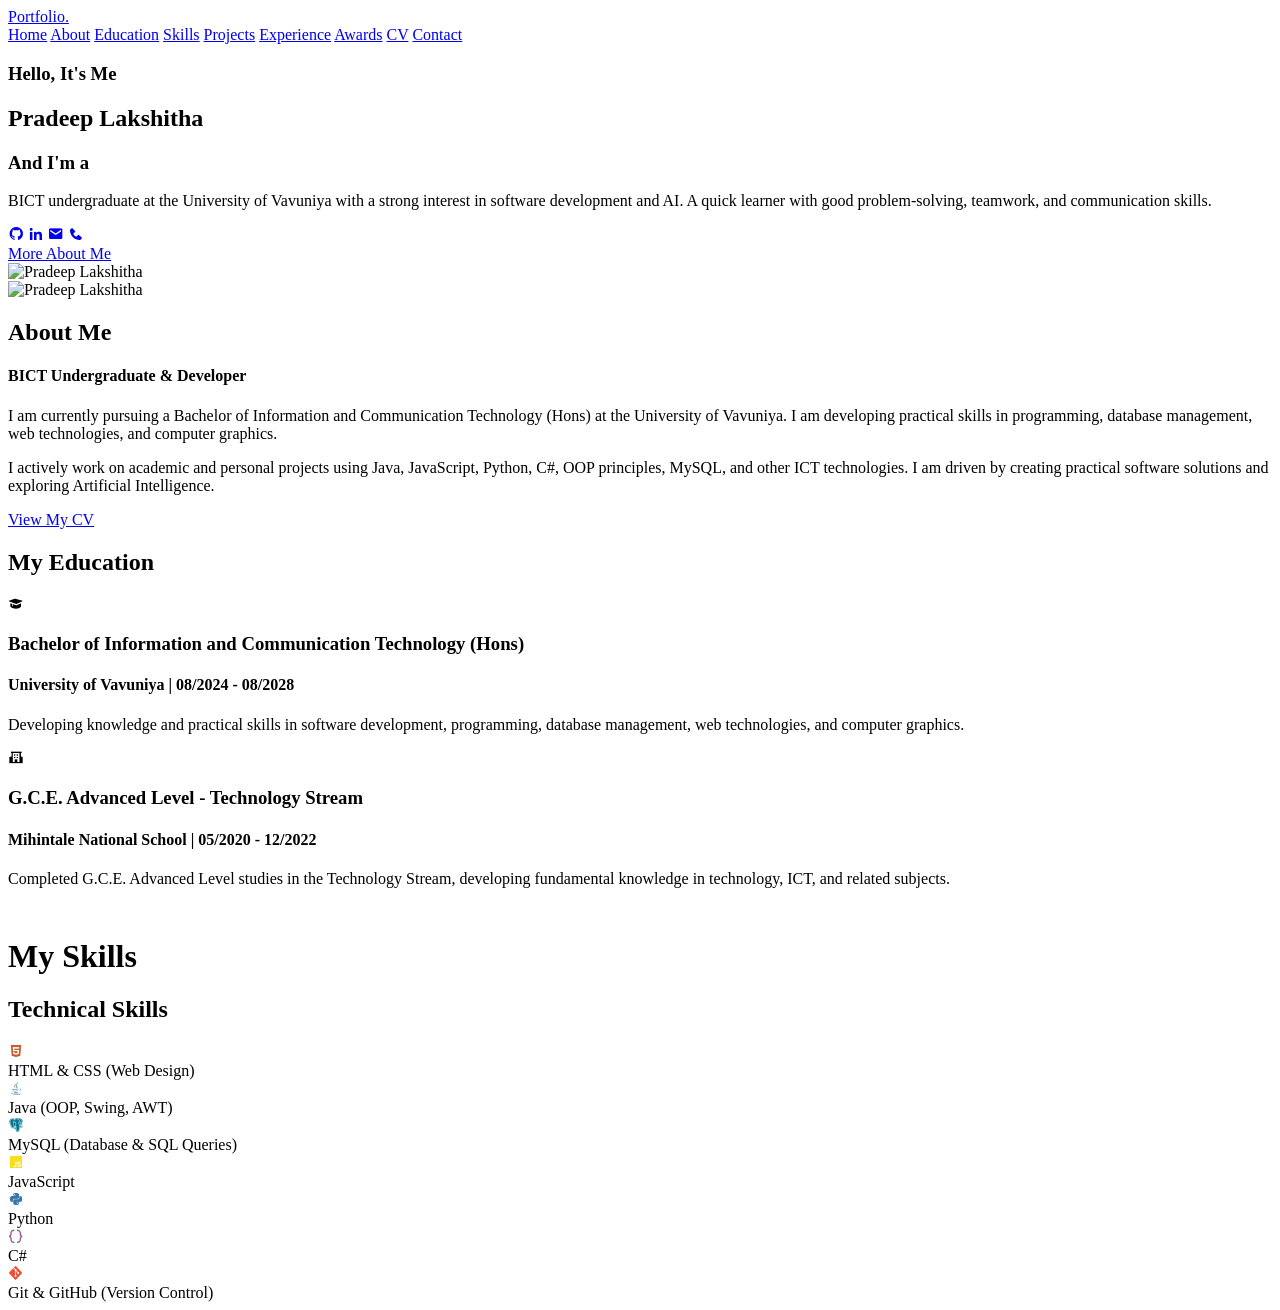
==== portfolio.html @ bbc410c6 "skillCreation01.html" ====
<!DOCTYPE html>
<html lang="en">
<head>
    <meta charset="UTF-8">
    <meta http-equiv="X-UA-Compatible" content="IE=edge">
    <meta name="viewport" content="width=device-width, initial-scale=1.0">
    <title>Portfolio - Pradeep Lakshitha</title>
    <link rel="stylesheet" href="stylesheet.css">
    <link href='https://unpkg.com/boxicons@2.1.4/css/boxicons.min.css' rel='stylesheet'>
    <script src="https://cdn.jsdelivr.net/npm/typed.js@2.0.12"></script>
</head>
<body>

    <header class="header">
        <a href="#" class="logo">Portfolio.</a>

        <nav class="navbar">
            <a href="#home" style="--i:1" class="active">Home</a>
            <a href="#about" style="--i:2">About</a>
            <a href="#education" style="--i:3">Education</a>
            <a href="#skills" style="--i:4">Skills</a>
            <a href="#portfolio" style="--i:5">Projects</a>
            <a href="#experience" style="--i:6">Experience</a>
            <a href="#awards" style="--i:7">Awards</a>
            <a href="#cv" style="--i:8">CV</a>
            <a href="#contact" style="--i:9">Contact</a>
        </nav>
    </header>

    <section class="home" id="home">
        <div class="home-content">
            <h3>Hello, It's Me</h3>
            <h1>Pradeep Lakshitha</h1>
            <h3>And I'm a <span id="typing-text"></span></h3>
            <p>BICT undergraduate at the University of Vavuniya with a strong interest in software development and AI. A quick learner with good problem-solving, teamwork, and communication skills.</p>

            <div class="home-sci">
                <a href="https://github.com" target="_blank" style="--i:7"><i class='bx bxl-github'></i></a>
                <a href="https://linkedin.com/in/pradeep-lakshitha-781231344" target="_blank" style="--i:8"><i class='bx bxl-linkedin'></i></a>
                <a href="mailto:lakshithapradeep69@gmail.com" style="--i:9"><i class='bx bxs-envelope'></i></a>
                <a href="tel:0773701733" style="--i:10"><i class='bx bxs-phone'></i></a>
            </div>

            <a href="#about" class="btn-box">More About Me</a>
        </div>

        <div class="home-img">
            <div class="glowing-avatar">
                <img src="profile.png" alt="Pradeep Lakshitha">
            </div>
        </div>
    </section>

    <section class="about" id="about">
        <div class="about-img">
            <div class="glowing-avatar">
                <img src="profile.png" alt="Pradeep Lakshitha">
            </div>
        </div>
        <div class="about-text">
            <h2>About <span>Me</span></h2>
            <h4>BICT Undergraduate & Developer</h4>
            <p>I am currently pursuing a Bachelor of Information and Communication Technology (Hons) at the University of Vavuniya. I am developing practical skills in programming, database management, web technologies, and computer graphics.</p>
            <p>I actively work on academic and personal projects using Java, JavaScript, Python, C#, OOP principles, MySQL, and other ICT technologies. I am driven by creating practical software solutions and exploring Artificial Intelligence.</p>

            <a href="#cv" class="btn-box">View My CV</a>
        </div>
    </section>

    <section class="education-section" id="education">
        <h1 class="sub-title">My <span>Education</span></h1>
        <div class="education-container">
            <div class="edu-card">
                <i class='bx bxs-graduation'></i>
                <h3>Bachelor of Information and Communication Technology (Hons)</h3>
                <h4>University of Vavuniya | 08/2024 - 08/2028</h4>
                <p>Developing knowledge and practical skills in software development, programming, database management, web technologies, and computer graphics.</p>
            </div>
            <div class="edu-card">
                <i class='bx bxs-school'></i>
                <h3>G.C.E. Advanced Level - Technology Stream</h3>
                <h4>Mihintale National School | 05/2020 - 12/2022</h4>
                <p>Completed G.C.E. Advanced Level studies in the Technology Stream, developing fundamental knowledge in technology, ICT, and related subjects.</p>
            </div>
        </div>
    </section>

    <h1 class="sub-title" style="margin-top: 50px;">My <span>Skills</span></h1>
    <section class="skills-section" id="skills">
        <div class="container1">
            <h1 class="heading1">Technical Skills</h1>
            <div class="Technical-bars">
                <div class="bar">
                    <i style="color: #c95d2e" class='bx bxl-html5'></i>
                    <div class="info"><span>HTML & CSS (Web Design)</span></div>
                    <div class="progress-line html"><span></span></div>
                </div>
                <div class="bar">
                    <i style="color: #5382a1" class='bx bxl-java'></i>
                    <div class="info"><span>Java (OOP, Swing, AWT)</span></div>
                    <div class="progress-line java"><span></span></div>
                </div>
                <div class="bar">
                    <i style="color: #00758f" class='bx bxl-postgresql'></i>
                    <div class="info"><span>MySQL (Database & SQL Queries)</span></div>
                    <div class="progress-line mysql"><span></span></div>
                </div>
                <div class="bar">
                    <i style="color: #f7df1e" class='bx bxl-javascript'></i>
                    <div class="info"><span>JavaScript</span></div>
                    <div class="progress-line javascript"><span></span></div>
                </div>
                <div class="bar">
                    <i style="color: #3776ab" class='bx bxl-python'></i>
                    <div class="info"><span>Python</span></div>
                    <div class="progress-line python"><span></span></div>
                </div>
                <div class="bar">
                    <i style="color: #9b4f96" class='bx bx-code-curly'></i>
                    <div class="info"><span>C#</span></div>
                    <div class="progress-line csharp"><span></span></div>
                </div>
                <div class="bar">
                    <i style="color: #f05032" class='bx bxl-git'></i>
                    <div class="info"><span>Git & GitHub (Version Control)</span></div>
                    <div class="progress-line git"><span></span></div>
                </div>
            </div>
        </div>
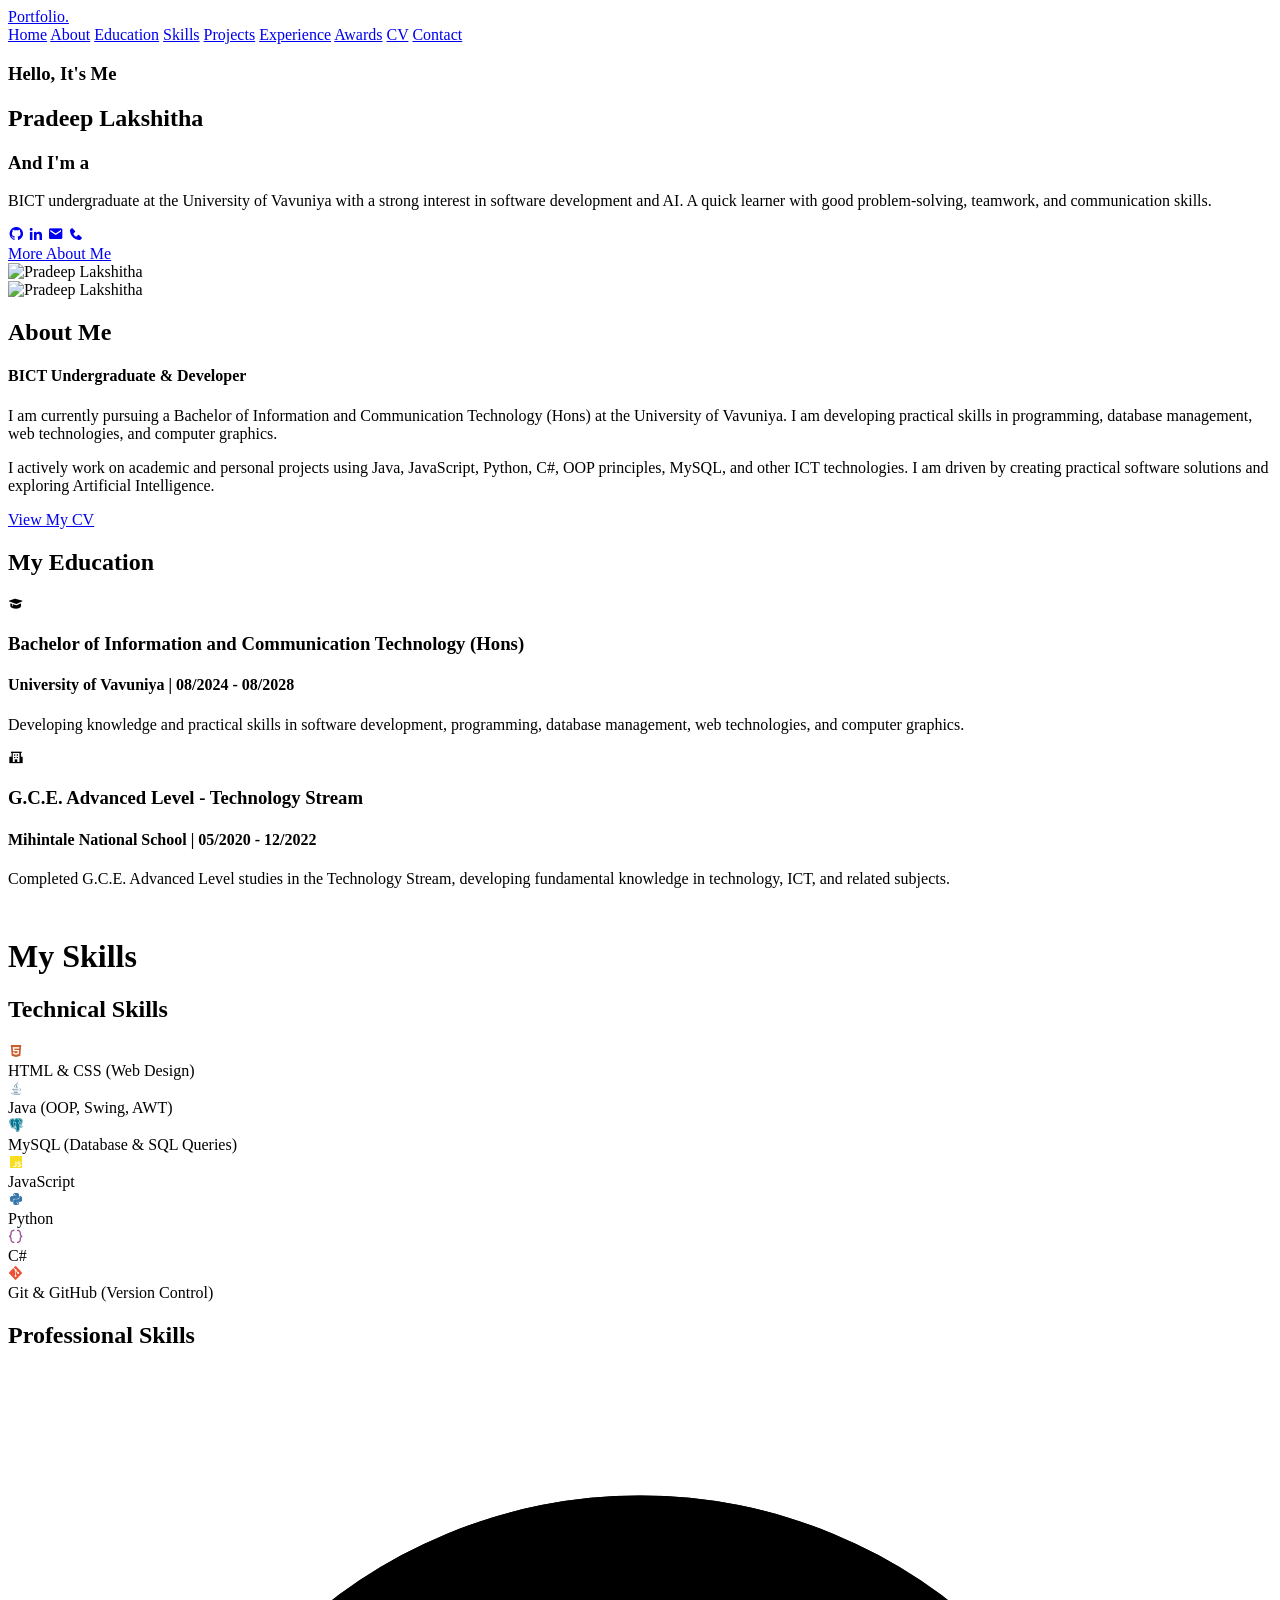
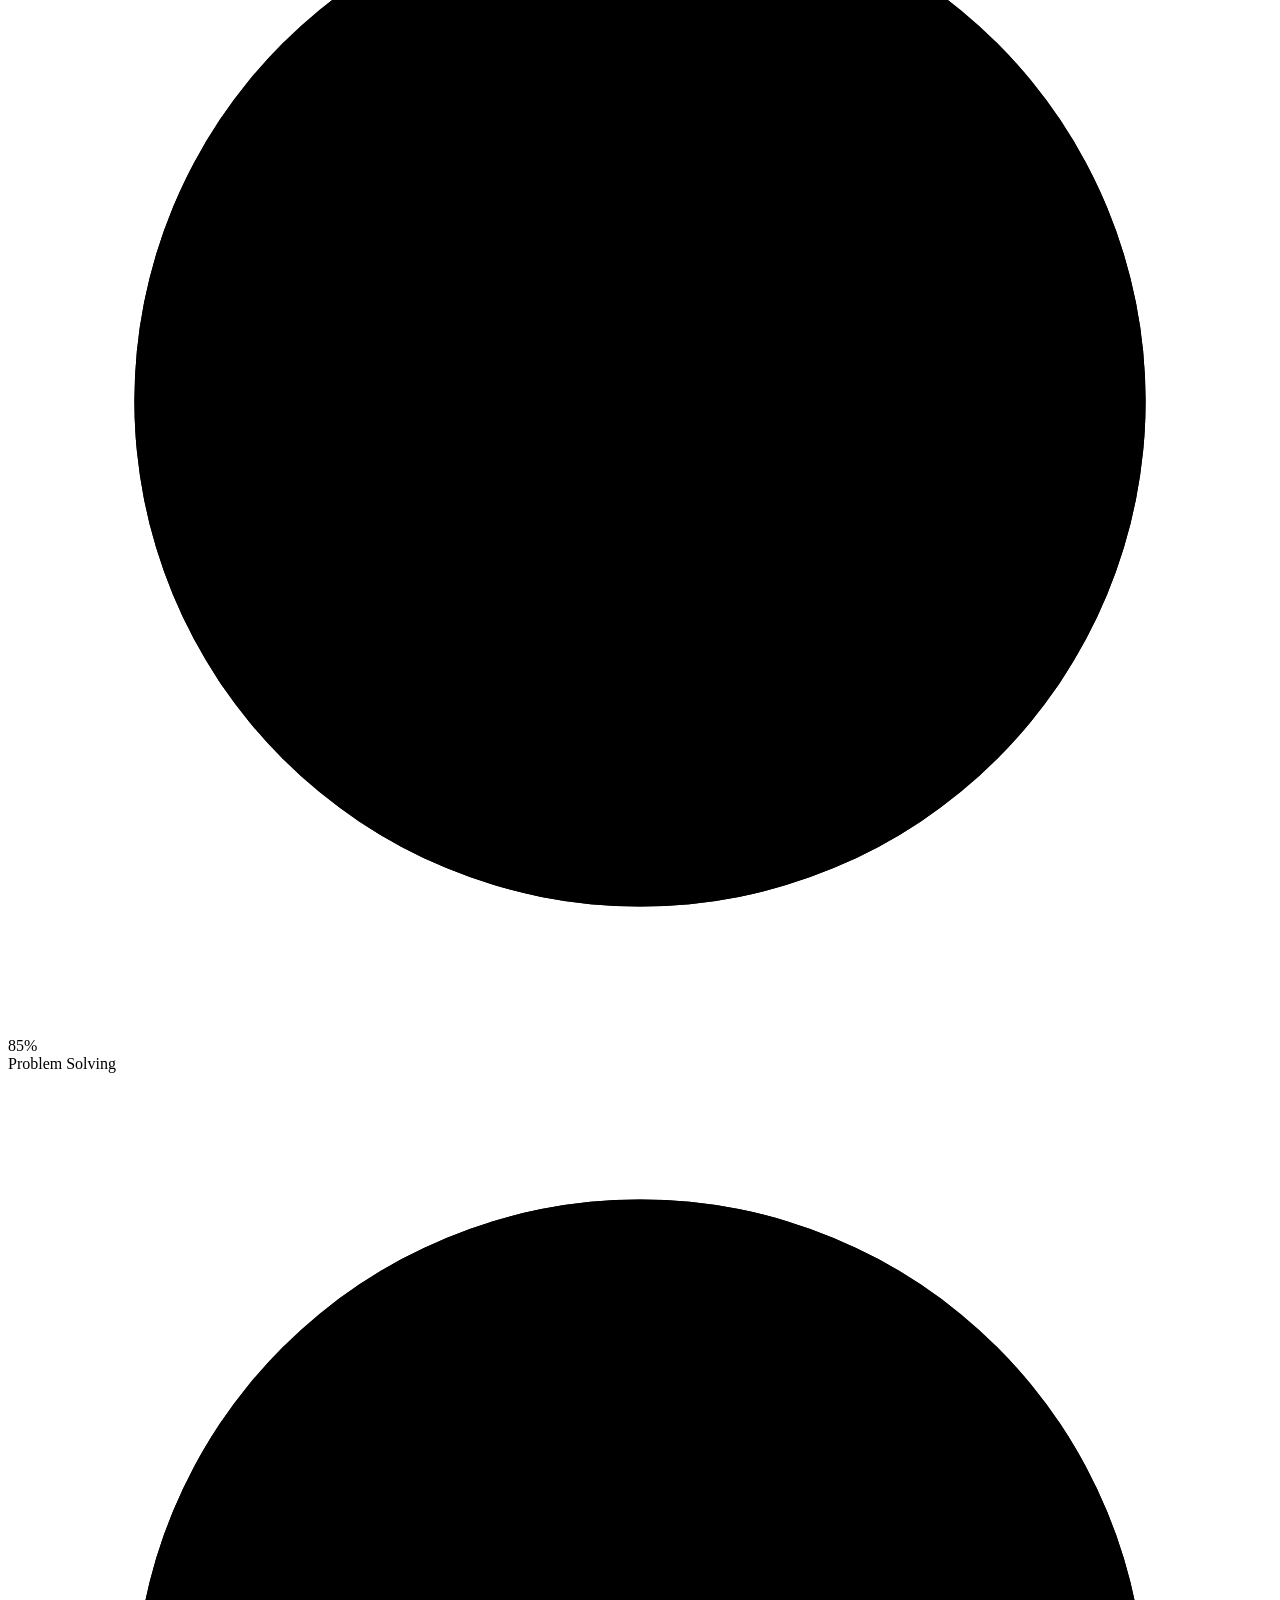
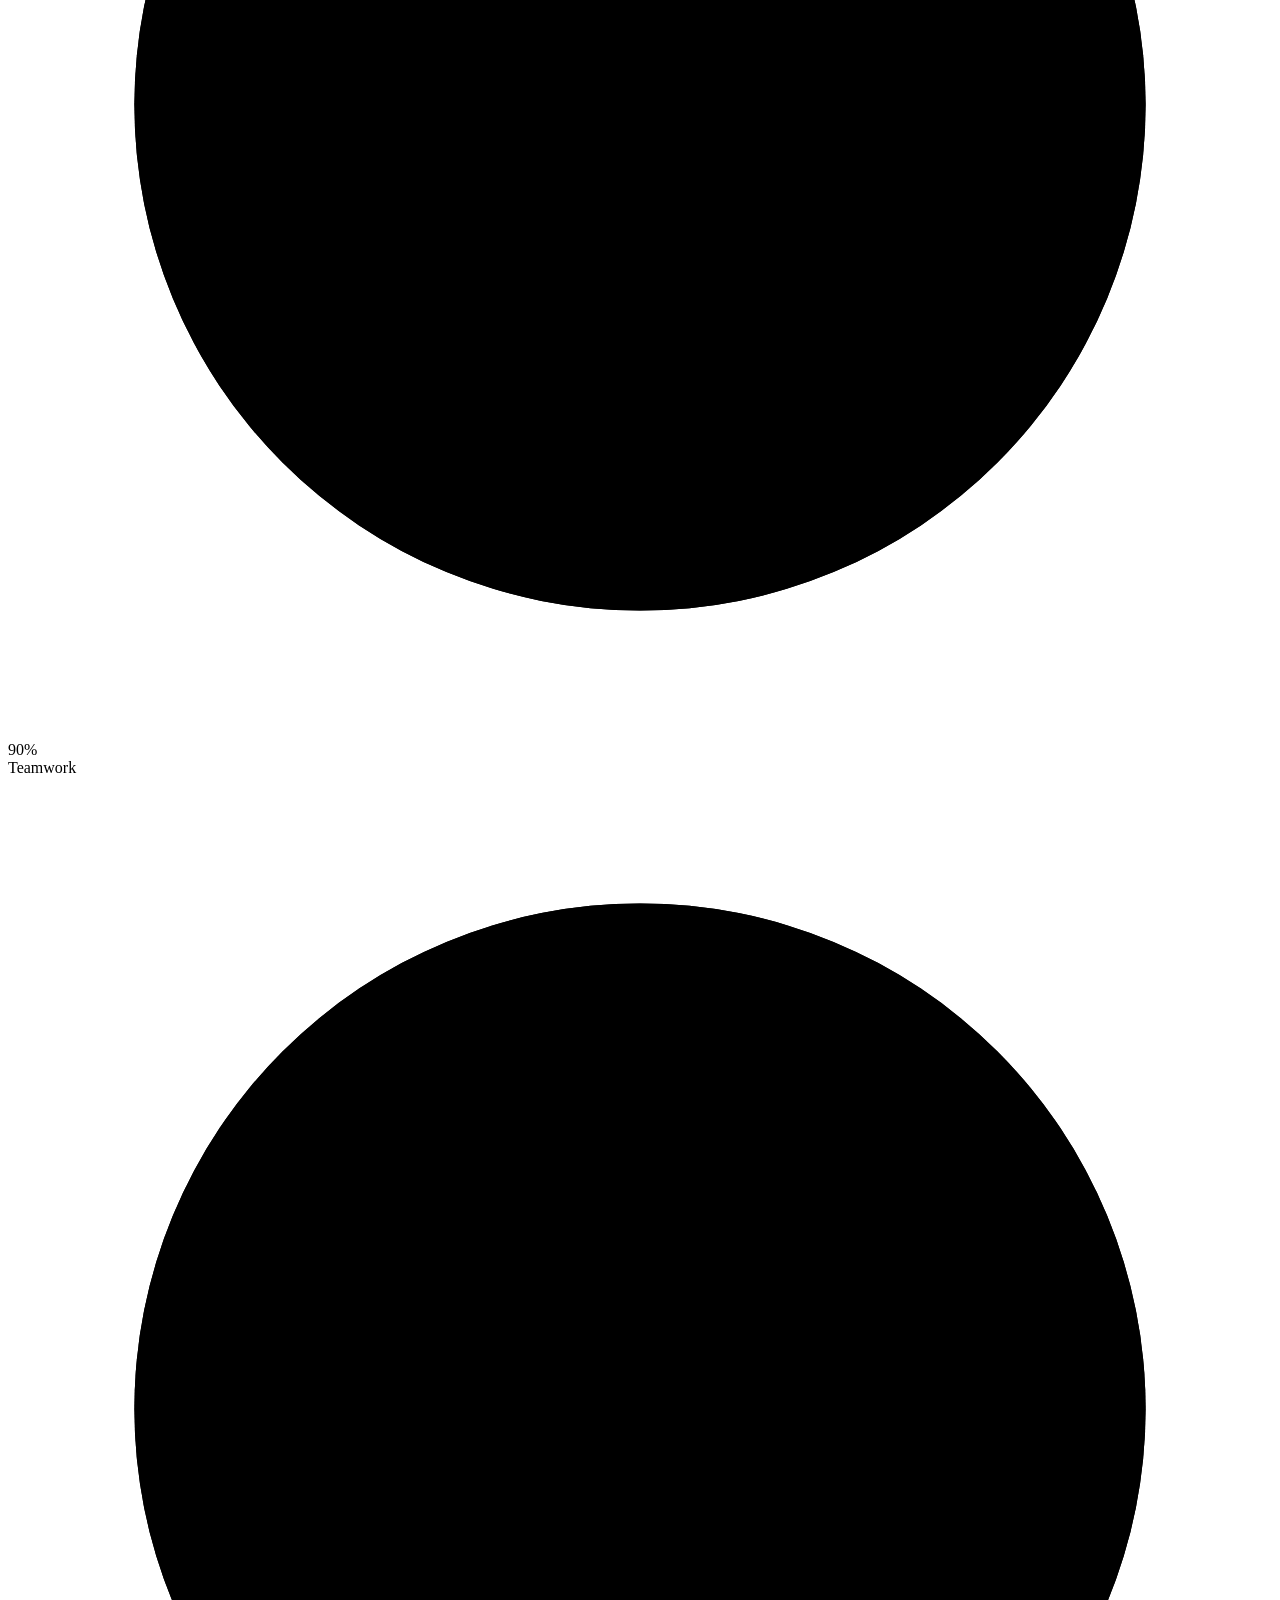
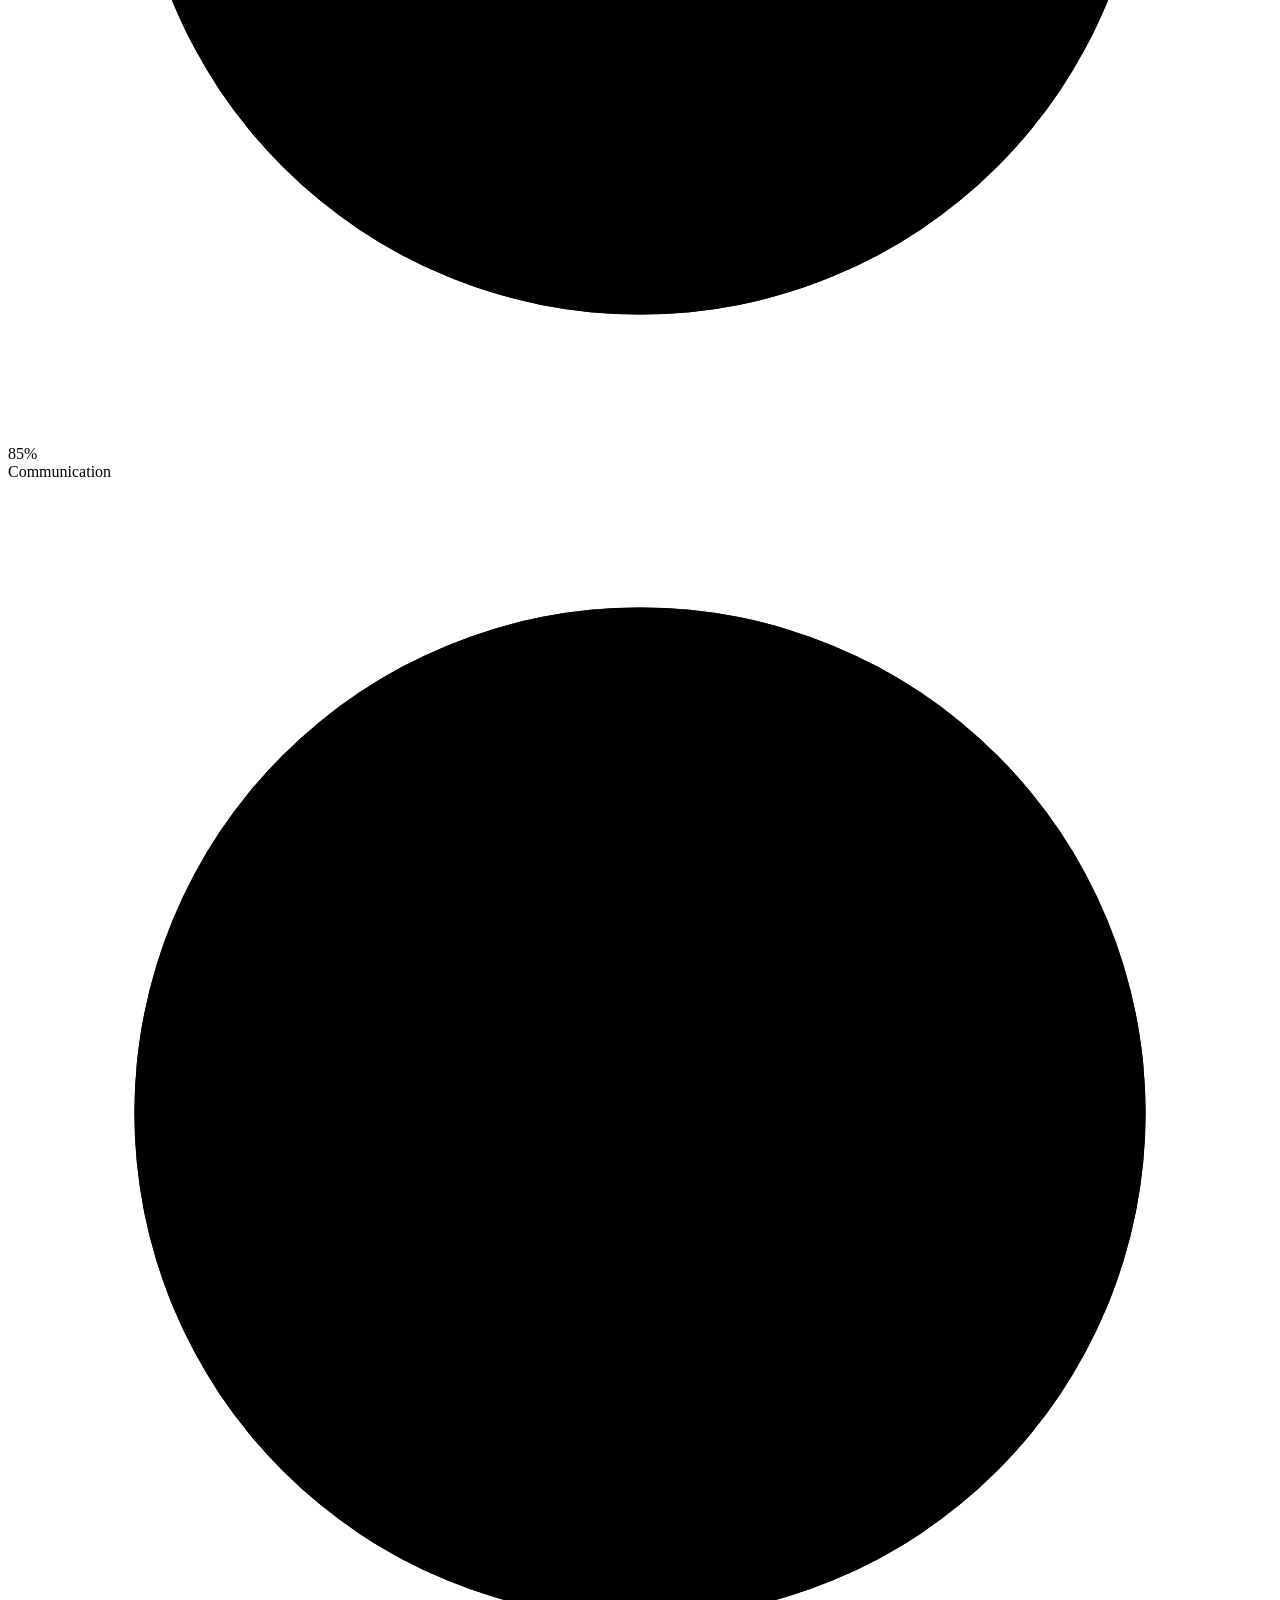
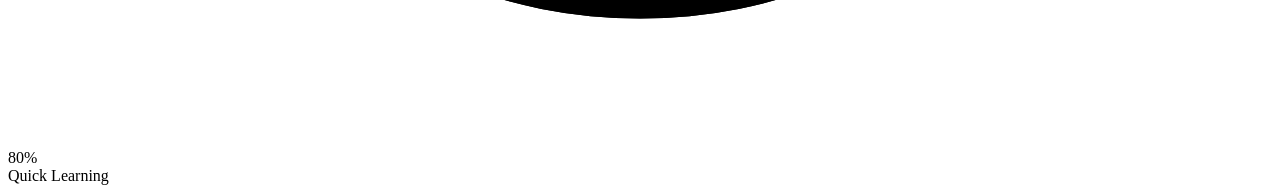
==== commit 8cbc094a: "skillCreation02.html" ====
--- a/portfolio.html
+++ b/portfolio.html
@@ -126,4 +126,46 @@
                     <div class="progress-line git"><span></span></div>
                 </div>
             </div>
-        </div>+        </div>
+
+        <div class="container1">
+            <h1 class="heading1">Professional Skills</h1>
+            <div class="radial-bars">
+                <div class="radial-bar">
+                    <svg viewBox="0 0 200 200">
+                        <circle class="progress-bar" cx="100" cy="100" r="80"></circle>
+                        <circle class="path path-1" cx="100" cy="100" r="80"></circle>
+                    </svg>
+                    <div class="percentage">85%</div>
+                    <div class="text">Problem Solving</div>
+                </div>
+
+                <div class="radial-bar">
+                    <svg viewBox="0 0 200 200">
+                        <circle class="progress-bar" cx="100" cy="100" r="80"></circle>
+                        <circle class="path path-2" cx="100" cy="100" r="80"></circle>
+                    </svg>
+                    <div class="percentage">90%</div>
+                    <div class="text">Teamwork</div>
+                </div>
+
+                <div class="radial-bar">
+                    <svg viewBox="0 0 200 200">
+                        <circle class="progress-bar" cx="100" cy="100" r="80"></circle>
+                        <circle class="path path-3" cx="100" cy="100" r="80"></circle>
+                    </svg>
+                    <div class="percentage">85%</div>
+                    <div class="text">Communication</div>
+                </div>
+
+                <div class="radial-bar">
+                    <svg viewBox="0 0 200 200">
+                        <circle class="progress-bar" cx="100" cy="100" r="80"></circle>
+                        <circle class="path path-4" cx="100" cy="100" r="80"></circle>
+                    </svg>
+                    <div class="percentage">80%</div>
+                    <div class="text">Quick Learning</div>
+                </div>
+            </div>
+        </div>
+    </section>
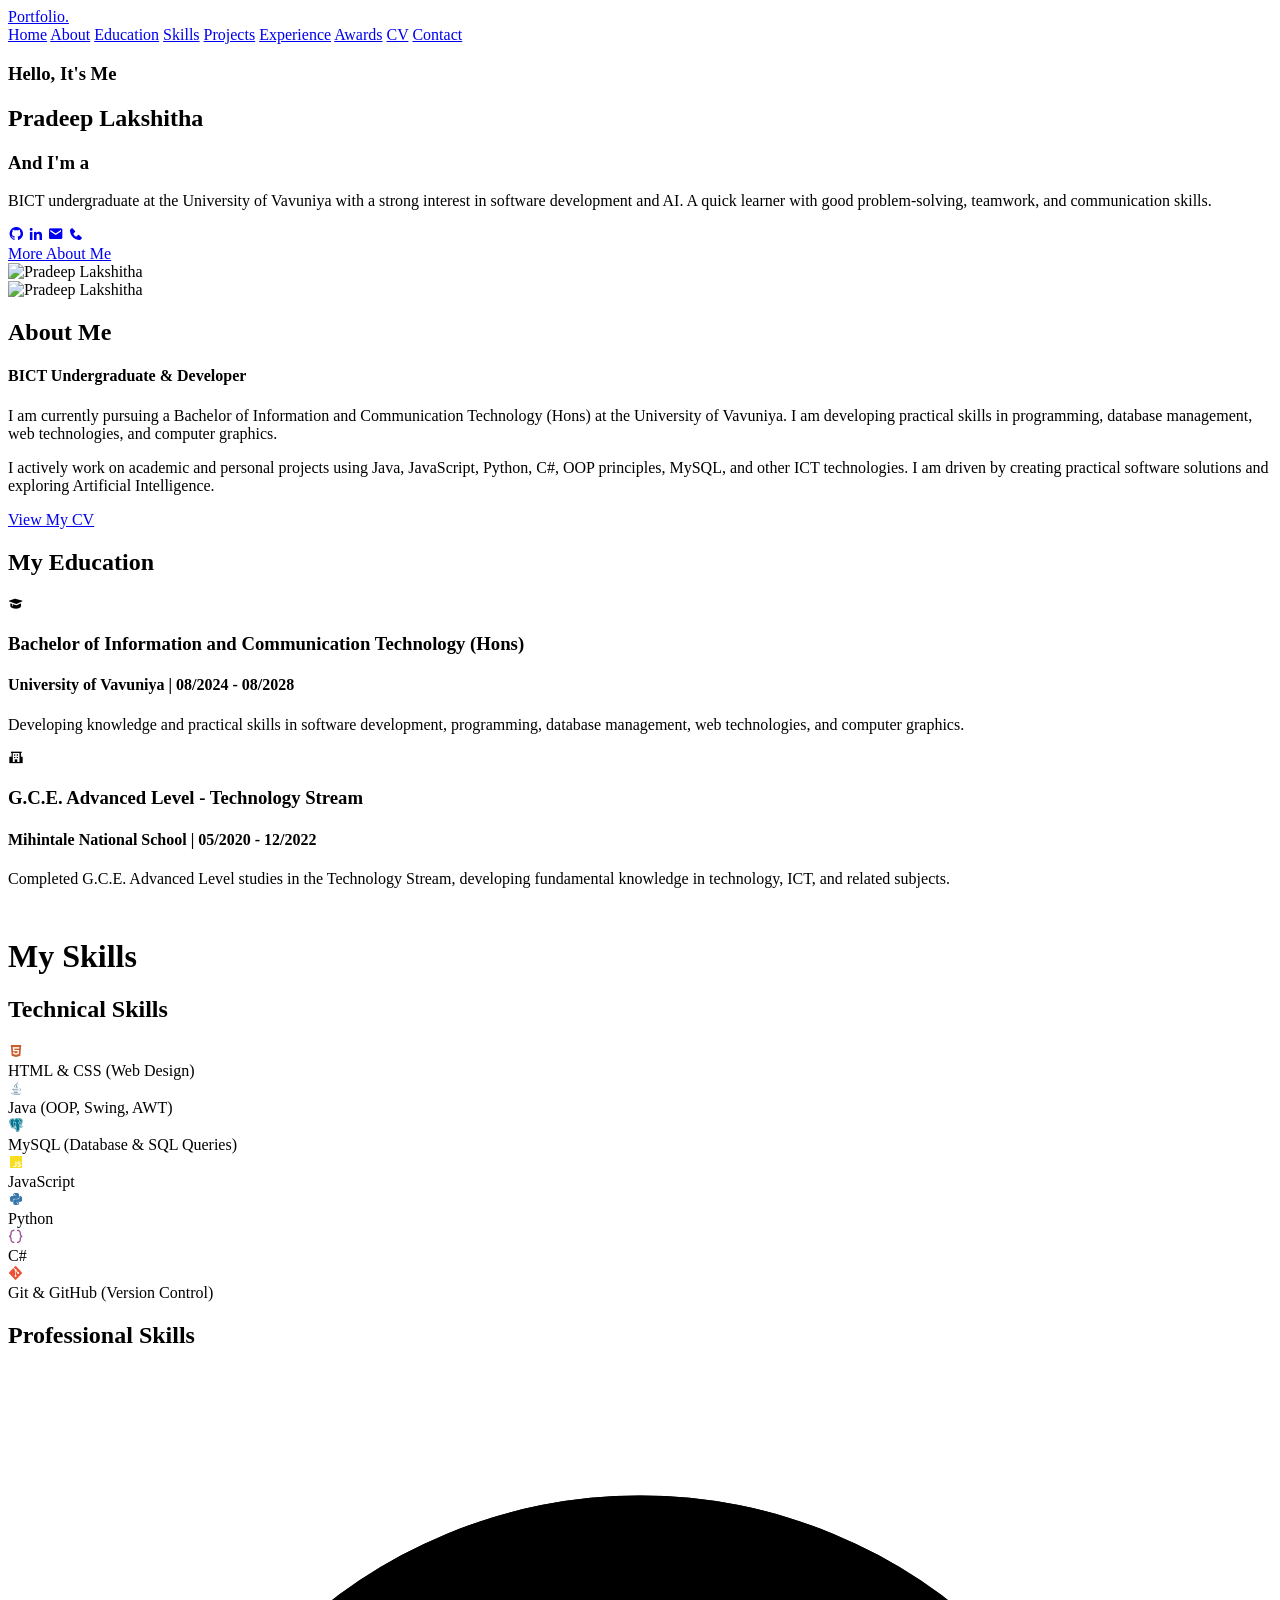
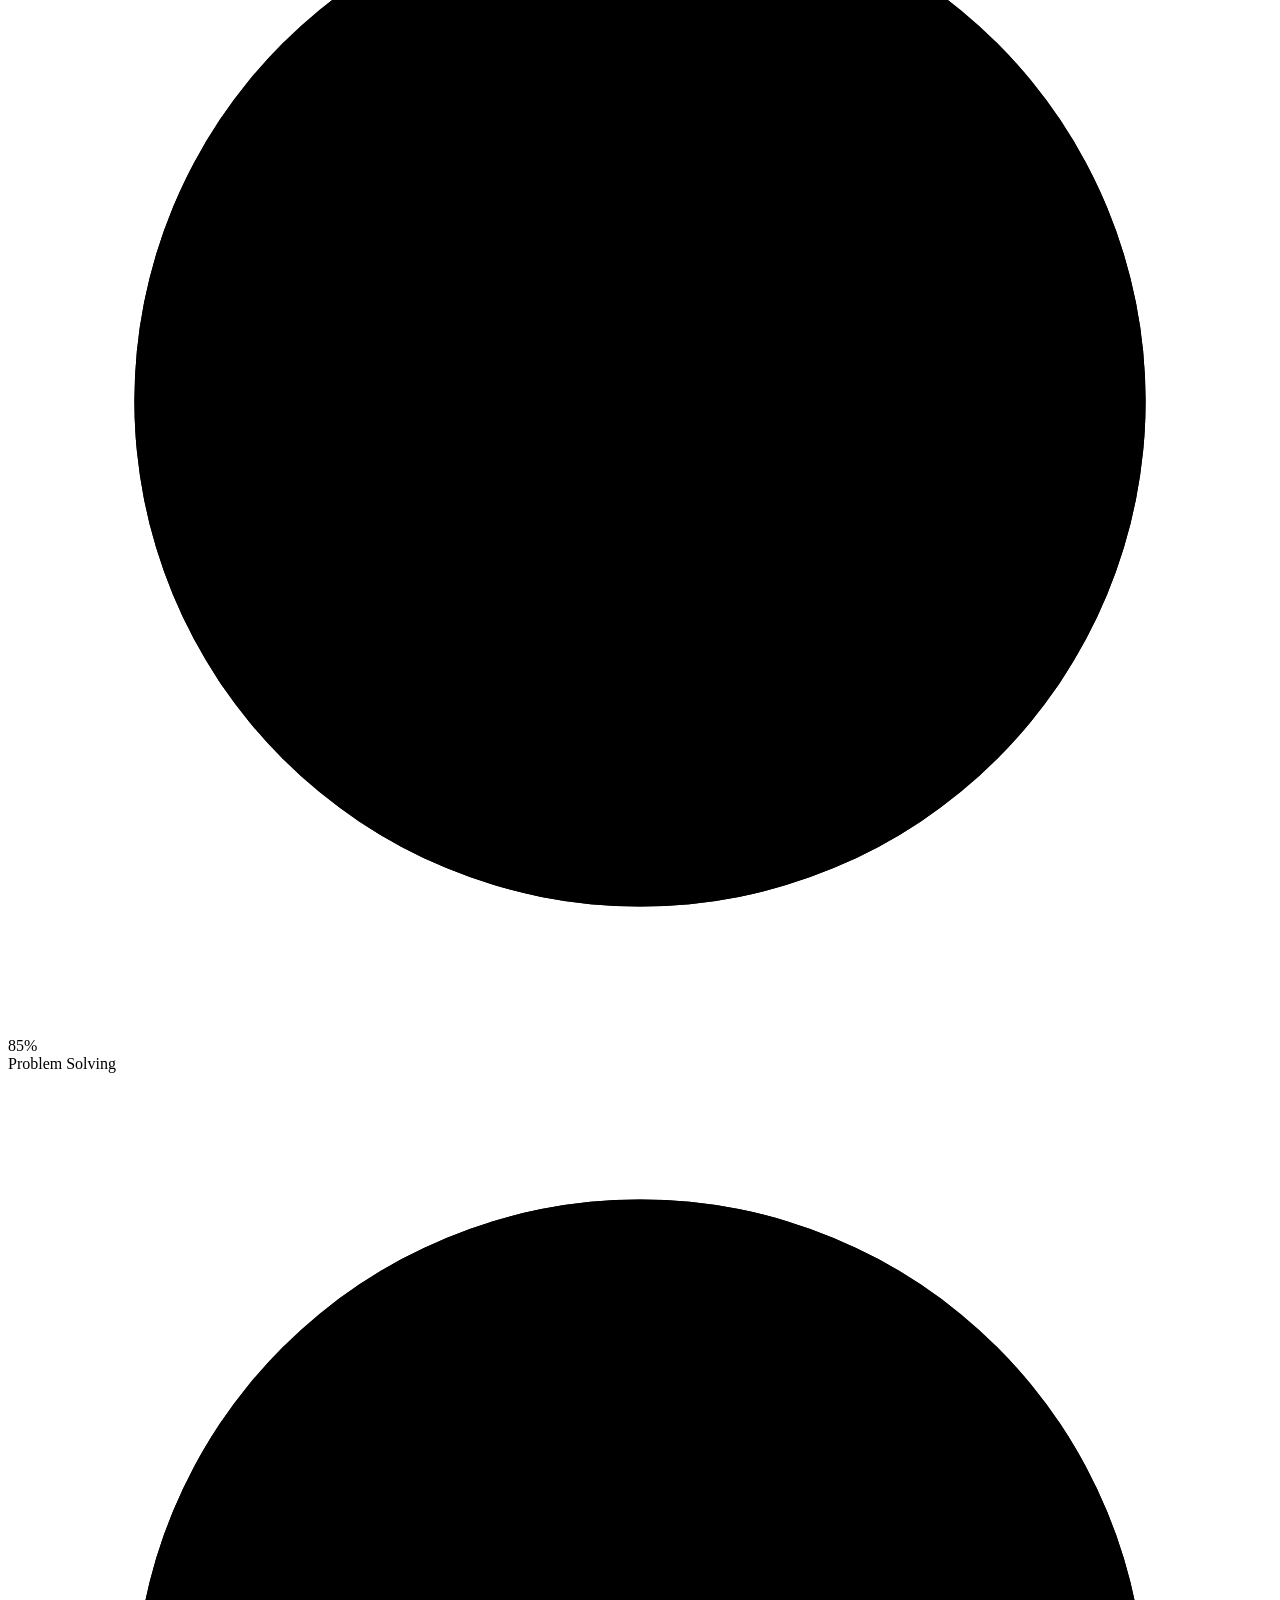
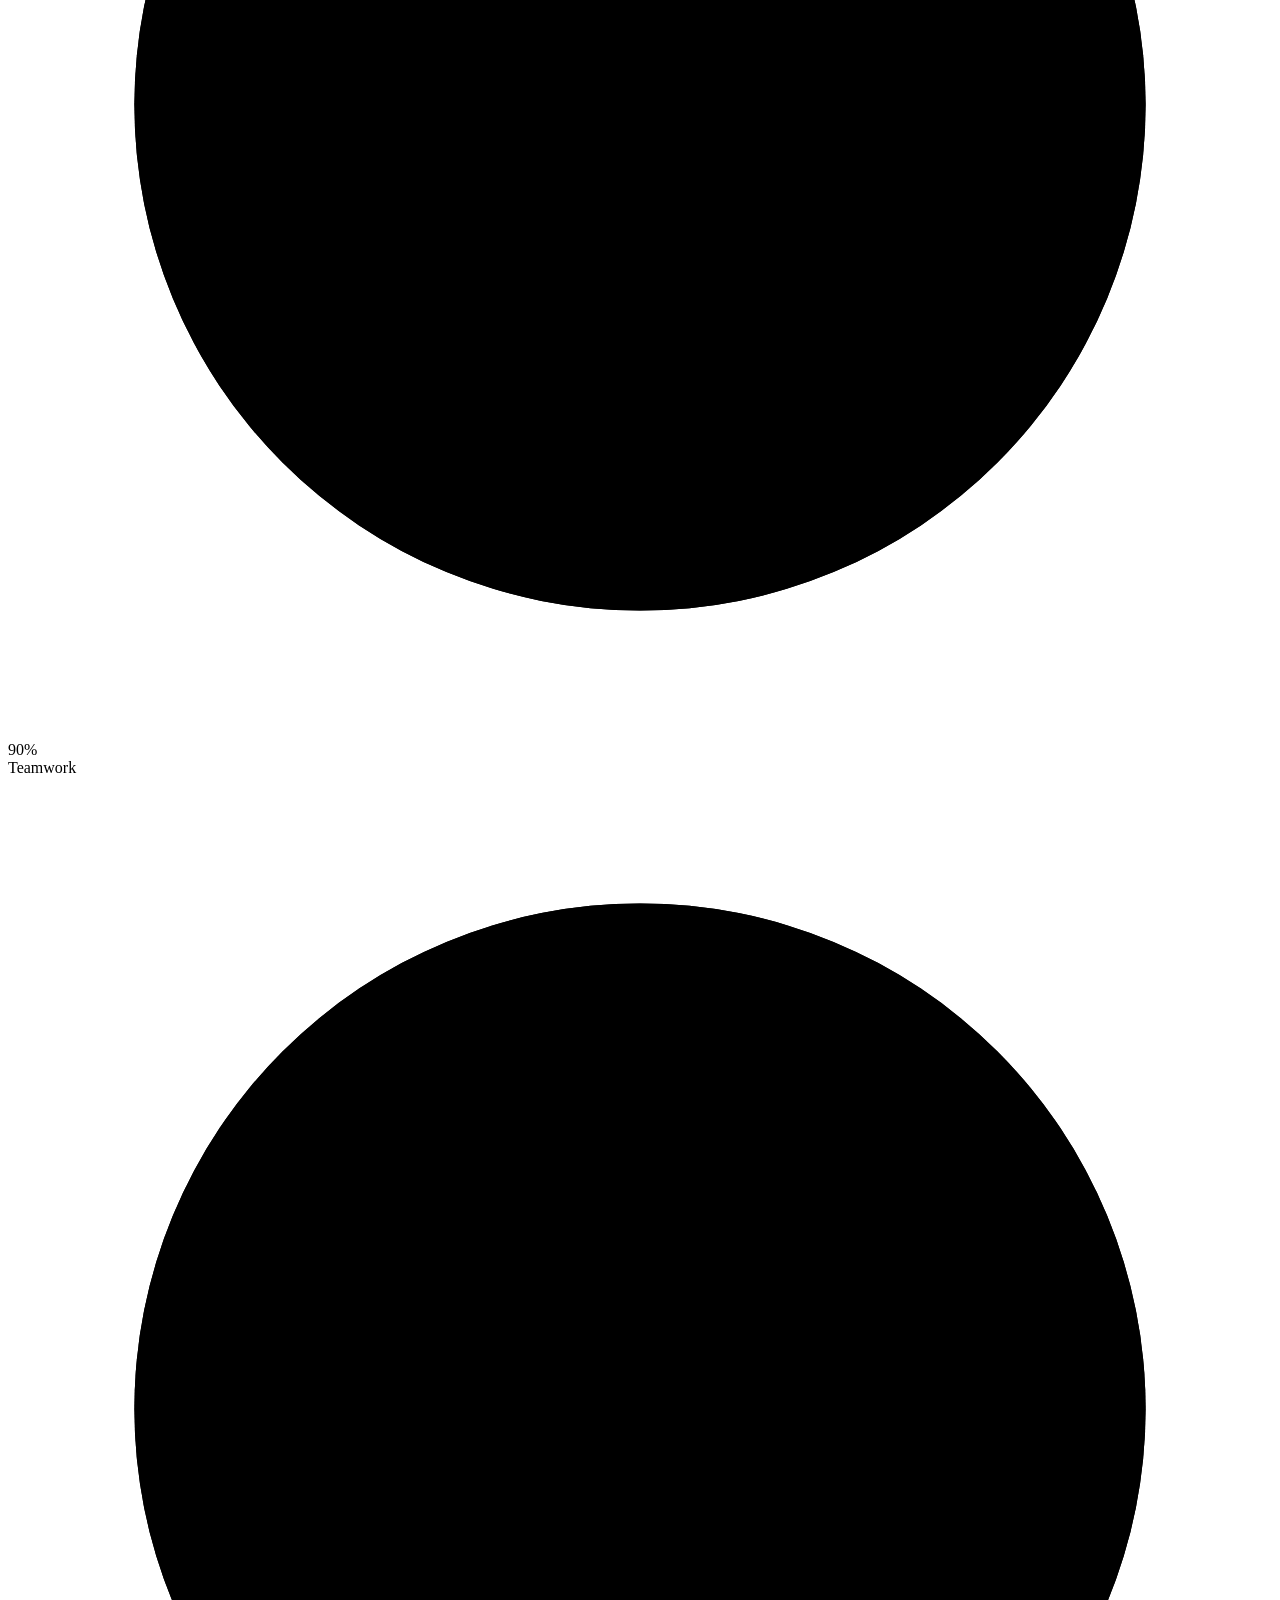
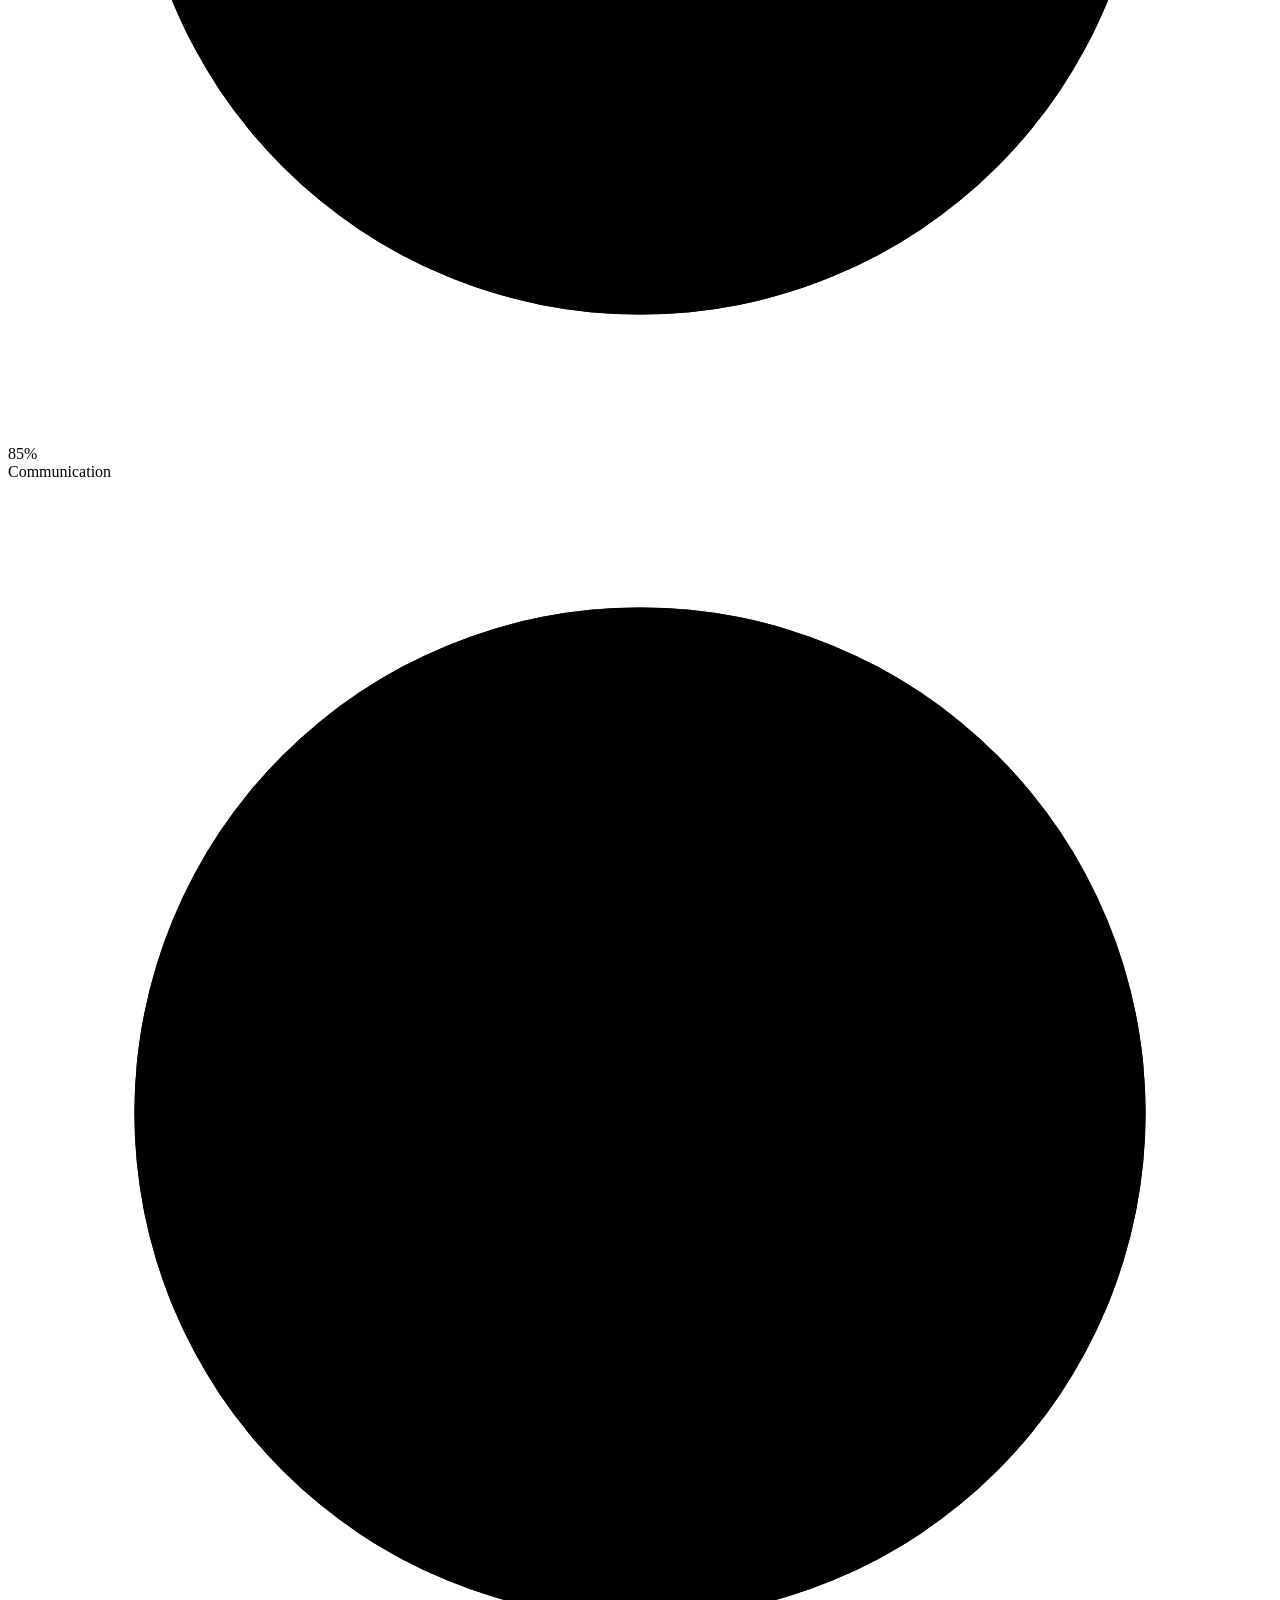
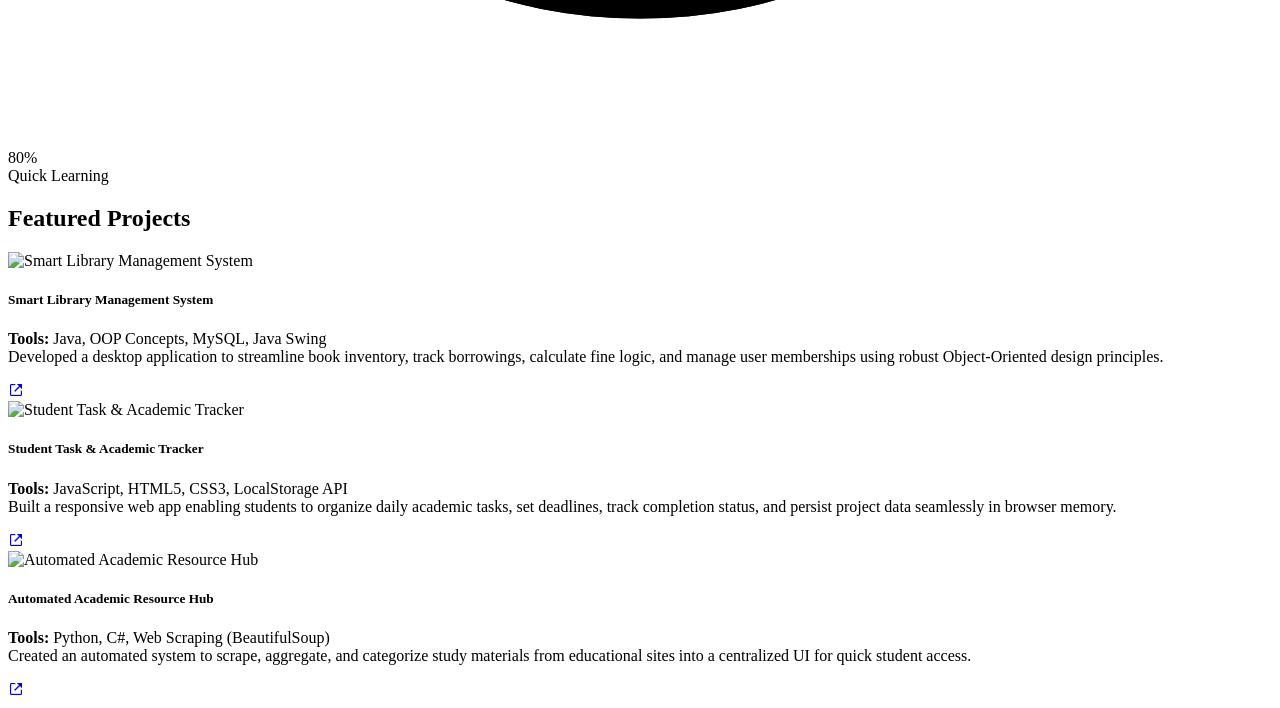
==== commit 32347cf8: "portfolioproject.html" ====
--- a/portfolio.html
+++ b/portfolio.html
@@ -168,4 +168,45 @@
                 </div>
             </div>
         </div>
+    </section>
+
+    <section class="portfolio-section" id="portfolio">
+        <div class="main-text">
+            <h2>Featured <span>Projects</span></h2>
+        </div>
+
+        <div class="portfolio-content">
+        
+            <div class="row">
+                <img src="LibraryManagement.png" alt="Smart Library Management System">
+                <div class="layer">
+                    <h5>Smart Library Management System</h5>
+                    <p><strong>Tools:</strong> Java, OOP Concepts, MySQL, Java Swing<br>
+                       Developed a desktop application to streamline book inventory, track borrowings, calculate fine logic, and manage user memberships using robust Object-Oriented design principles.</p>
+                    <a href="https://github.com" target="_blank"><i class='bx bx-link-external'></i></a>
+                </div>
+            </div>
+
+        
+            <div class="row">
+                <img src="AcademicTracker.png" alt="Student Task & Academic Tracker">
+                <div class="layer">
+                    <h5>Student Task & Academic Tracker</h5>
+                    <p><strong>Tools:</strong> JavaScript, HTML5, CSS3, LocalStorage API<br>
+                       Built a responsive web app enabling students to organize daily academic tasks, set deadlines, track completion status, and persist project data seamlessly in browser memory.</p>
+                    <a href="https://github.com" target="_blank"><i class='bx bx-link-external'></i></a>
+                </div>
+            </div>
+
+            
+            <div class="row">
+                <img src="AcademicResoursehub.png" alt="Automated Academic Resource Hub">
+                <div class="layer">
+                    <h5>Automated Academic Resource Hub</h5>
+                    <p><strong>Tools:</strong> Python, C#, Web Scraping (BeautifulSoup)<br>
+                       Created an automated system to scrape, aggregate, and categorize study materials from educational sites into a centralized UI for quick student access.</p>
+                    <a href="https://github.com" target="_blank"><i class='bx bx-link-external'></i></a>
+                </div>
+            </div>
+        </div>
     </section>
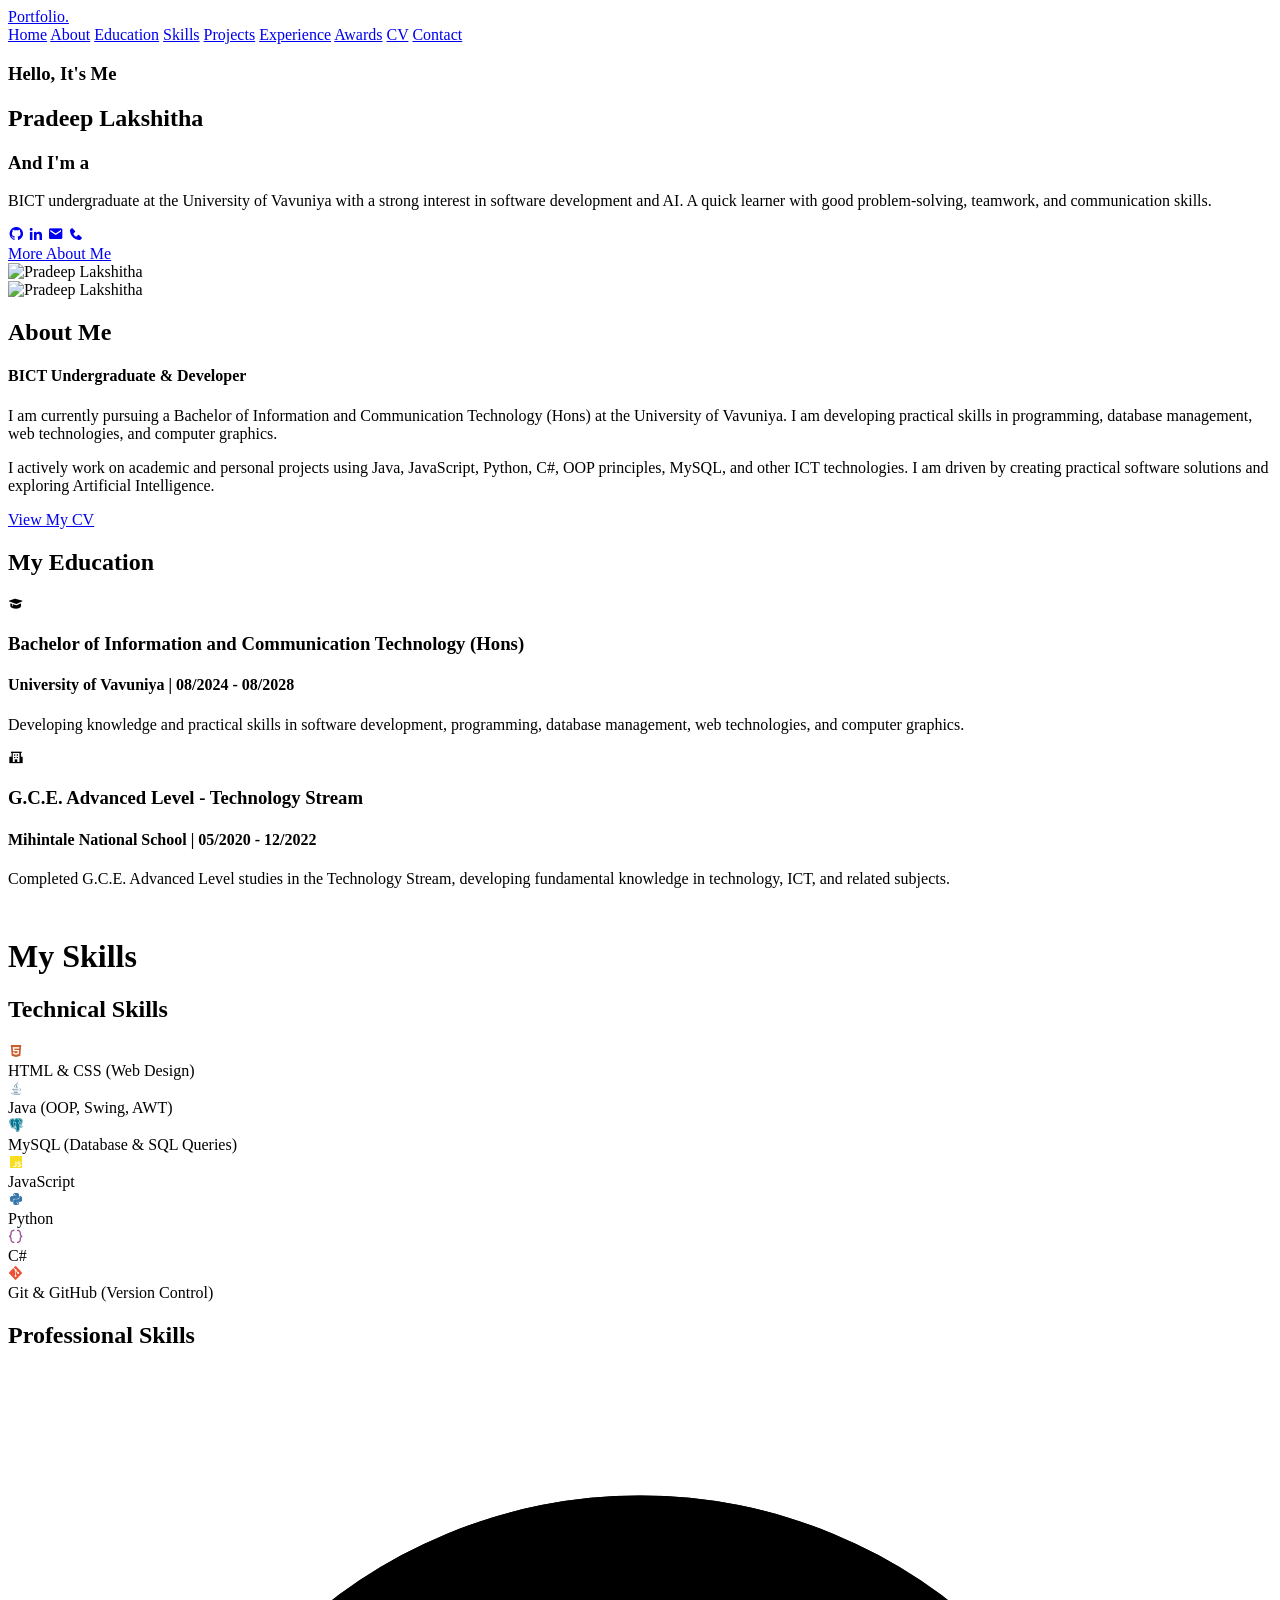
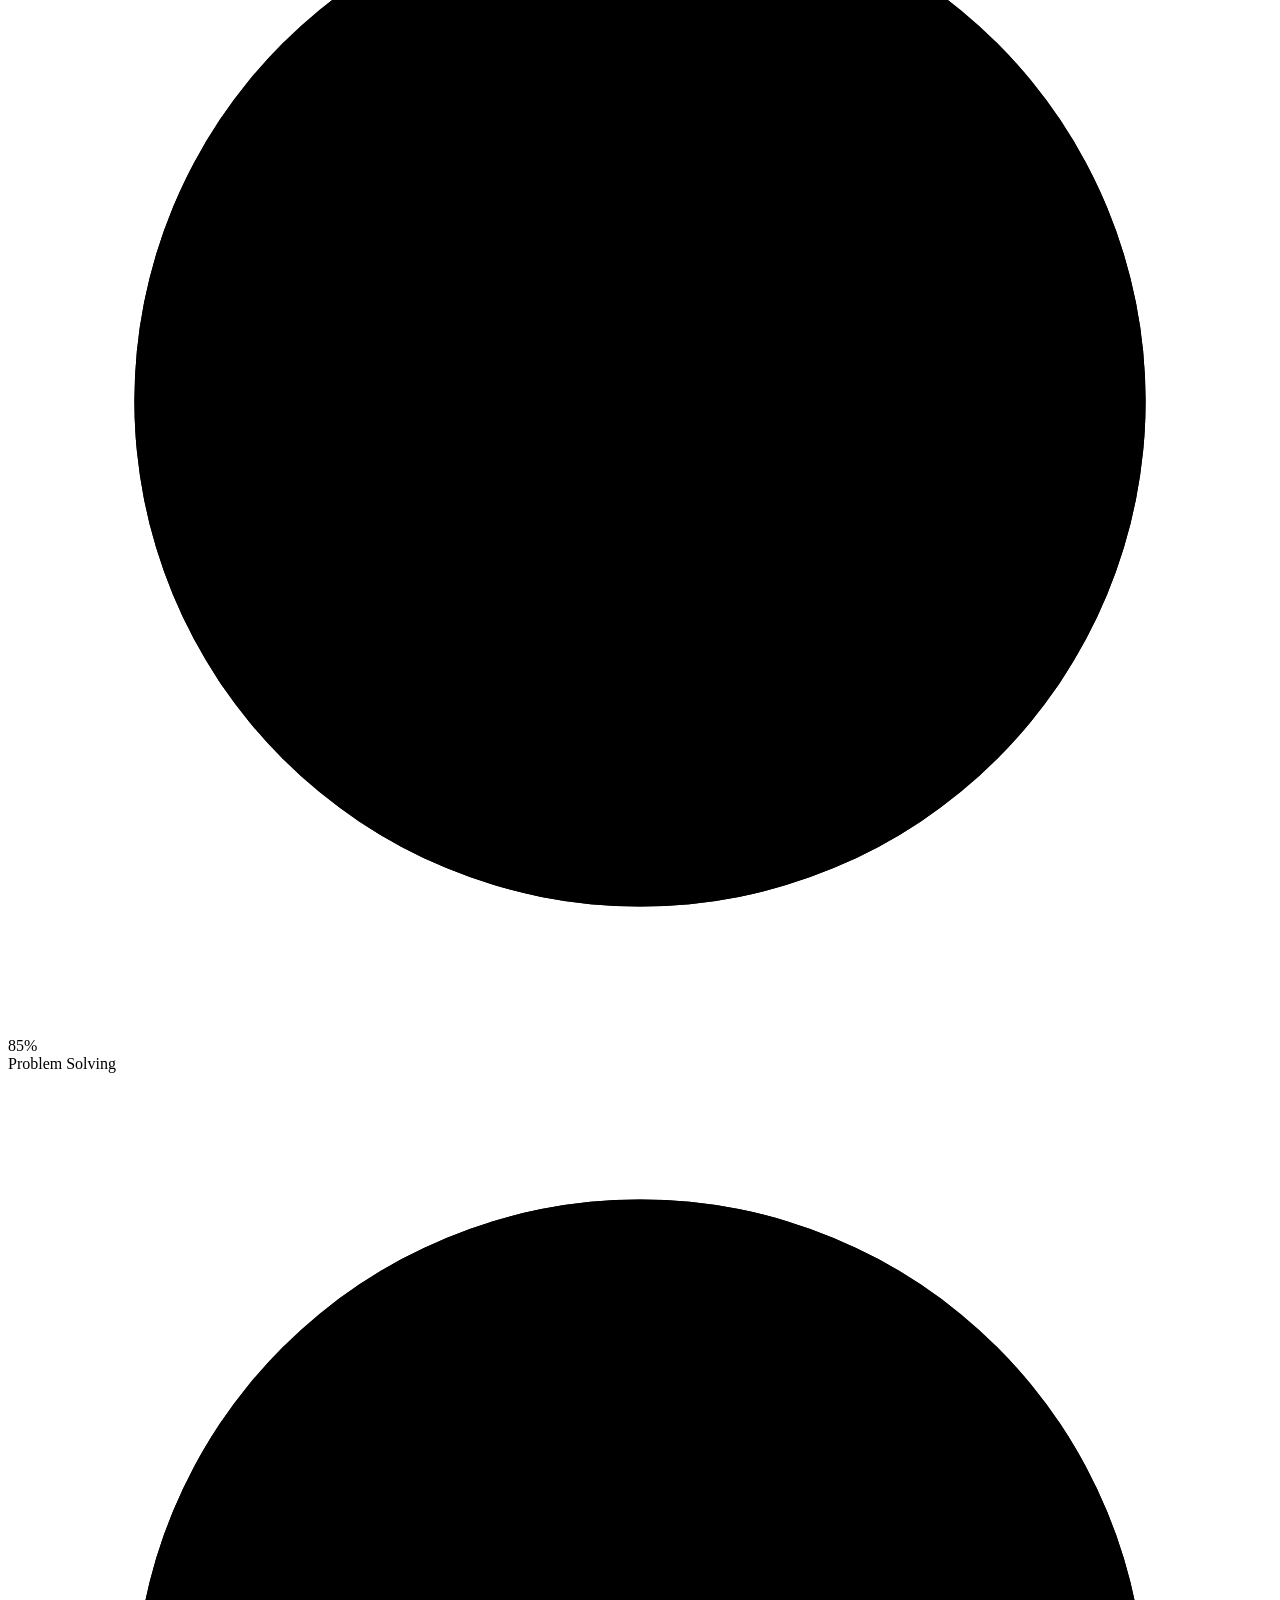
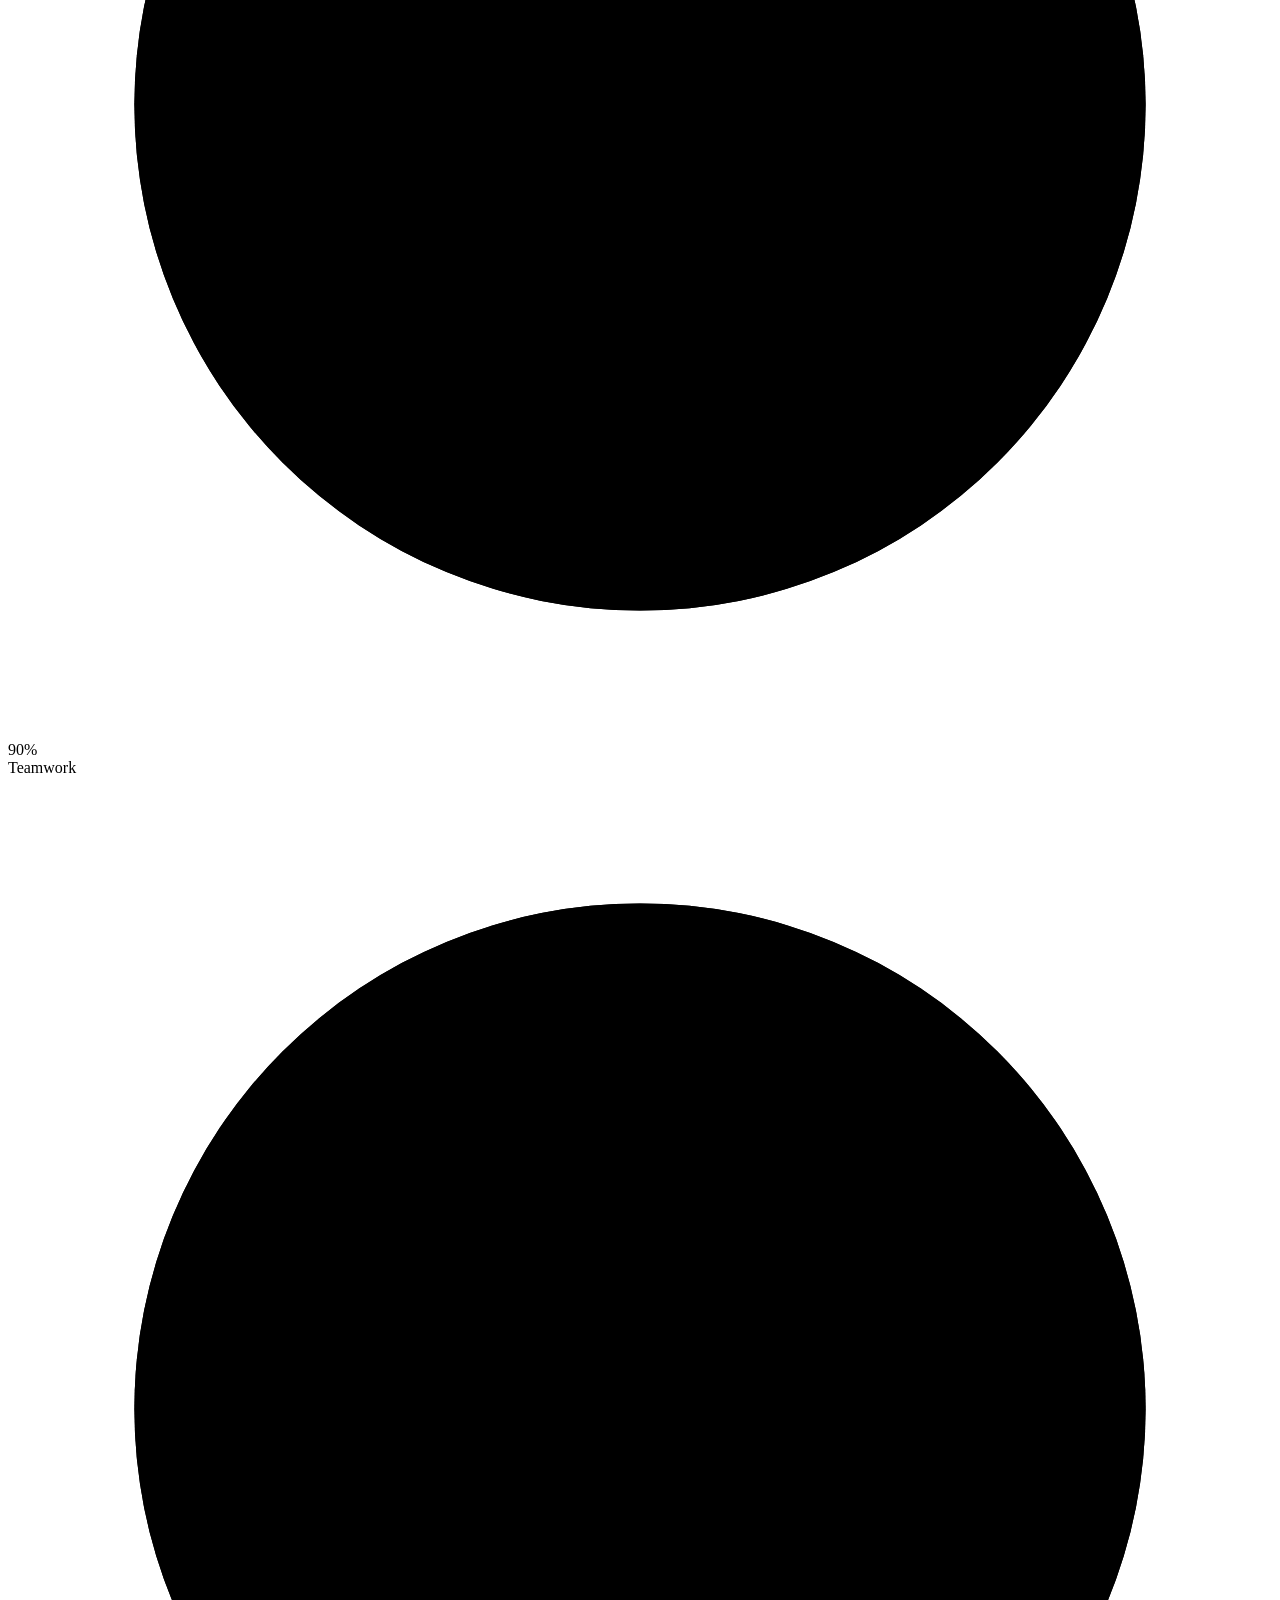
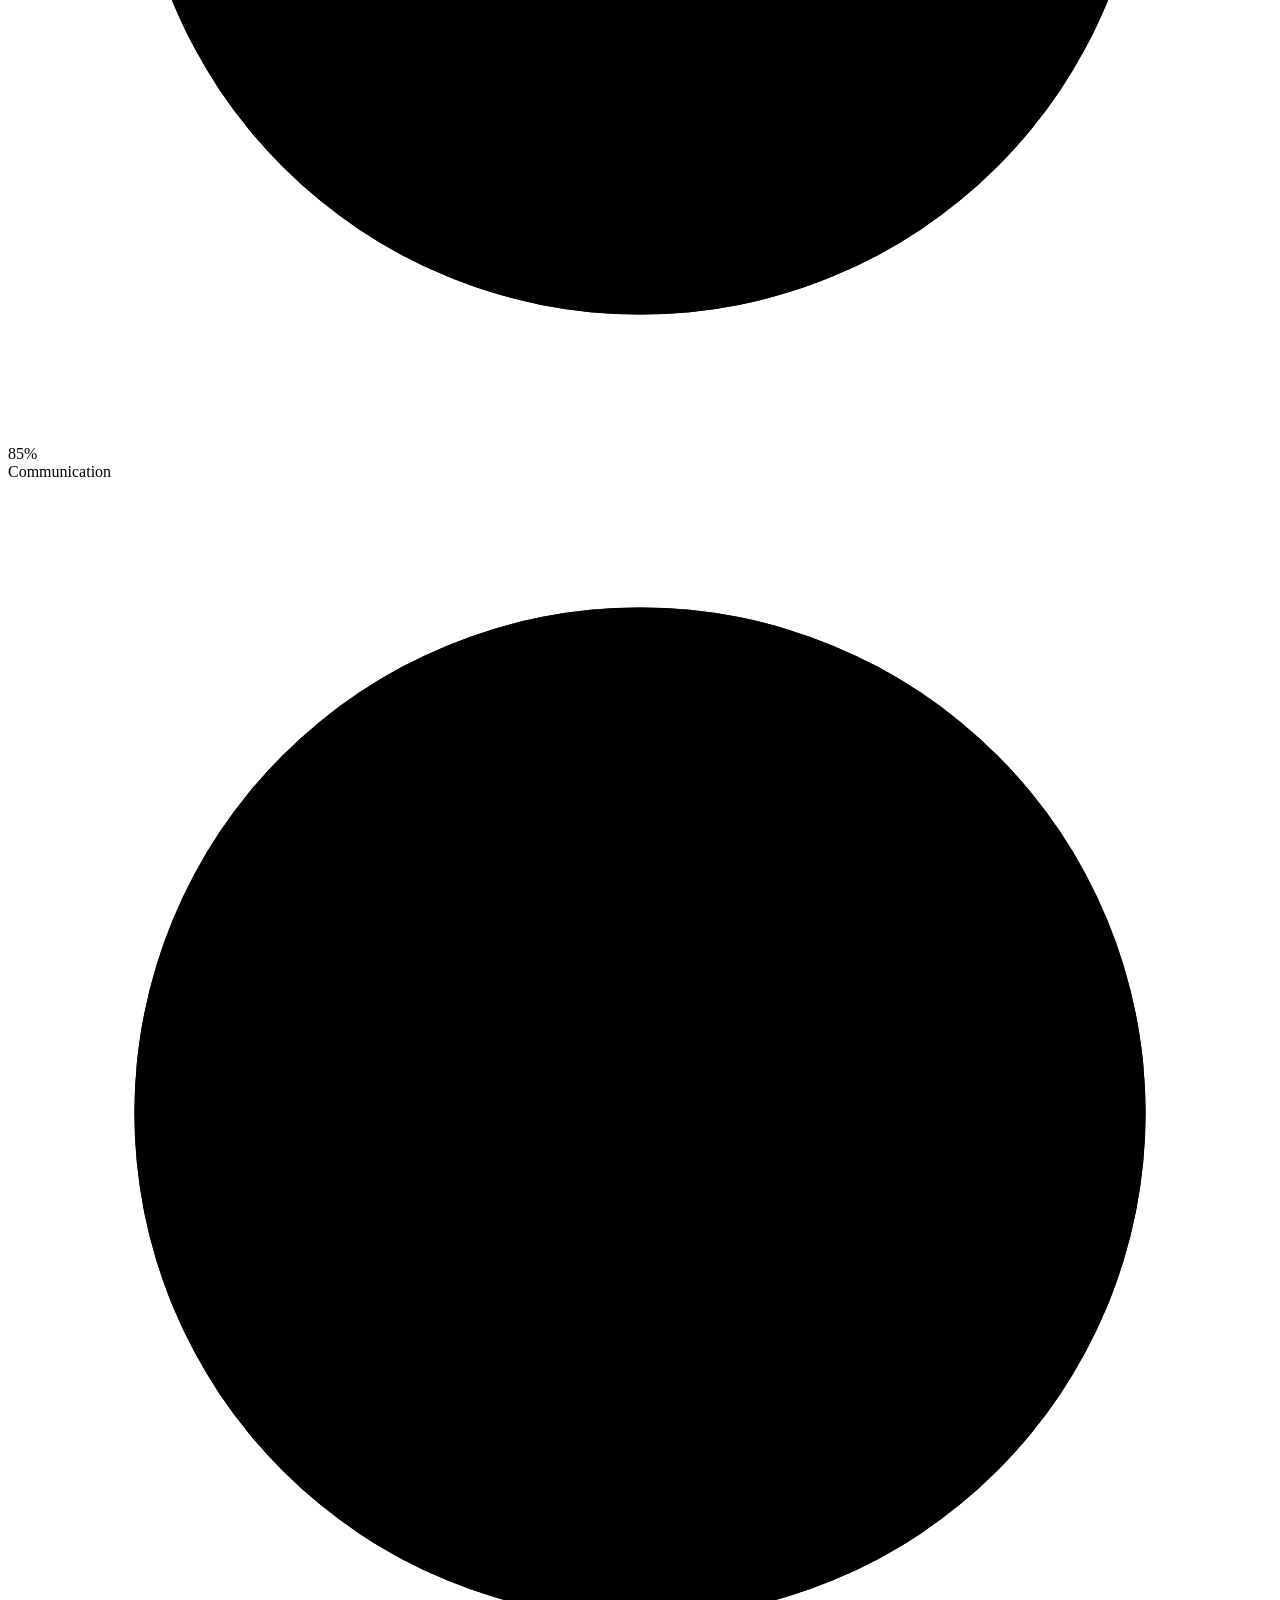
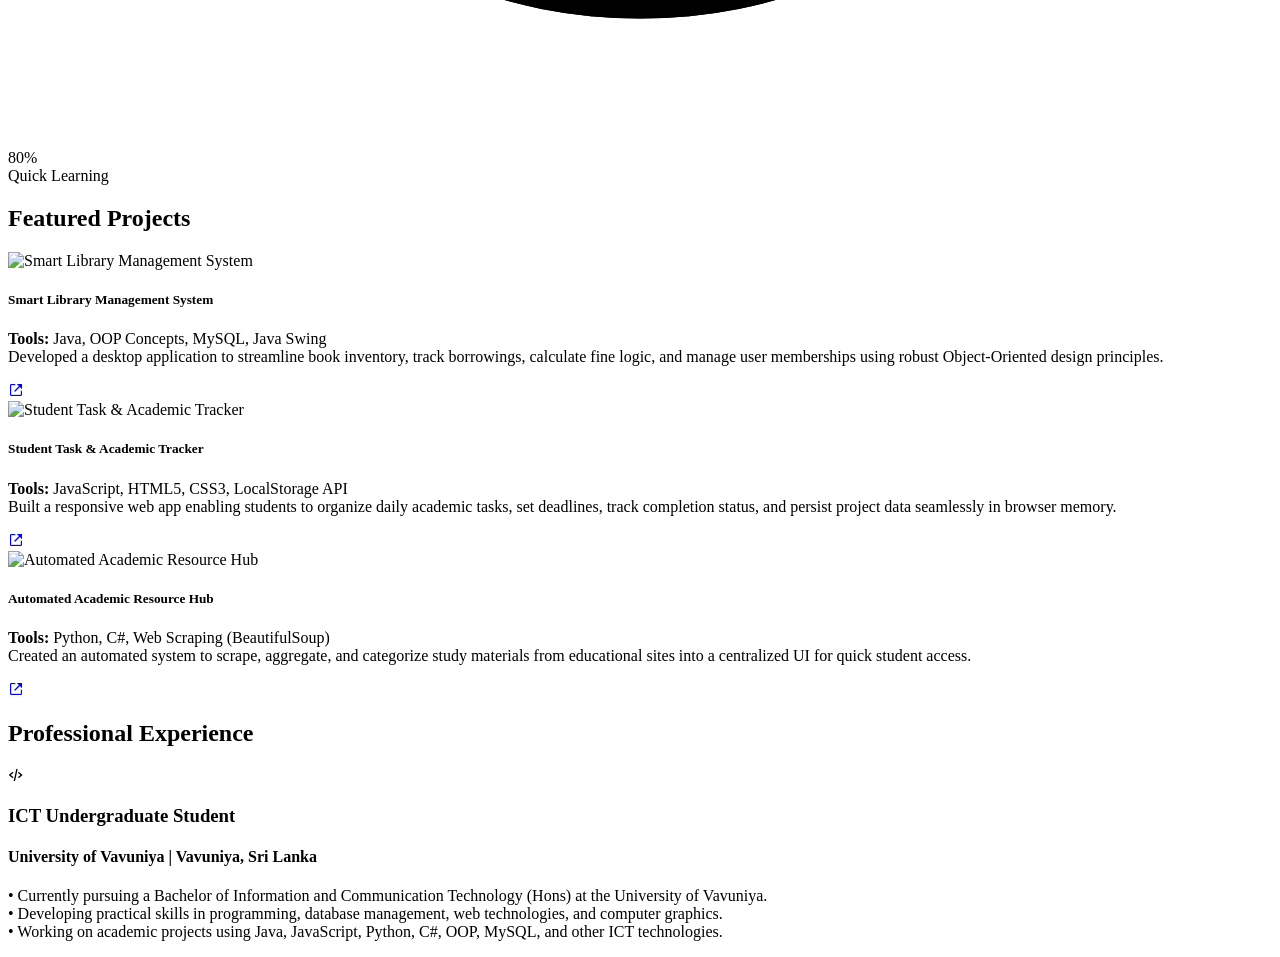
==== commit 64bfa684: "ExperienceCreation.html" ====
--- a/portfolio.html
+++ b/portfolio.html
@@ -209,4 +209,18 @@
                 </div>
             </div>
         </div>
+    </section>
+
+    <section class="experience-section" id="experience">
+        <h1 class="sub-title">Professional <span>Experience</span></h1>
+        <div class="exp-container">
+            <div class="exp-card">
+                <i class='bx bx-code-alt'></i>
+                <h3>ICT Undergraduate Student</h3>
+                <h4>University of Vavuniya | Vavuniya, Sri Lanka</h4>
+                <p>• Currently pursuing a Bachelor of Information and Communication Technology (Hons) at the University of Vavuniya.<br>
+                   • Developing practical skills in programming, database management, web technologies, and computer graphics.<br>
+                   • Working on academic projects using Java, JavaScript, Python, C#, OOP, MySQL, and other ICT technologies.</p>
+            </div>
+        </div>
     </section>
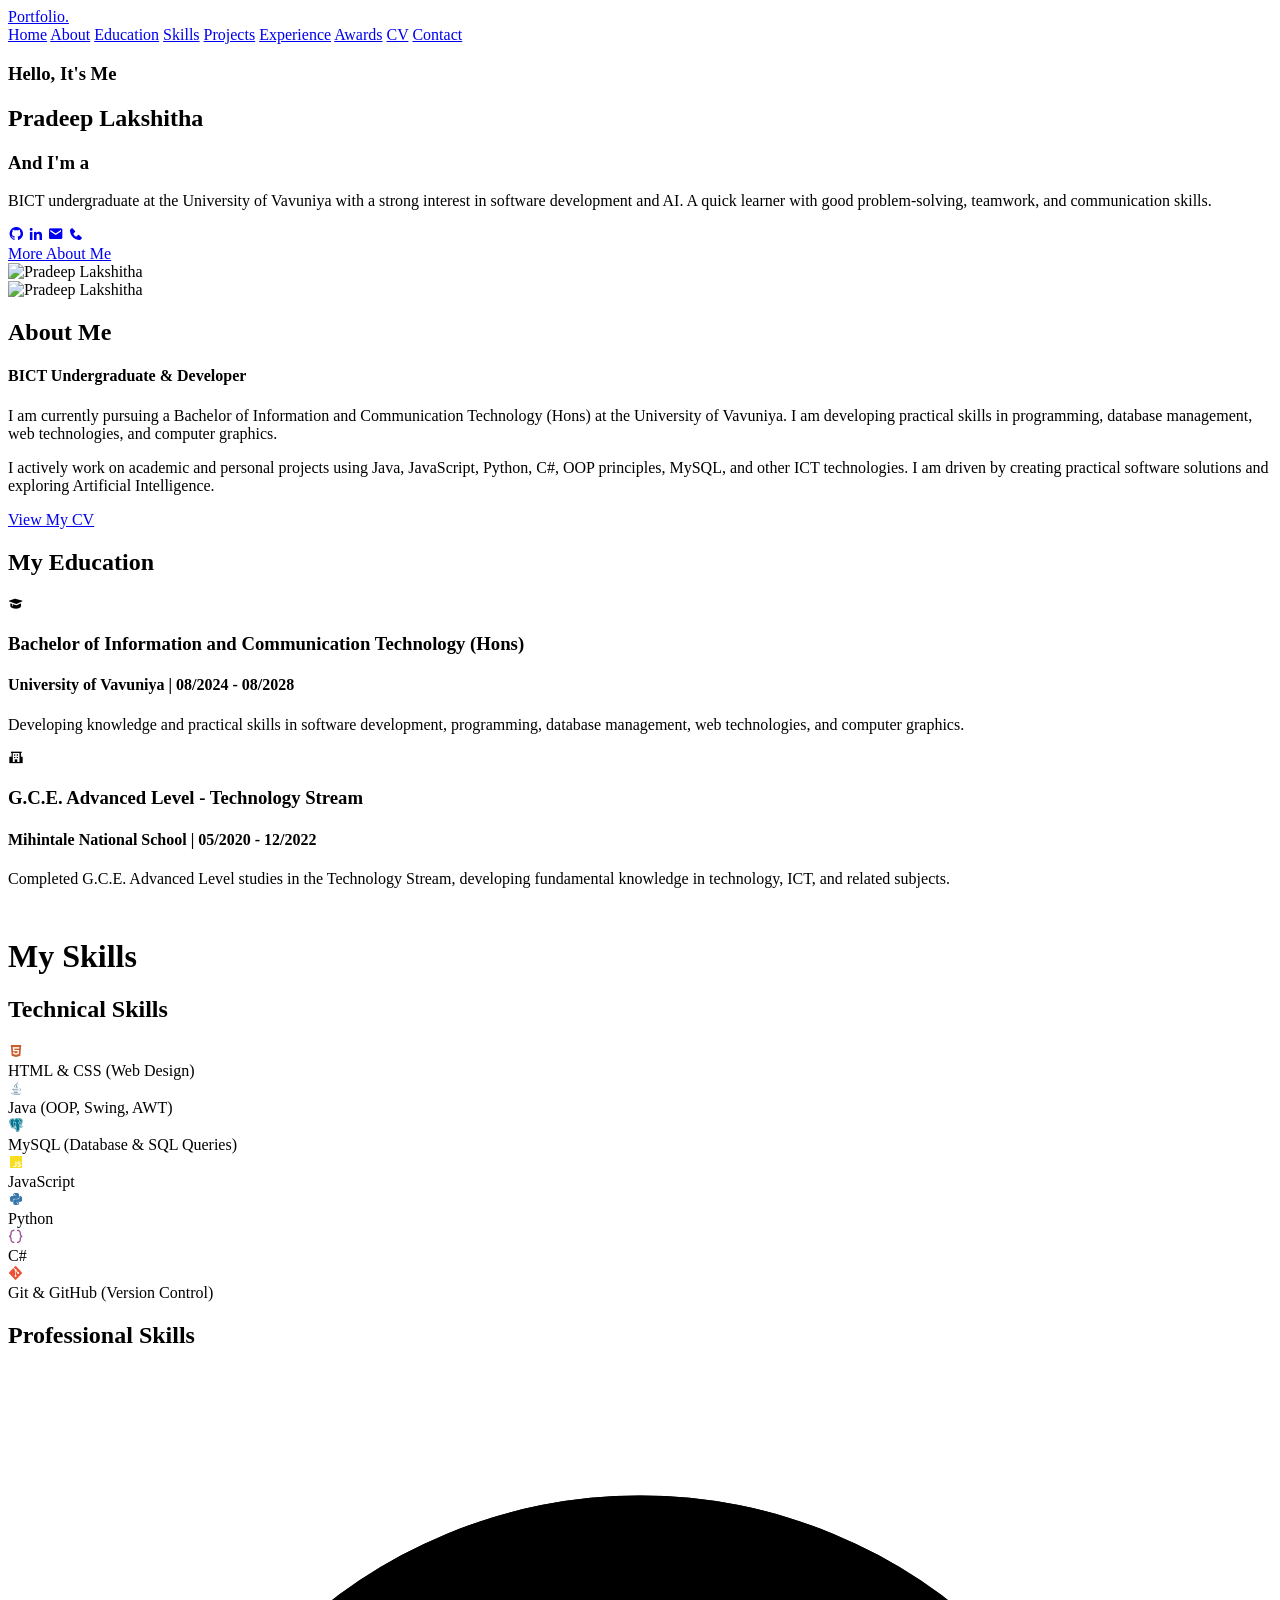
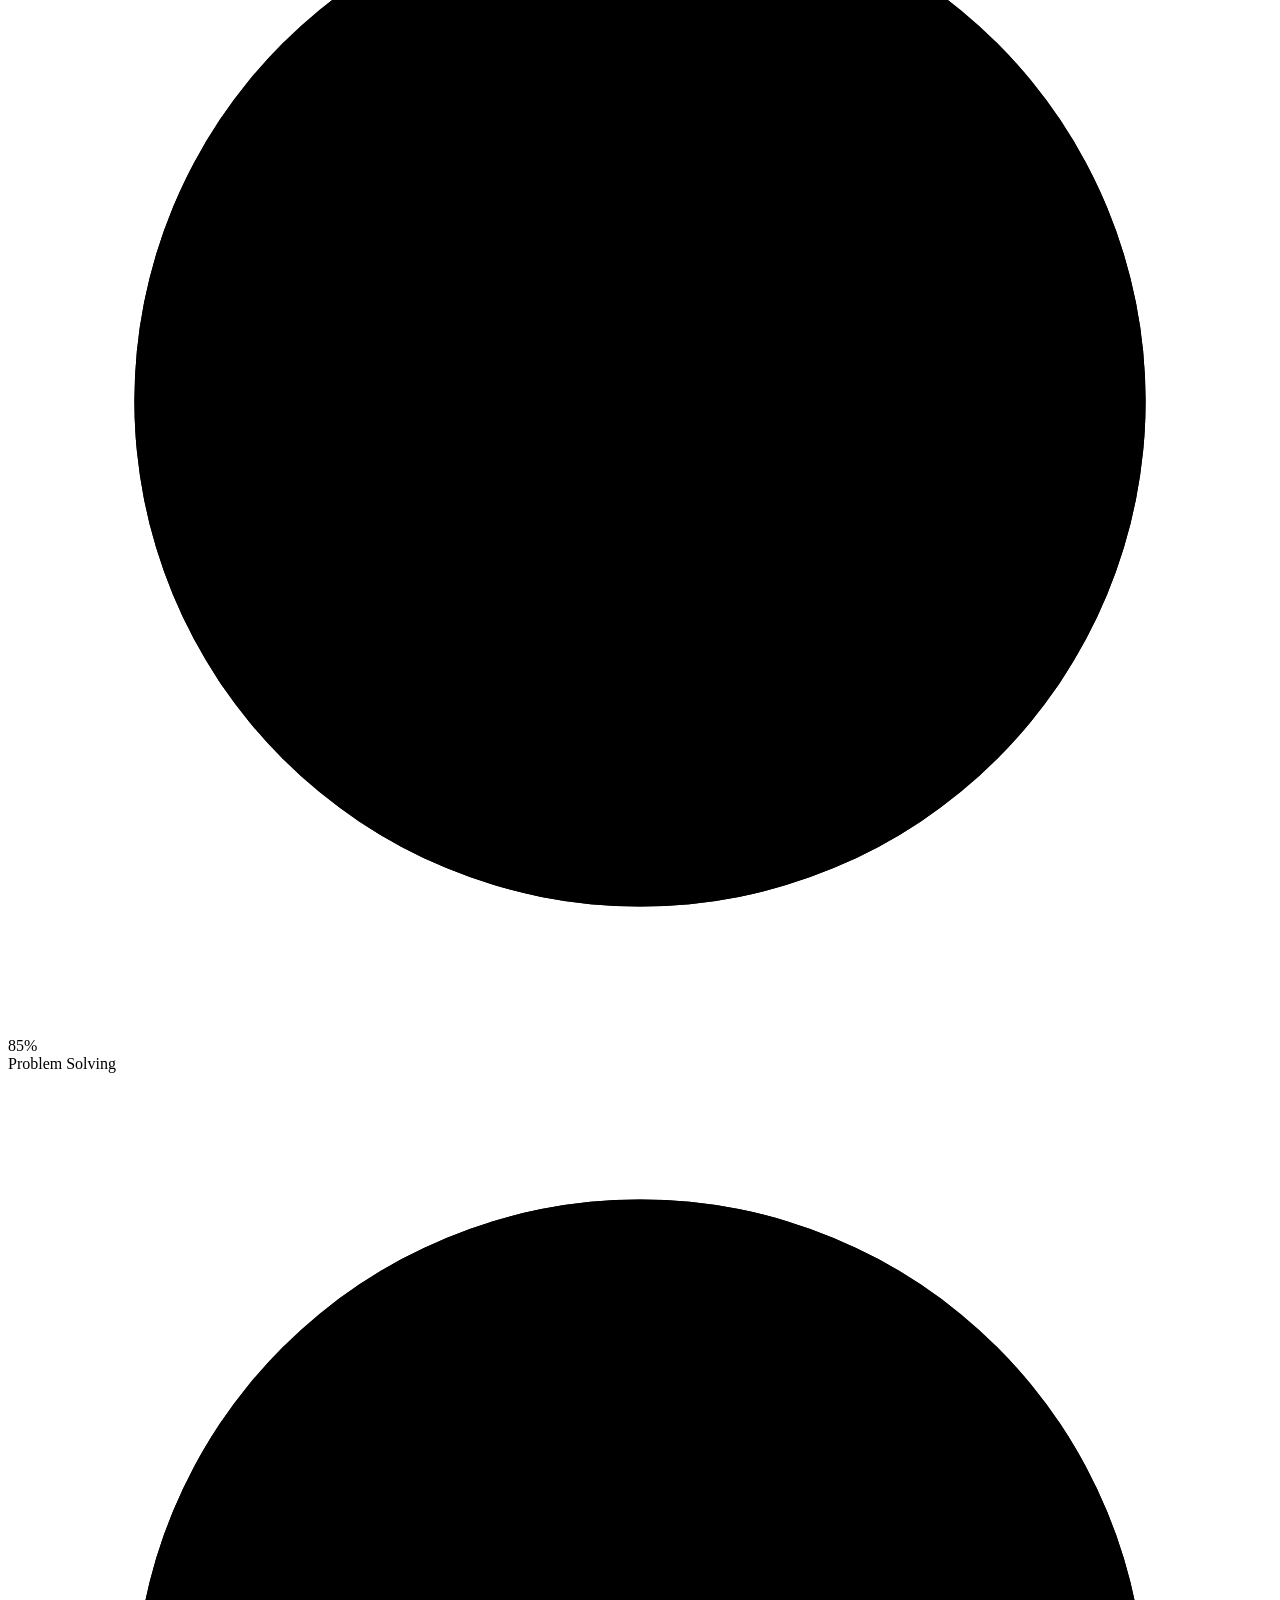
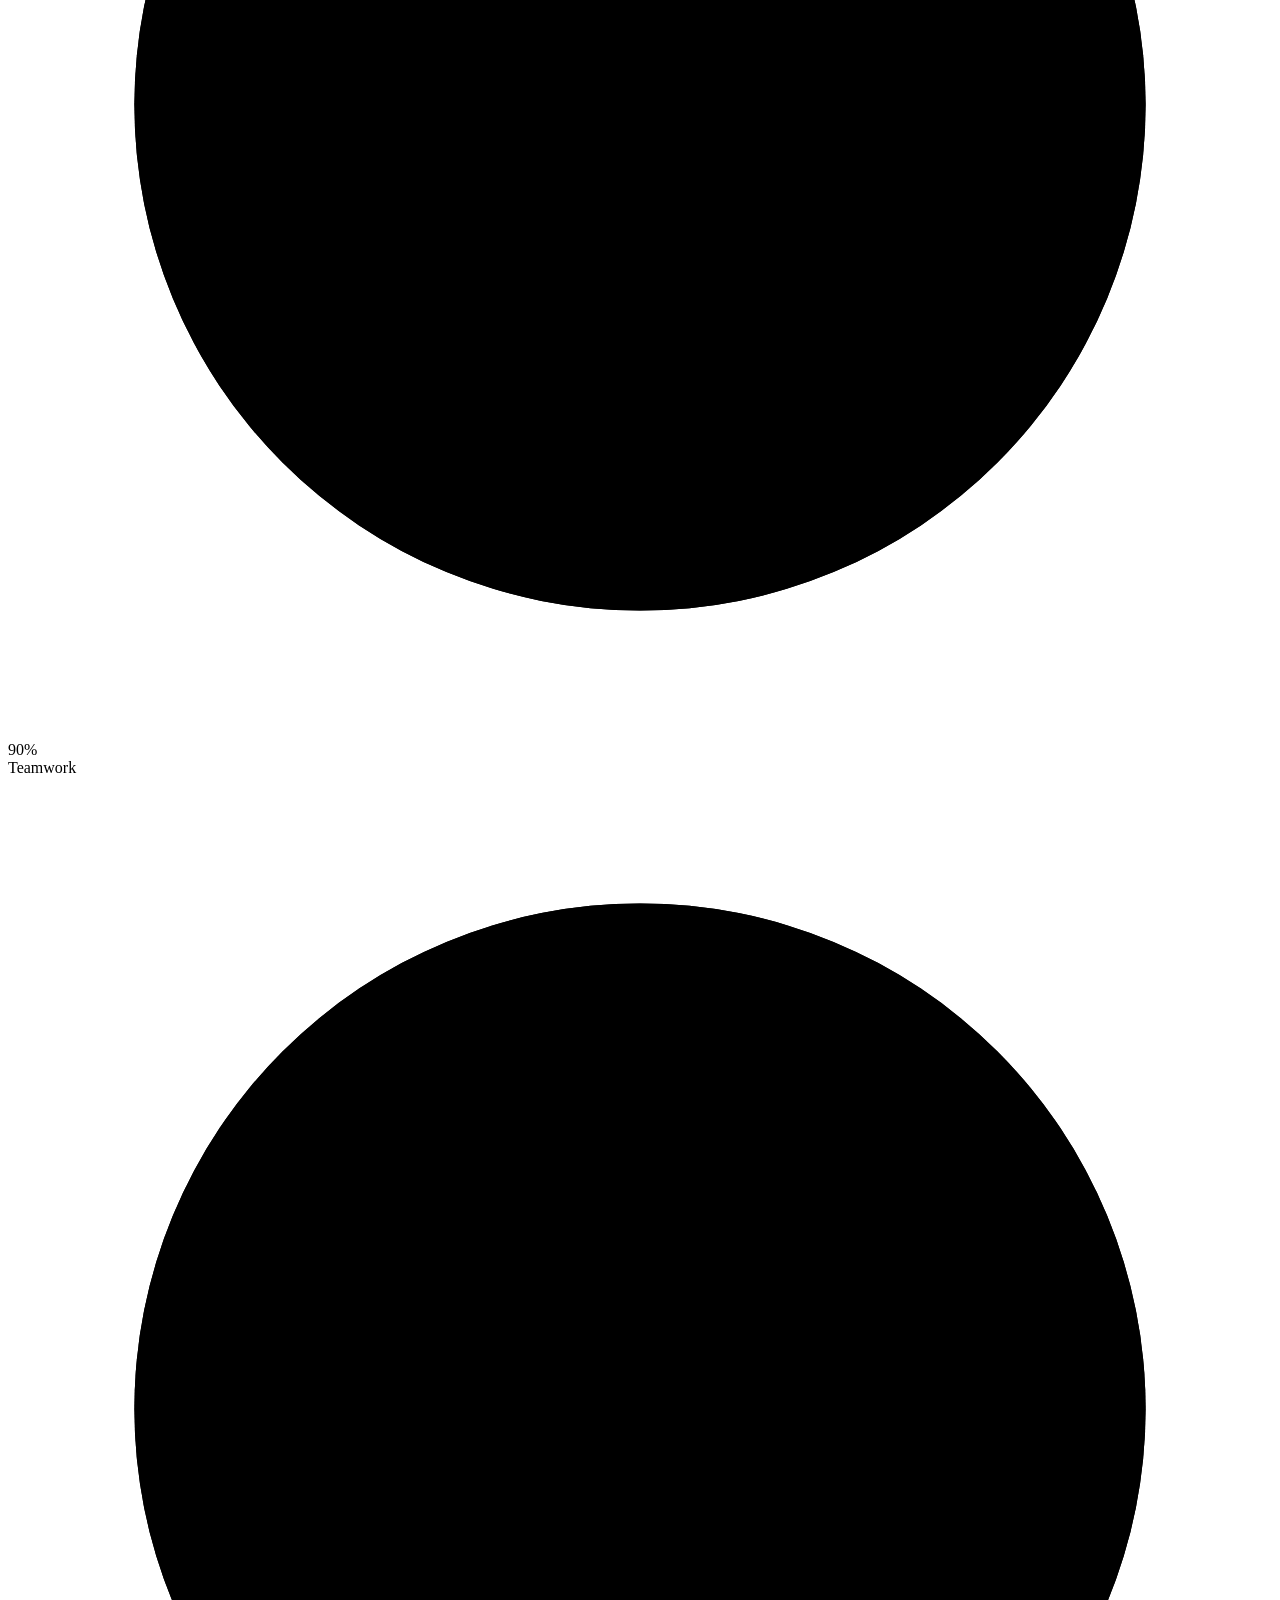
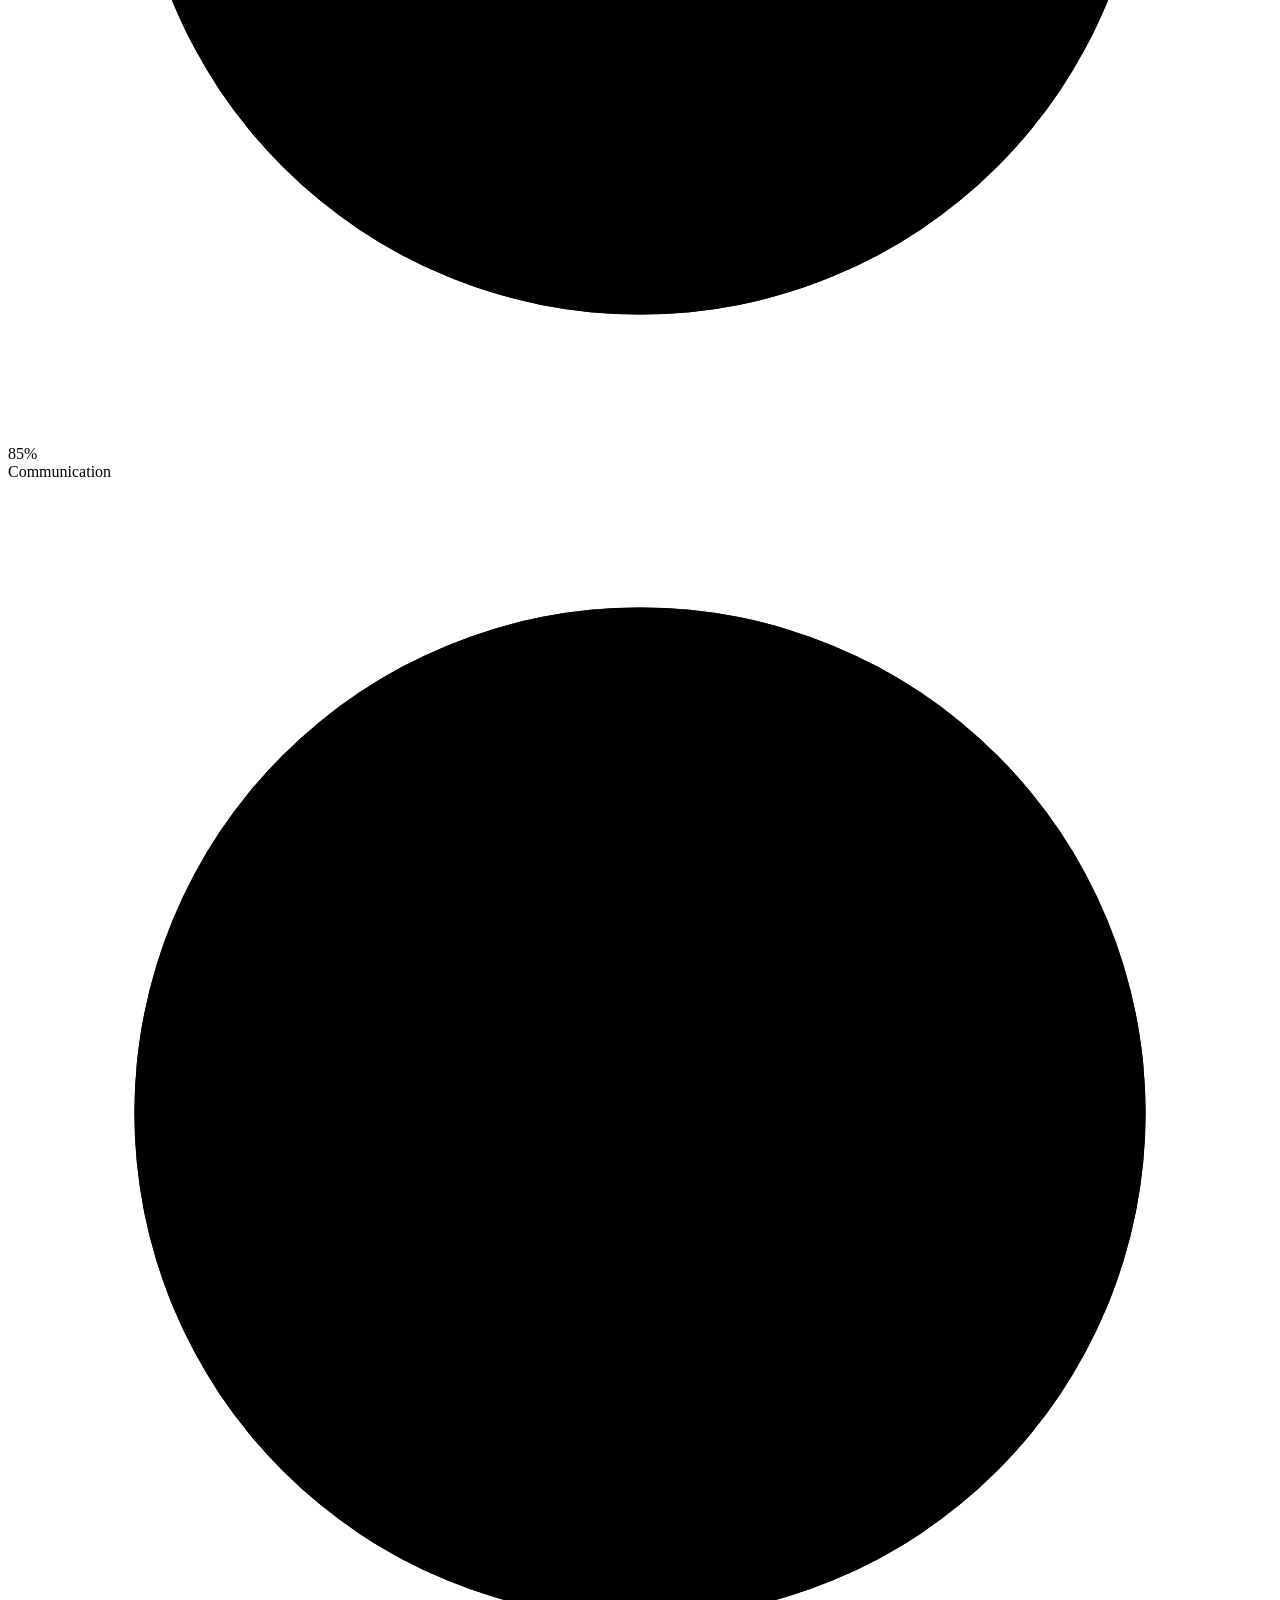
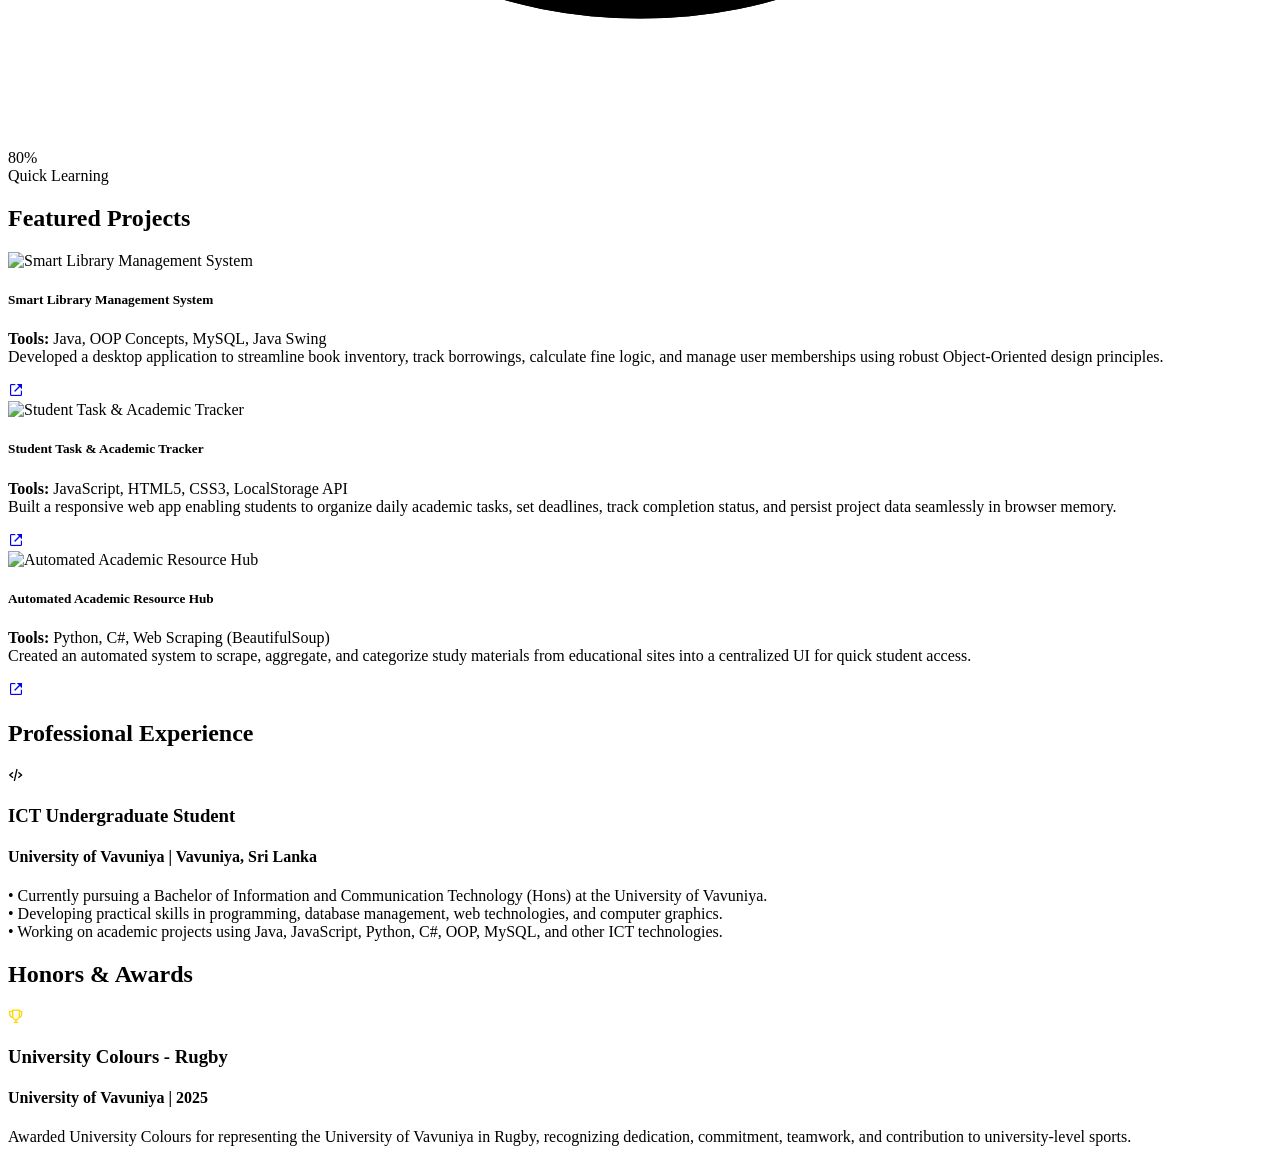
==== commit a867b0d3: "Awardcreation.html" ====
--- a/portfolio.html
+++ b/portfolio.html
@@ -223,4 +223,16 @@
                    • Working on academic projects using Java, JavaScript, Python, C#, OOP, MySQL, and other ICT technologies.</p>
             </div>
         </div>
+    </section>
+
+    <section class="education-section" id="awards">
+        <h1 class="sub-title">Honors & <span>Awards</span></h1>
+        <div class="education-container">
+            <div class="edu-card">
+                <i class='bx bx-trophy' style="color: #ffd700;"></i>
+                <h3>University Colours - Rugby</h3>
+                <h4>University of Vavuniya | 2025</h4>
+                <p>Awarded University Colours for representing the University of Vavuniya in Rugby, recognizing dedication, commitment, teamwork, and contribution to university-level sports.</p>
+            </div>
+        </div>
     </section>
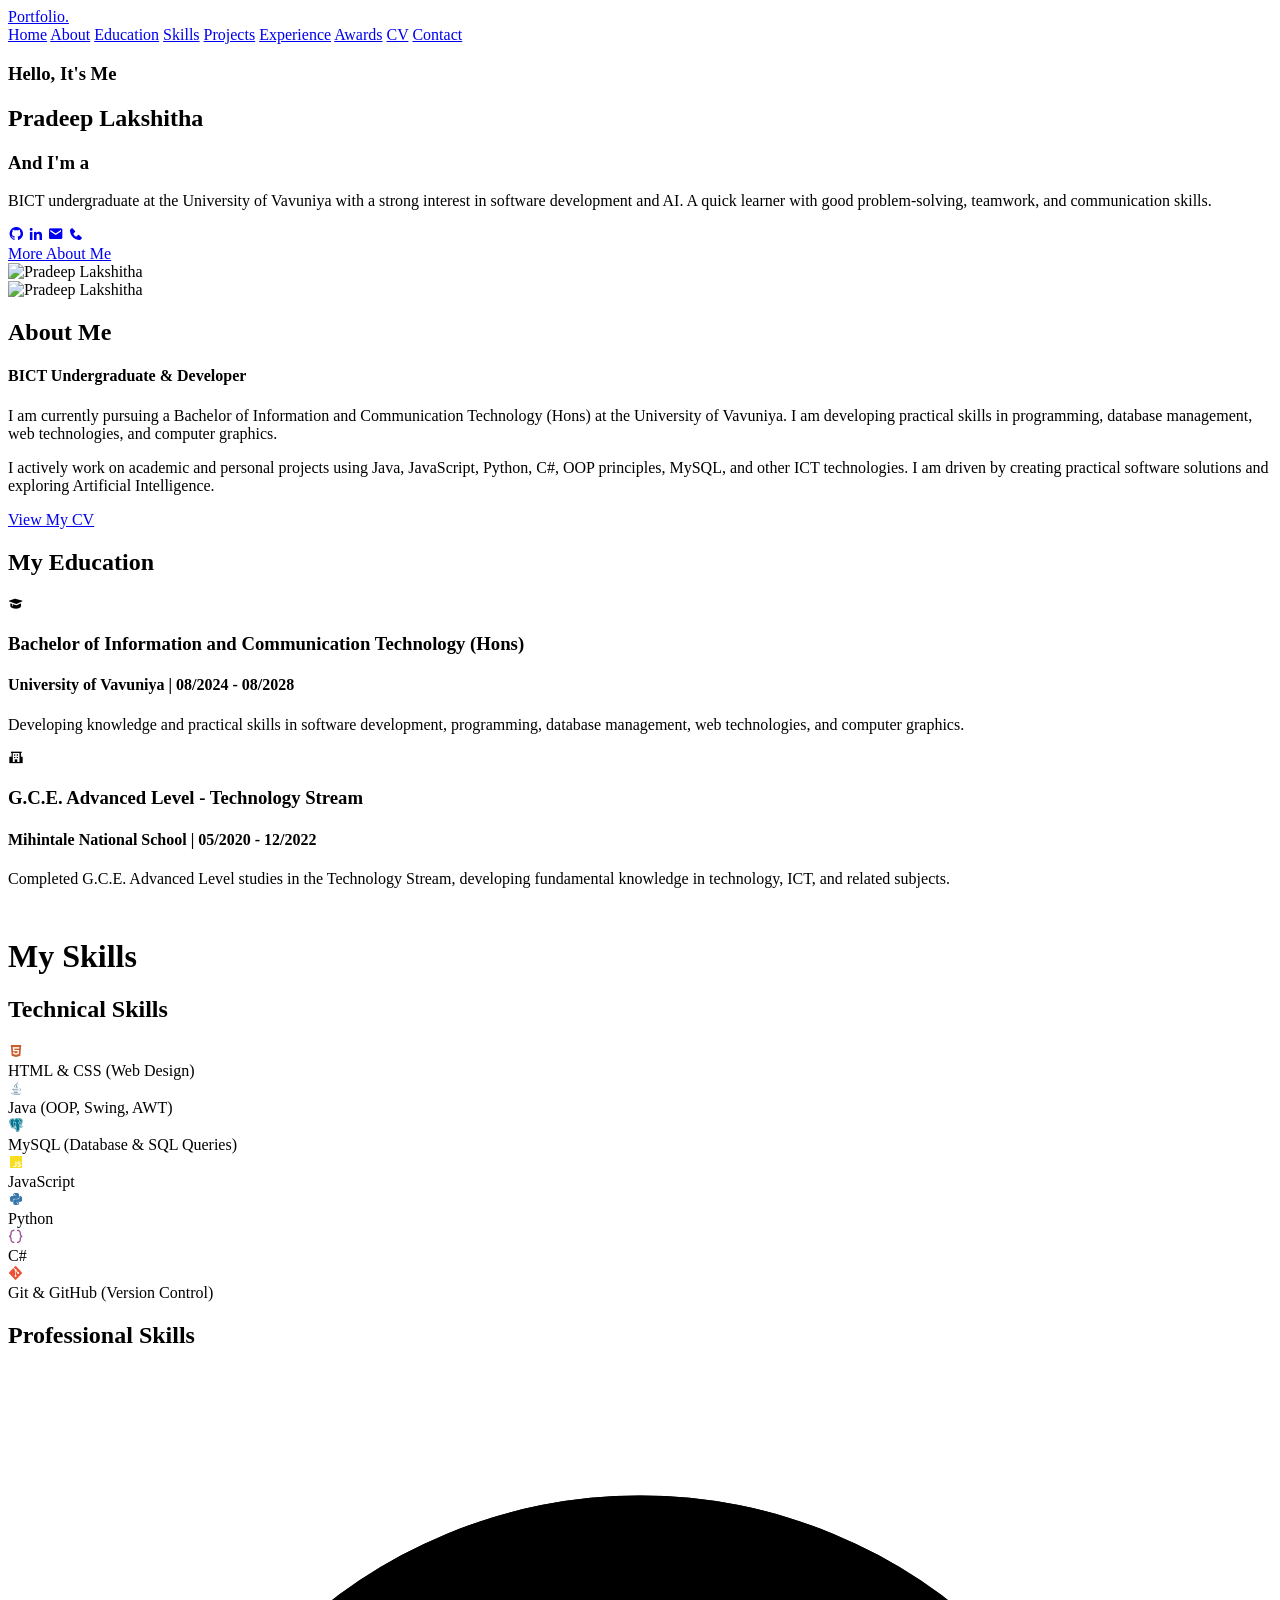
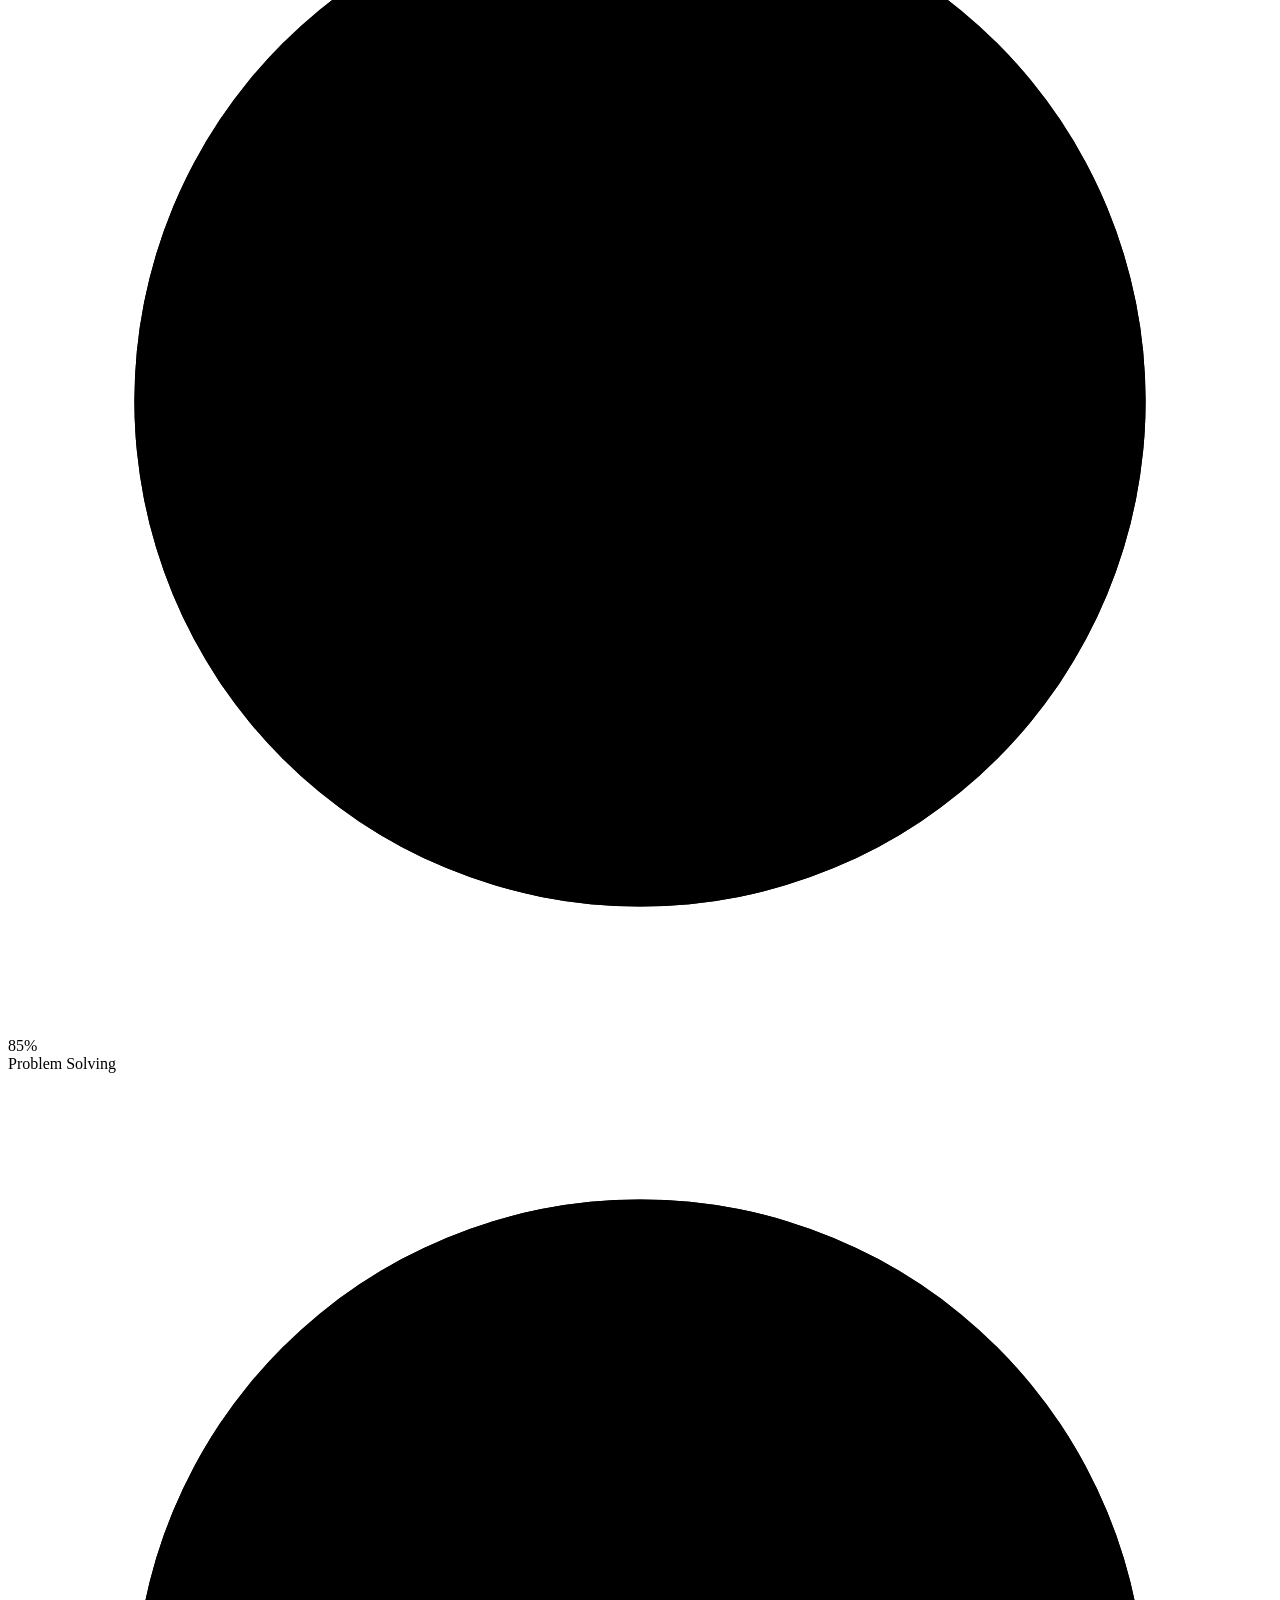
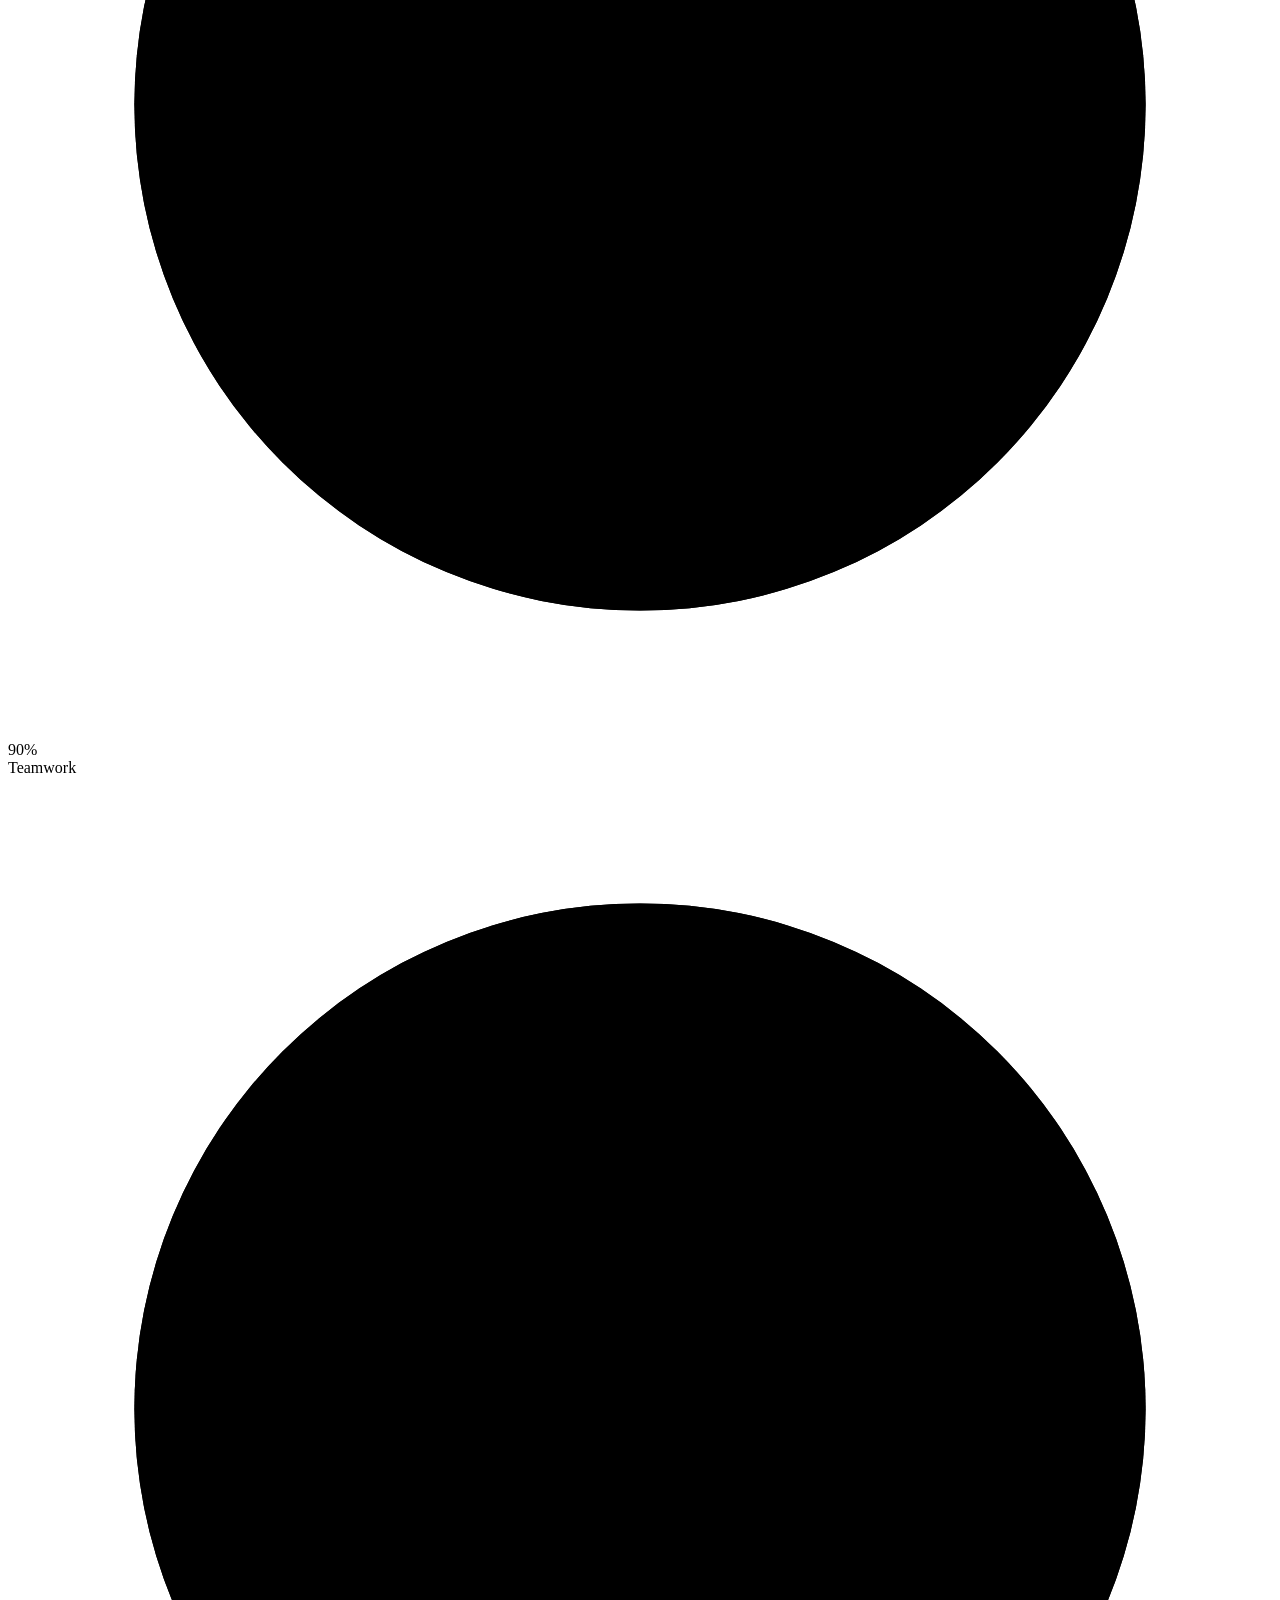
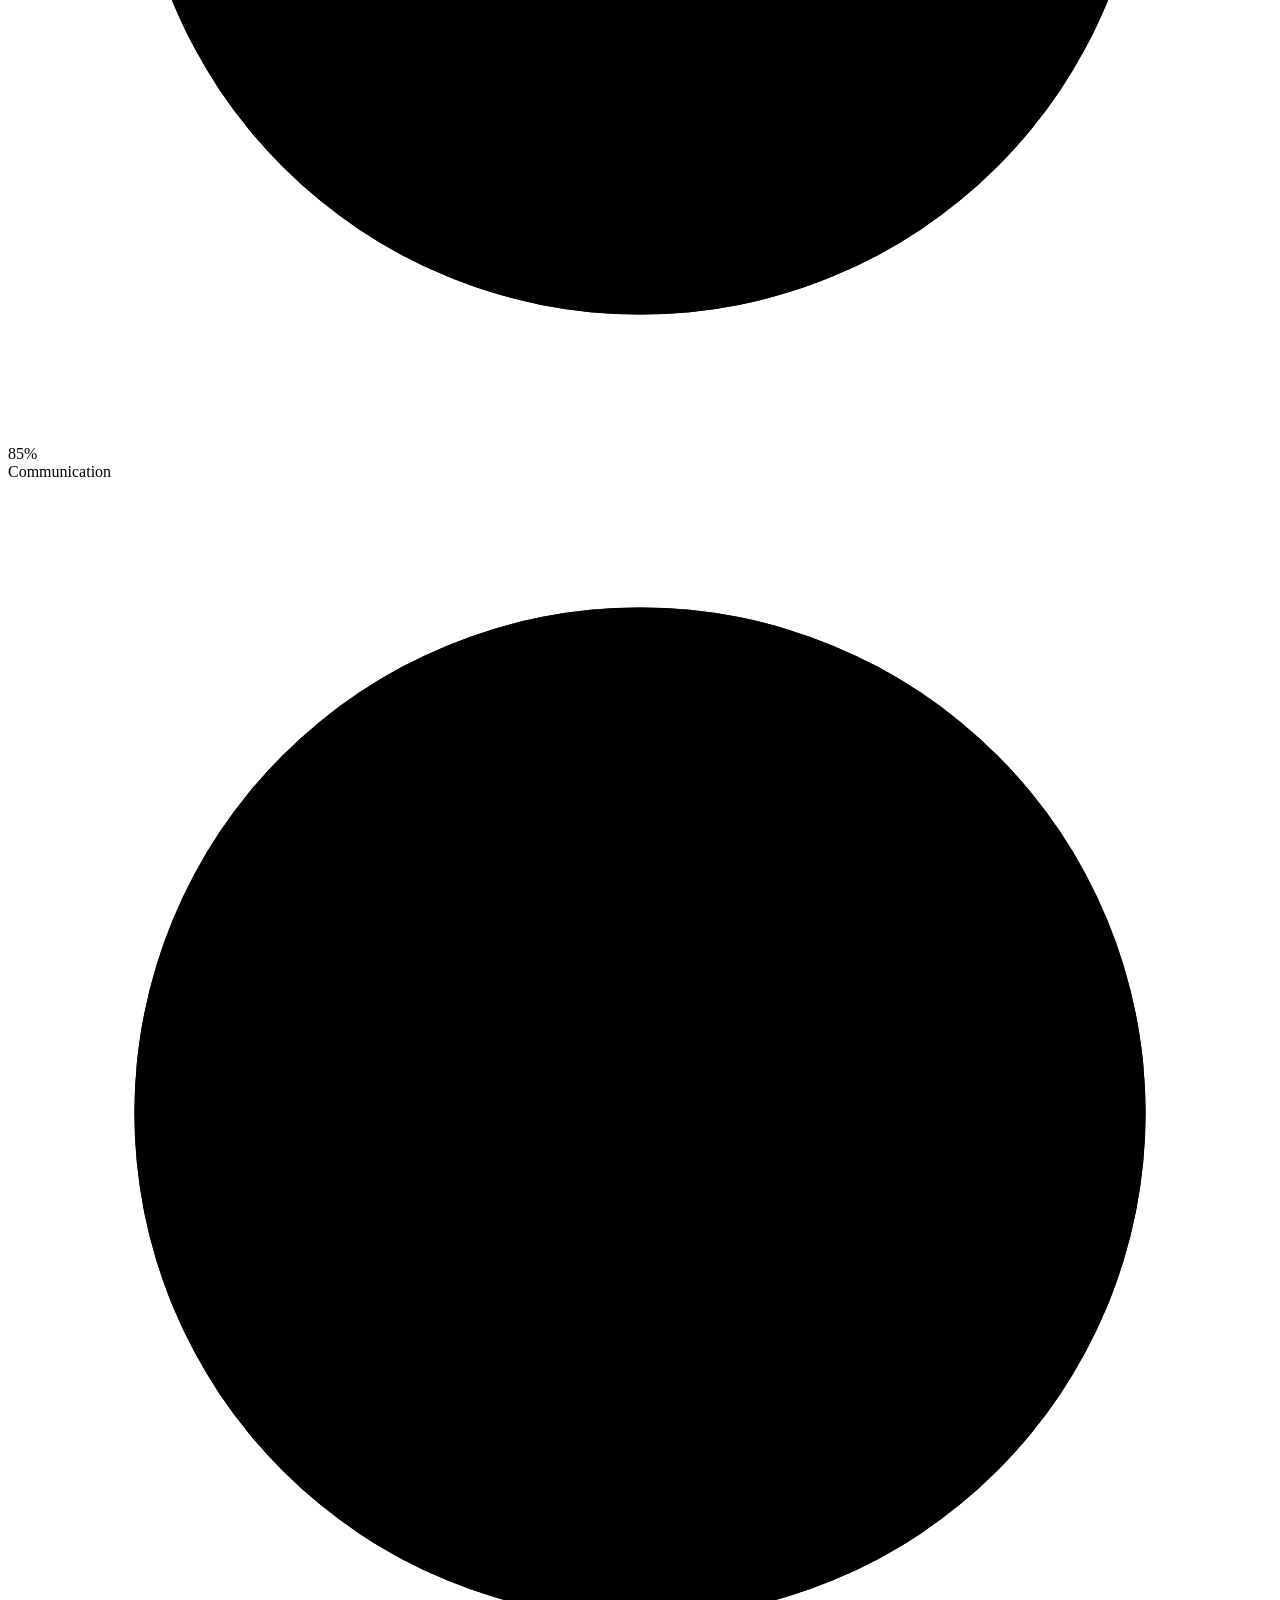
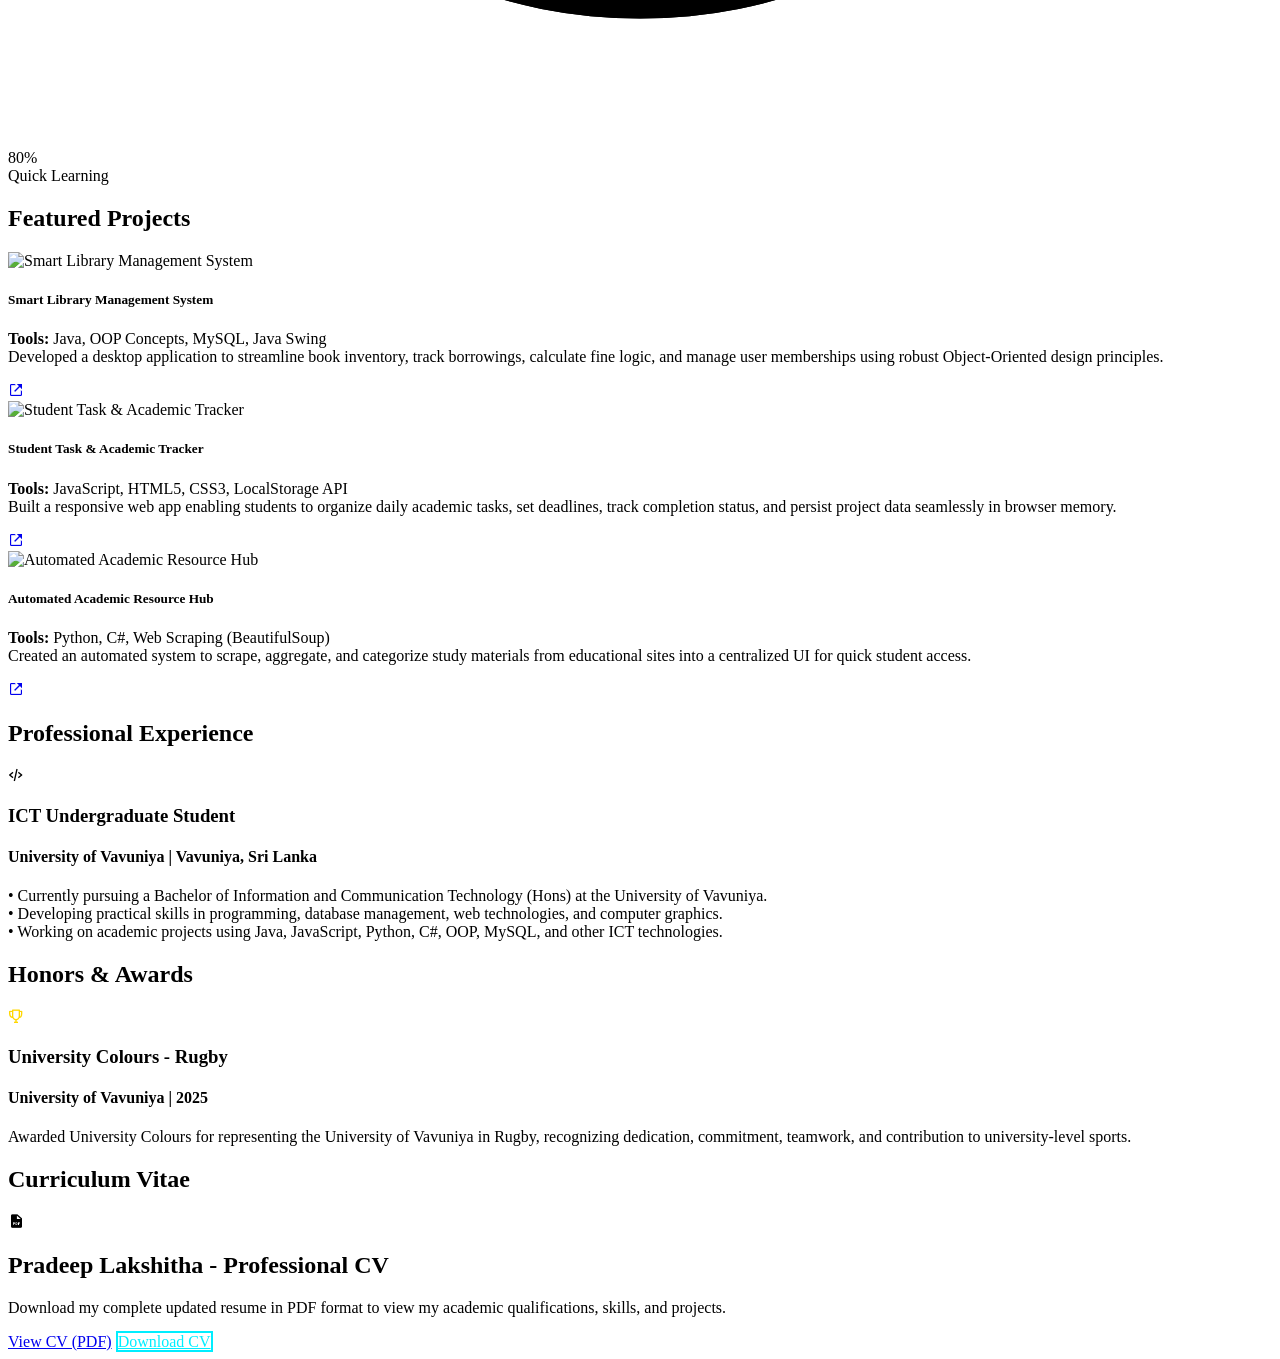
==== commit 6ff2a063: "cvCreation.html" ====
--- a/portfolio.html
+++ b/portfolio.html
@@ -235,4 +235,17 @@
                 <p>Awarded University Colours for representing the University of Vavuniya in Rugby, recognizing dedication, commitment, teamwork, and contribution to university-level sports.</p>
             </div>
         </div>
+    </section>
+
+    <section class="cv-section" id="cv">
+        <h1 class="sub-title">Curriculum <span>Vitae</span></h1>
+        <div class="cv-card">
+            <i class='bx bxs-file-pdf'></i>
+            <h2>Pradeep Lakshitha - Professional CV</h2>
+            <p>Download my complete updated resume in PDF format to view my academic qualifications, skills, and projects.</p>
+            <div class="cv-buttons">
+                <a href="cv.pdf" target="_blank" class="btn-box">View CV (PDF)</a>
+                <a href="cv.pdf" download="Pradeep_Lakshitha_CV.pdf" class="btn-box" style="background: transparent; color: #0ef; border: 2px solid #0ef;">Download CV</a>
+            </div>
+        </div>
     </section>
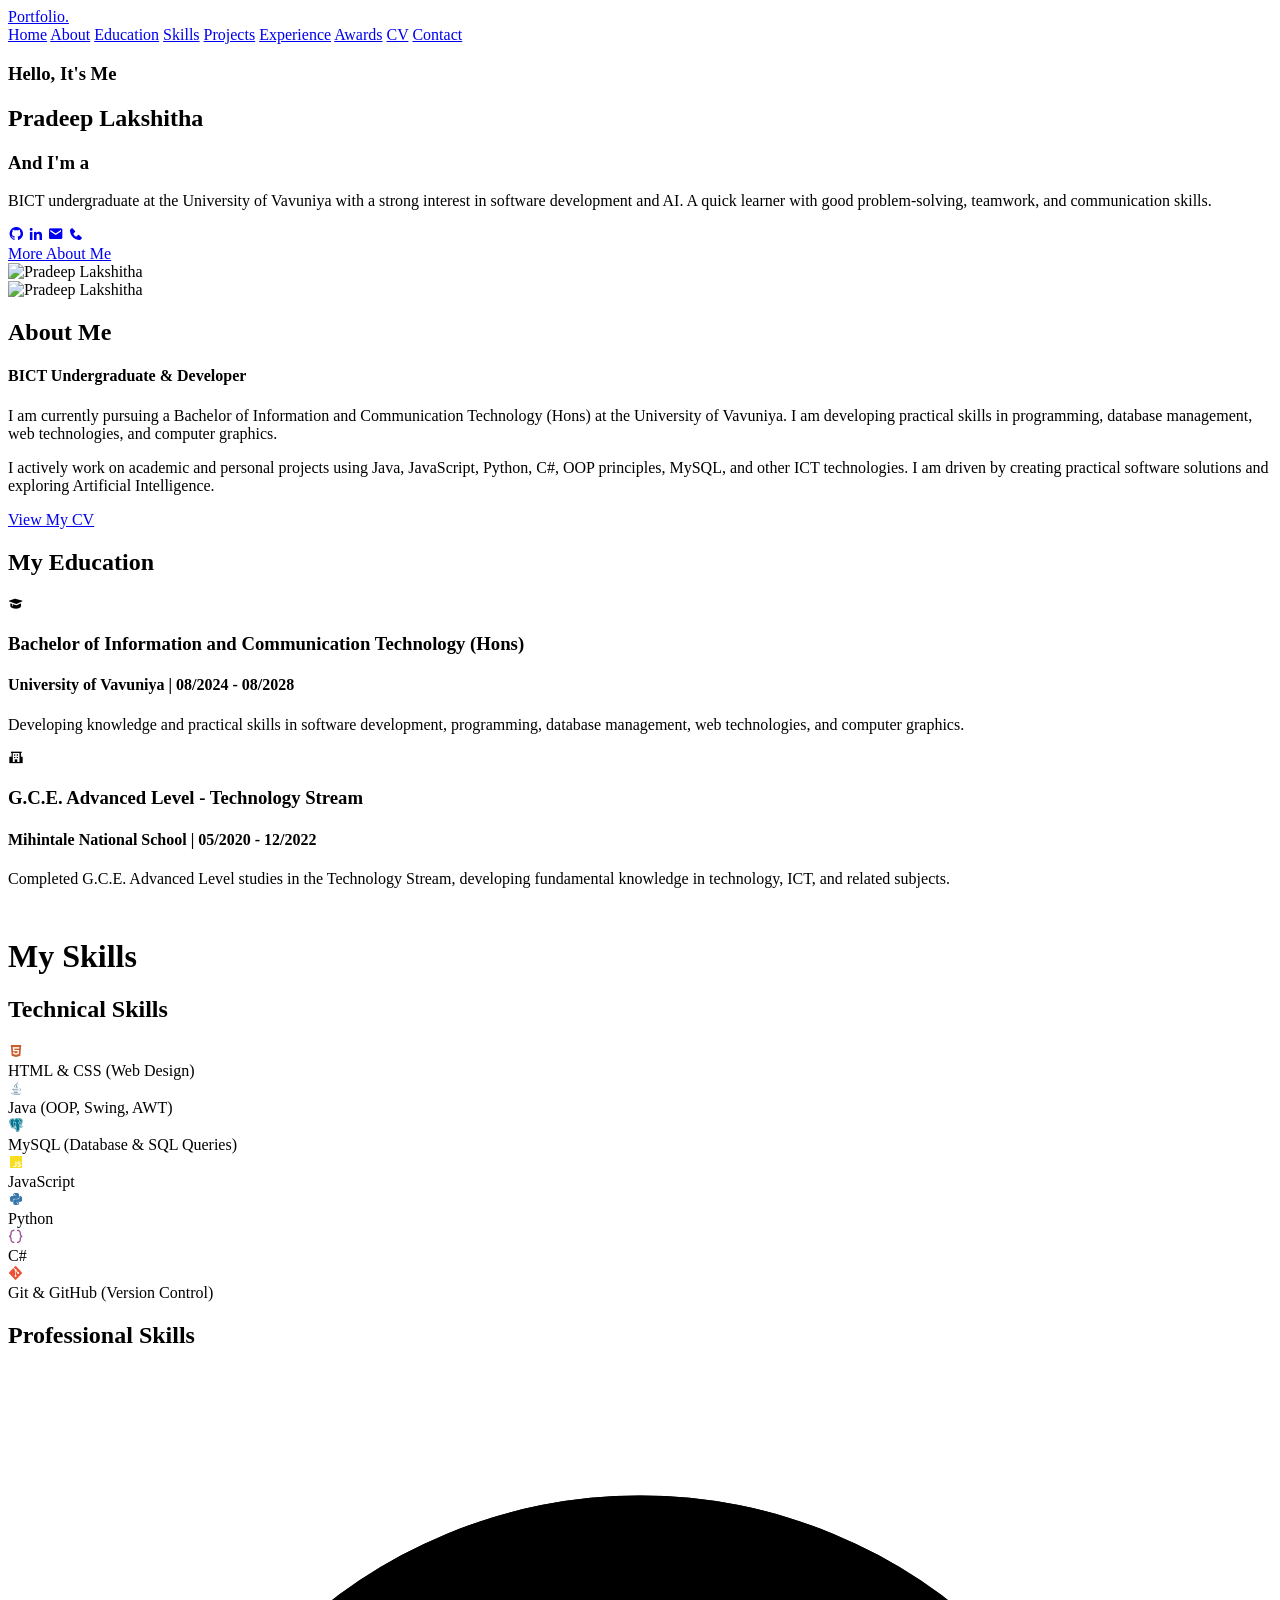
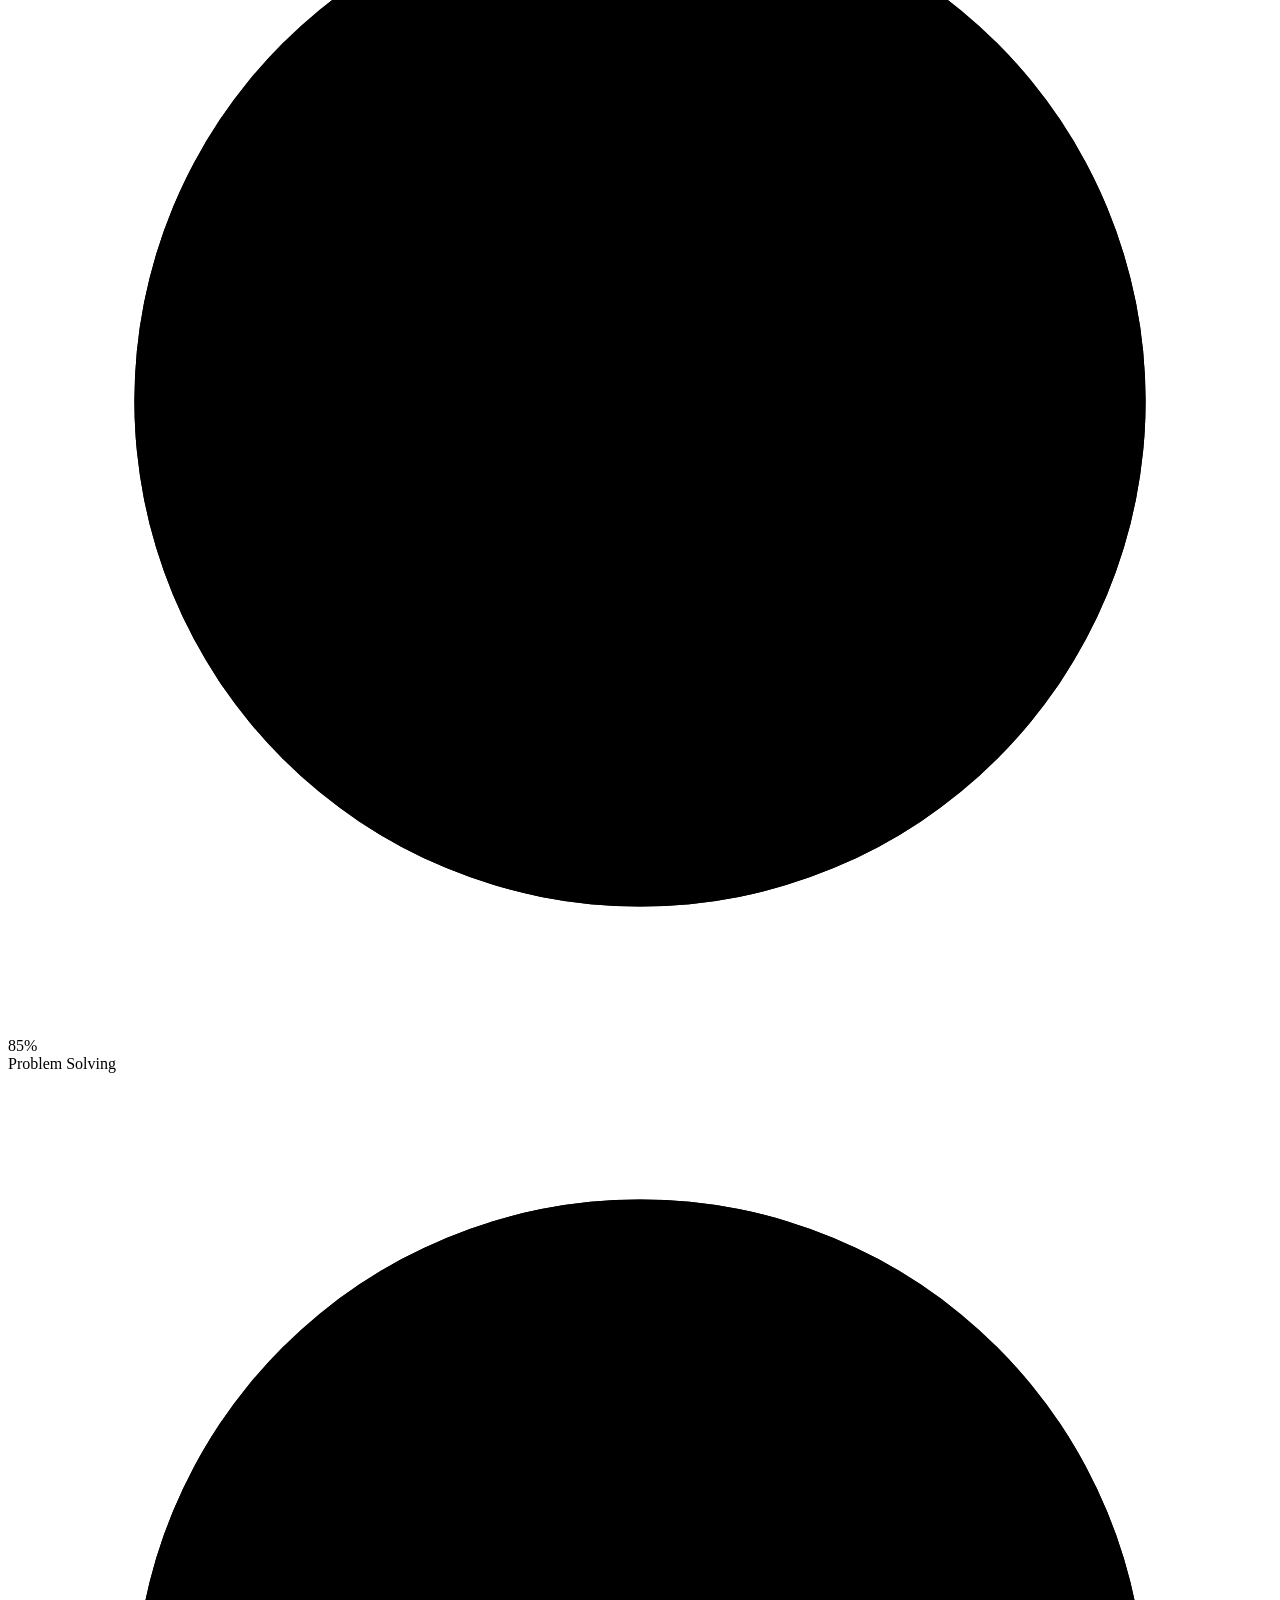
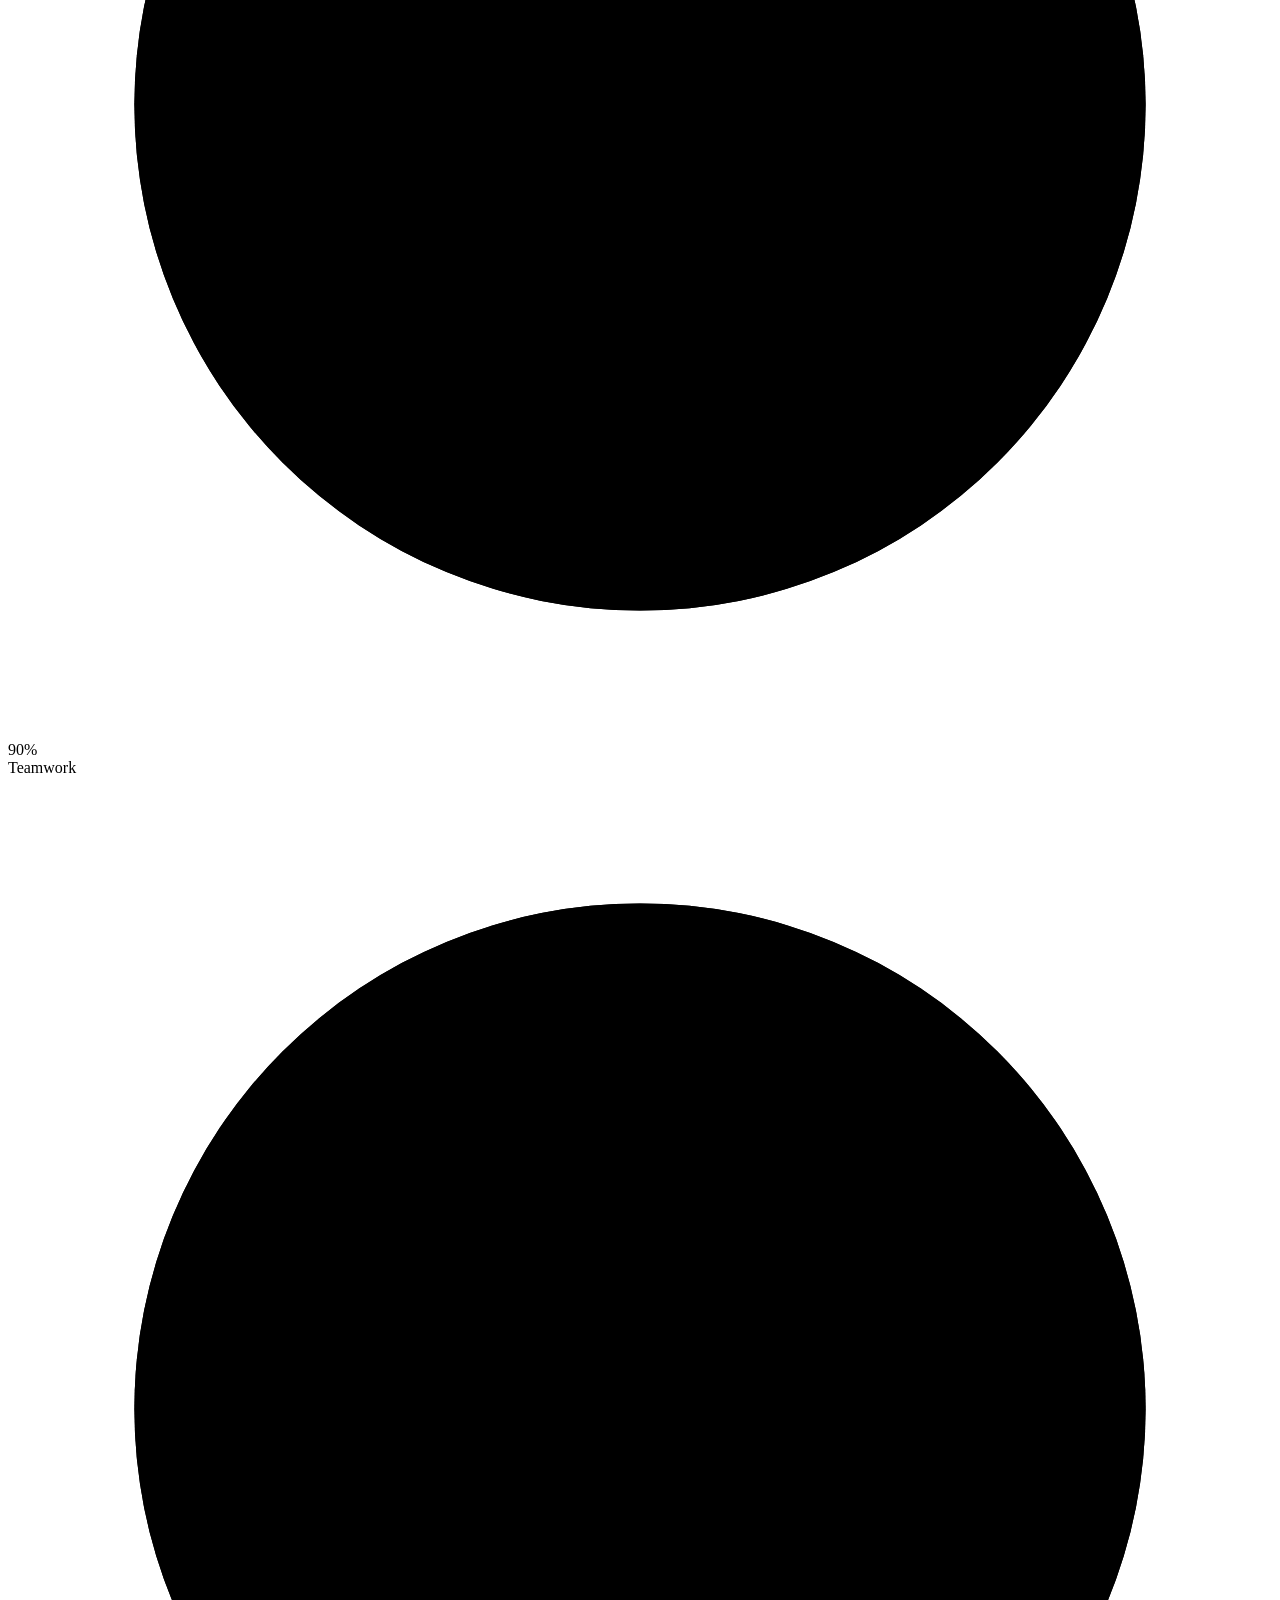
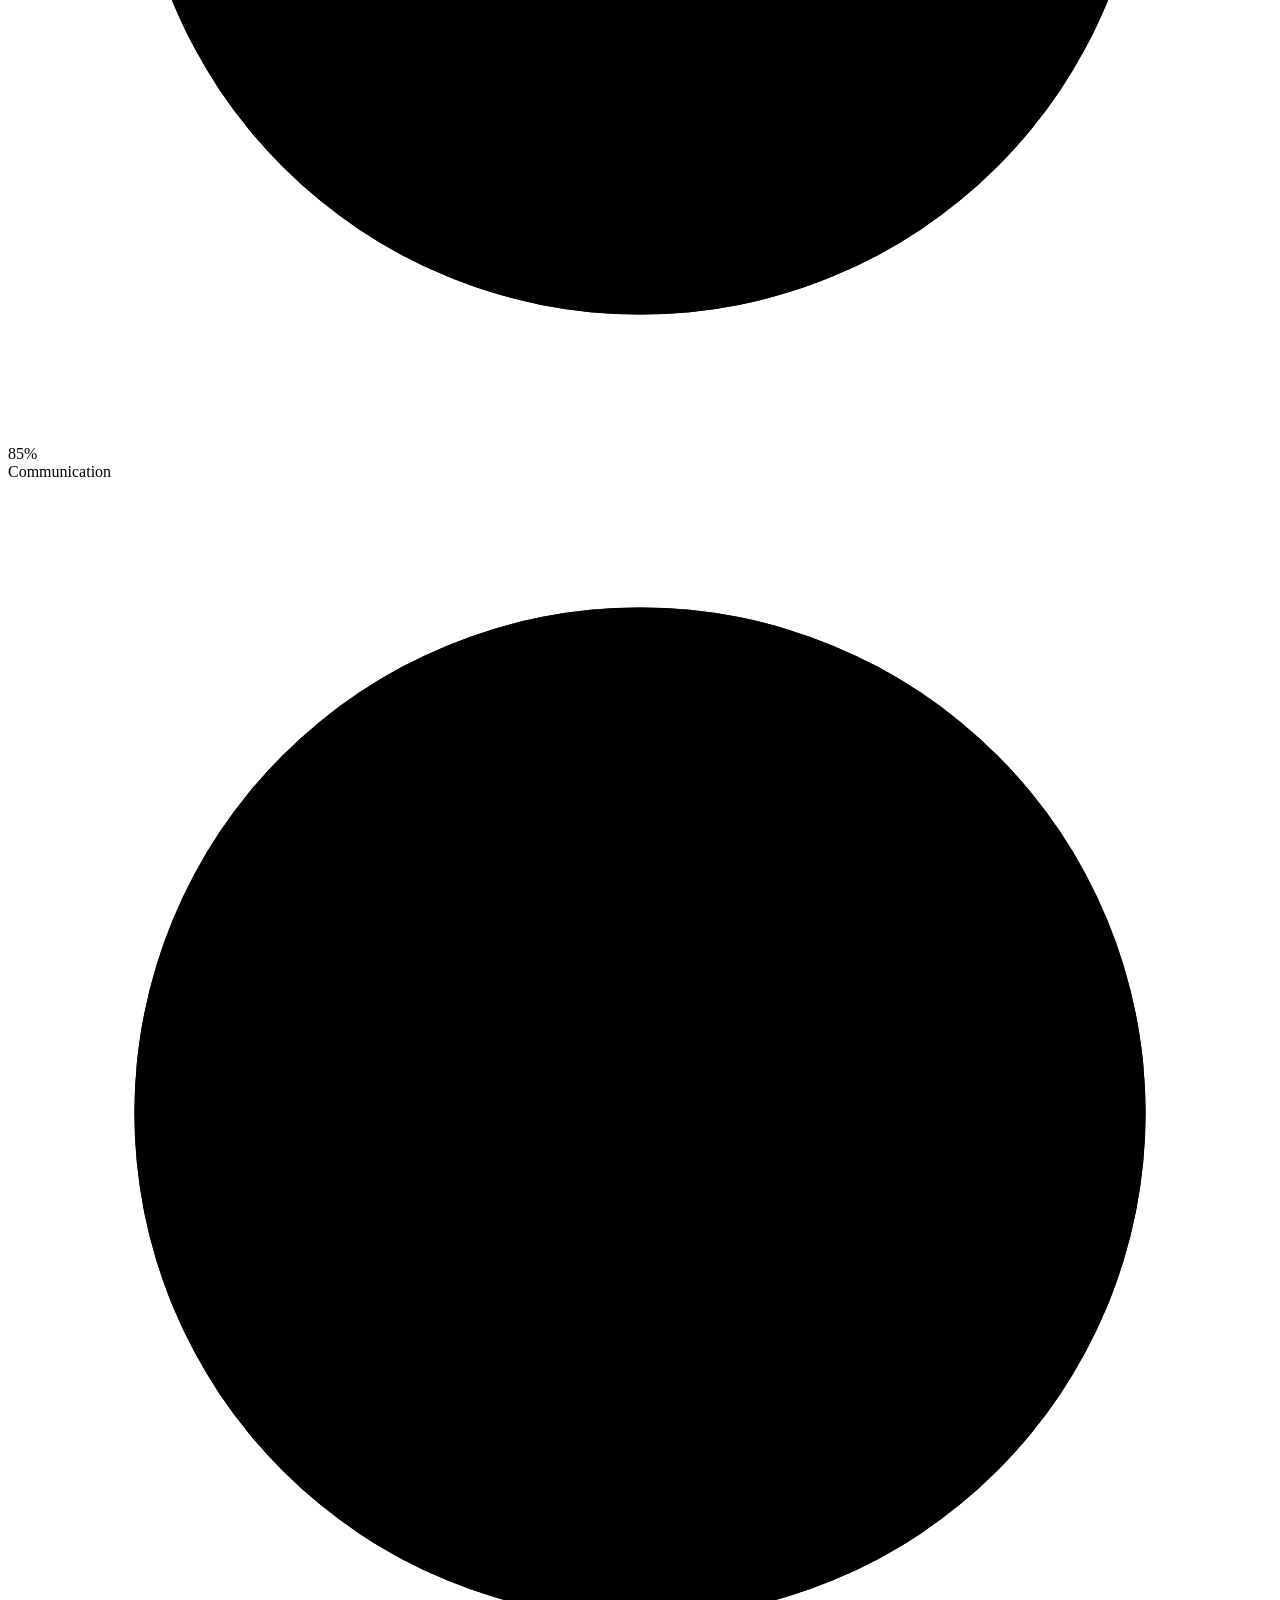
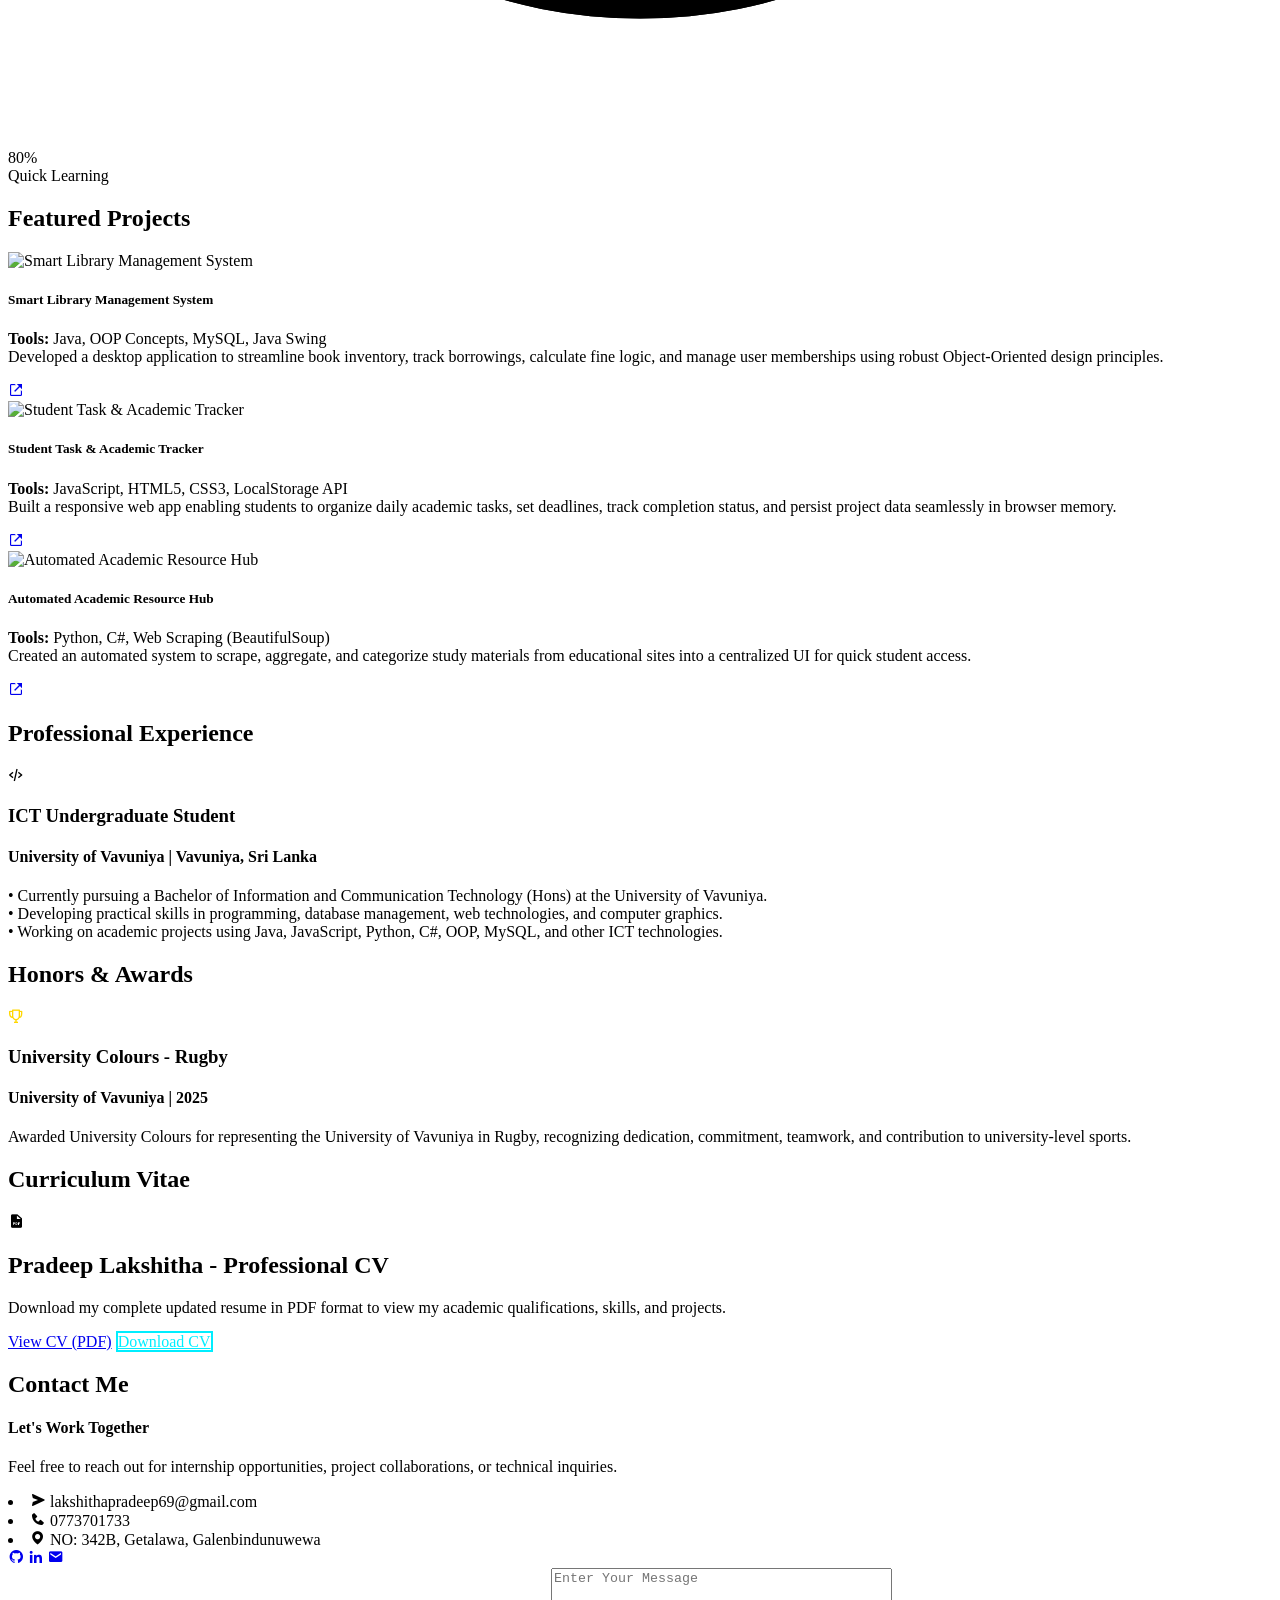
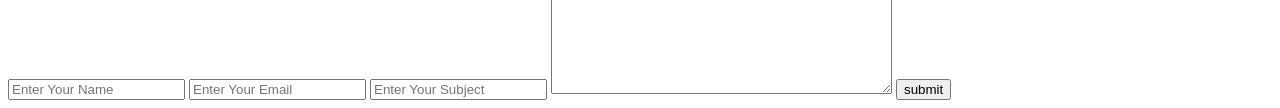
==== commit 0d4b3402: "ContactCreation.html" ====
--- a/portfolio.html
+++ b/portfolio.html
@@ -248,4 +248,32 @@
                 <a href="cv.pdf" download="Pradeep_Lakshitha_CV.pdf" class="btn-box" style="background: transparent; color: #0ef; border: 2px solid #0ef;">Download CV</a>
             </div>
         </div>
-    </section>+    </section>
+
+    <section class="contact" id="contact">
+        <div class="contact-text">
+            <h2>Contact <span>Me</span></h2>
+            <h4>Let's Work Together</h4>
+            <p>Feel free to reach out for internship opportunities, project collaborations, or technical inquiries.</p>
+            <div class="contact-list">
+                <li><i class='bx bxs-send'></i> <a href="mailto:lakshithapradeep69@gmail.com" style="color: inherit; text-decoration: none;">lakshithapradeep69@gmail.com</a></li>
+                <li><i class='bx bxs-phone'></i> <a href="tel:0773701733" style="color: inherit; text-decoration: none;">0773701733</a></li>
+                <li><i class='bx bxs-map'></i> NO: 342B, Getalawa, Galenbindunuwewa</li>
+            </div>
+            <div class="contact-icons">
+                <a href="https://github.com" target="_blank"><i class='bx bxl-github'></i></a>
+                <a href="https://linkedin.com/in/pradeep-lakshitha-781231344" target="_blank"><i class='bx bxl-linkedin'></i></a>
+                <a href="mailto:lakshithapradeep69@gmail.com"><i class='bx bxs-envelope'></i></a>
+            </div>
+        </div>
+
+        <div class="contact-form">
+            <form action="#">
+                <input type="text" placeholder="Enter Your Name" required>
+                <input type="email" placeholder="Enter Your Email" required>
+                <input type="text" placeholder="Enter Your Subject">
+                <textarea name="" id="" cols="40" rows="8" placeholder="Enter Your Message"></textarea>
+                <input type="submit" value="submit" class="send">
+            </form>
+        </div>
+    </section>
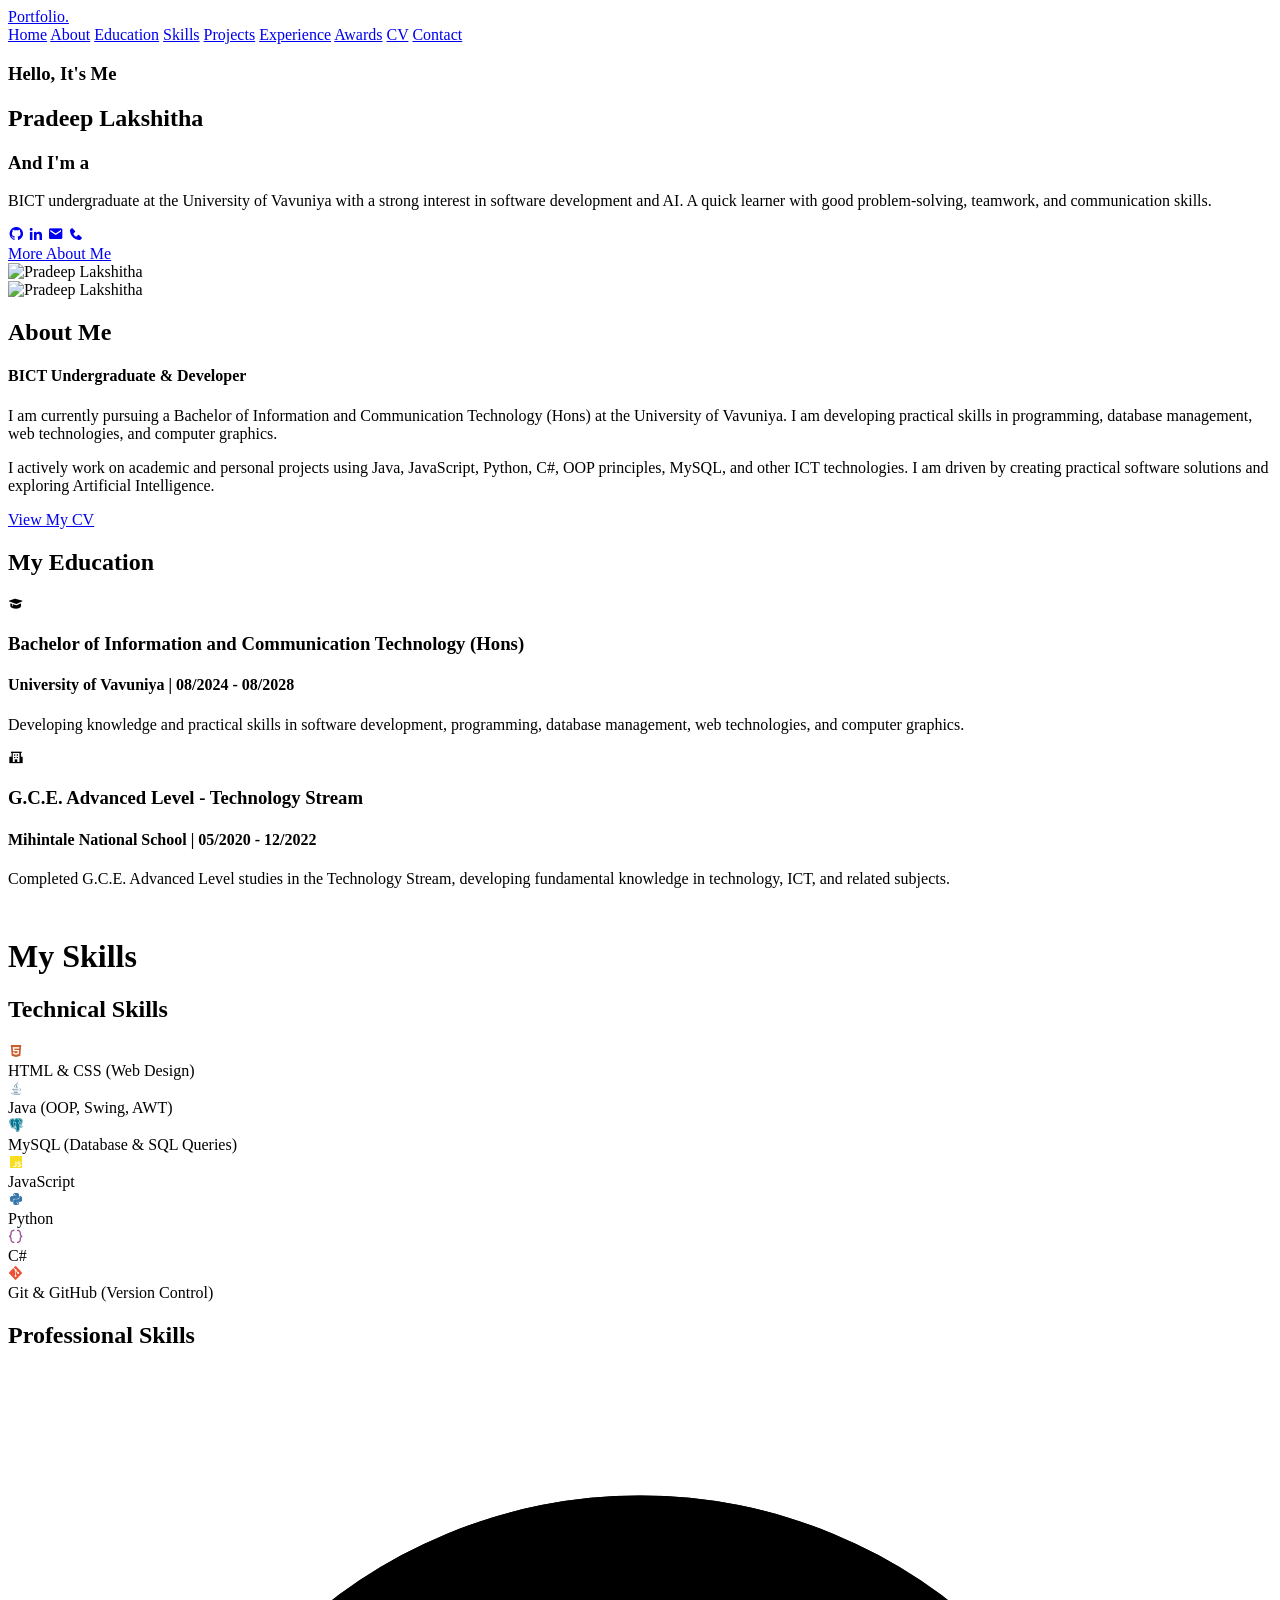
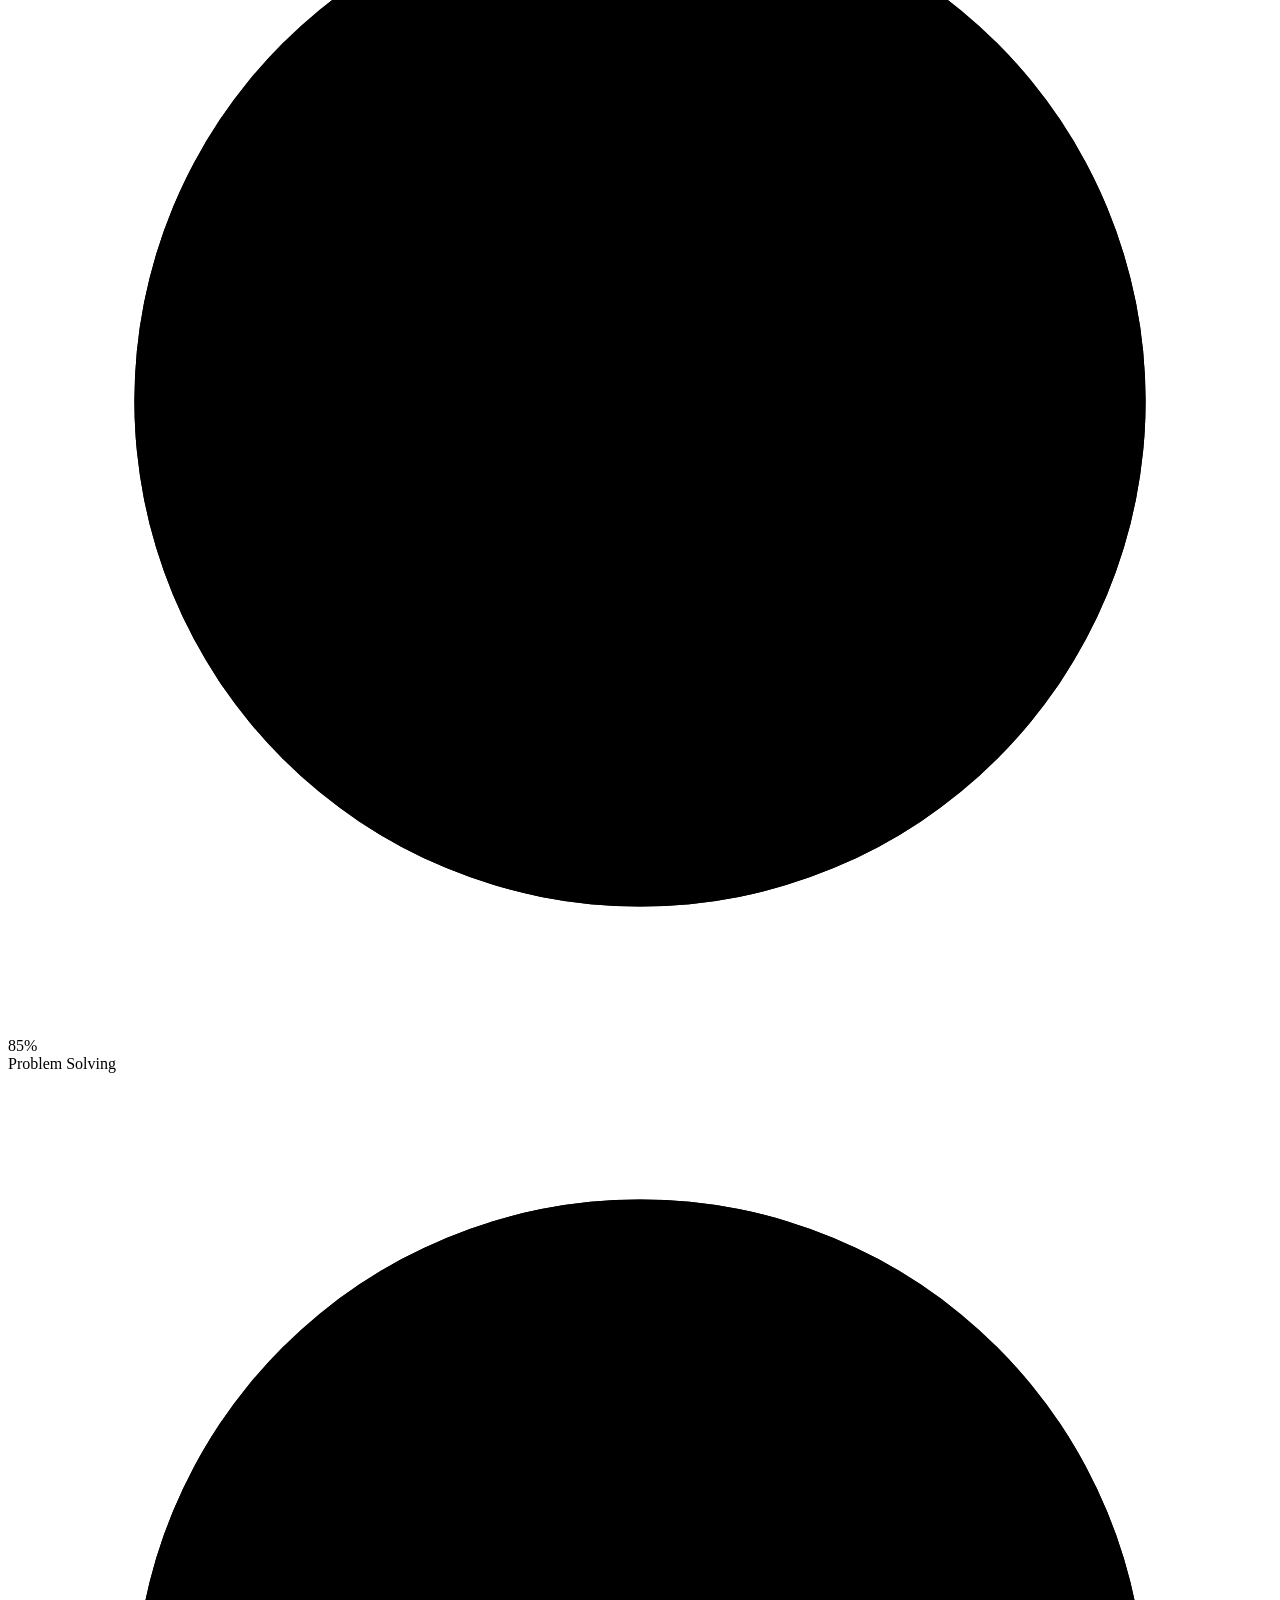
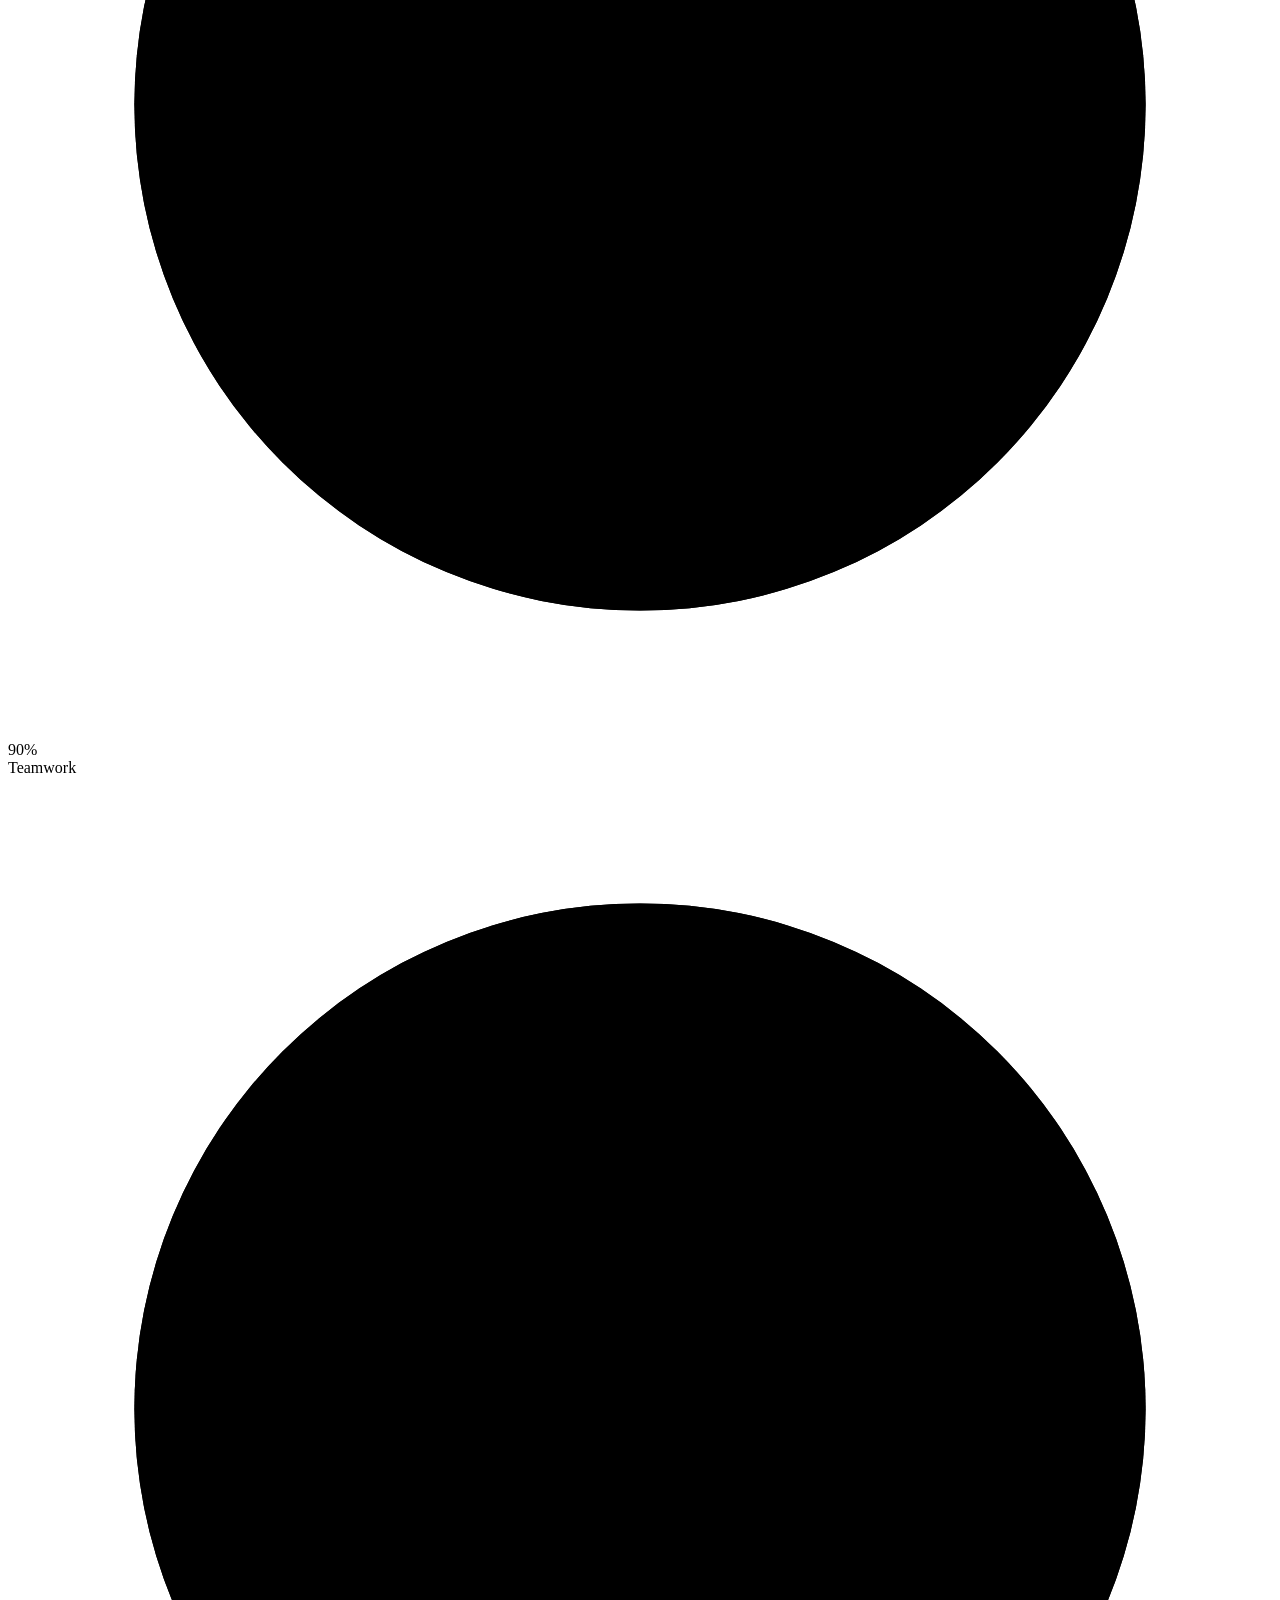
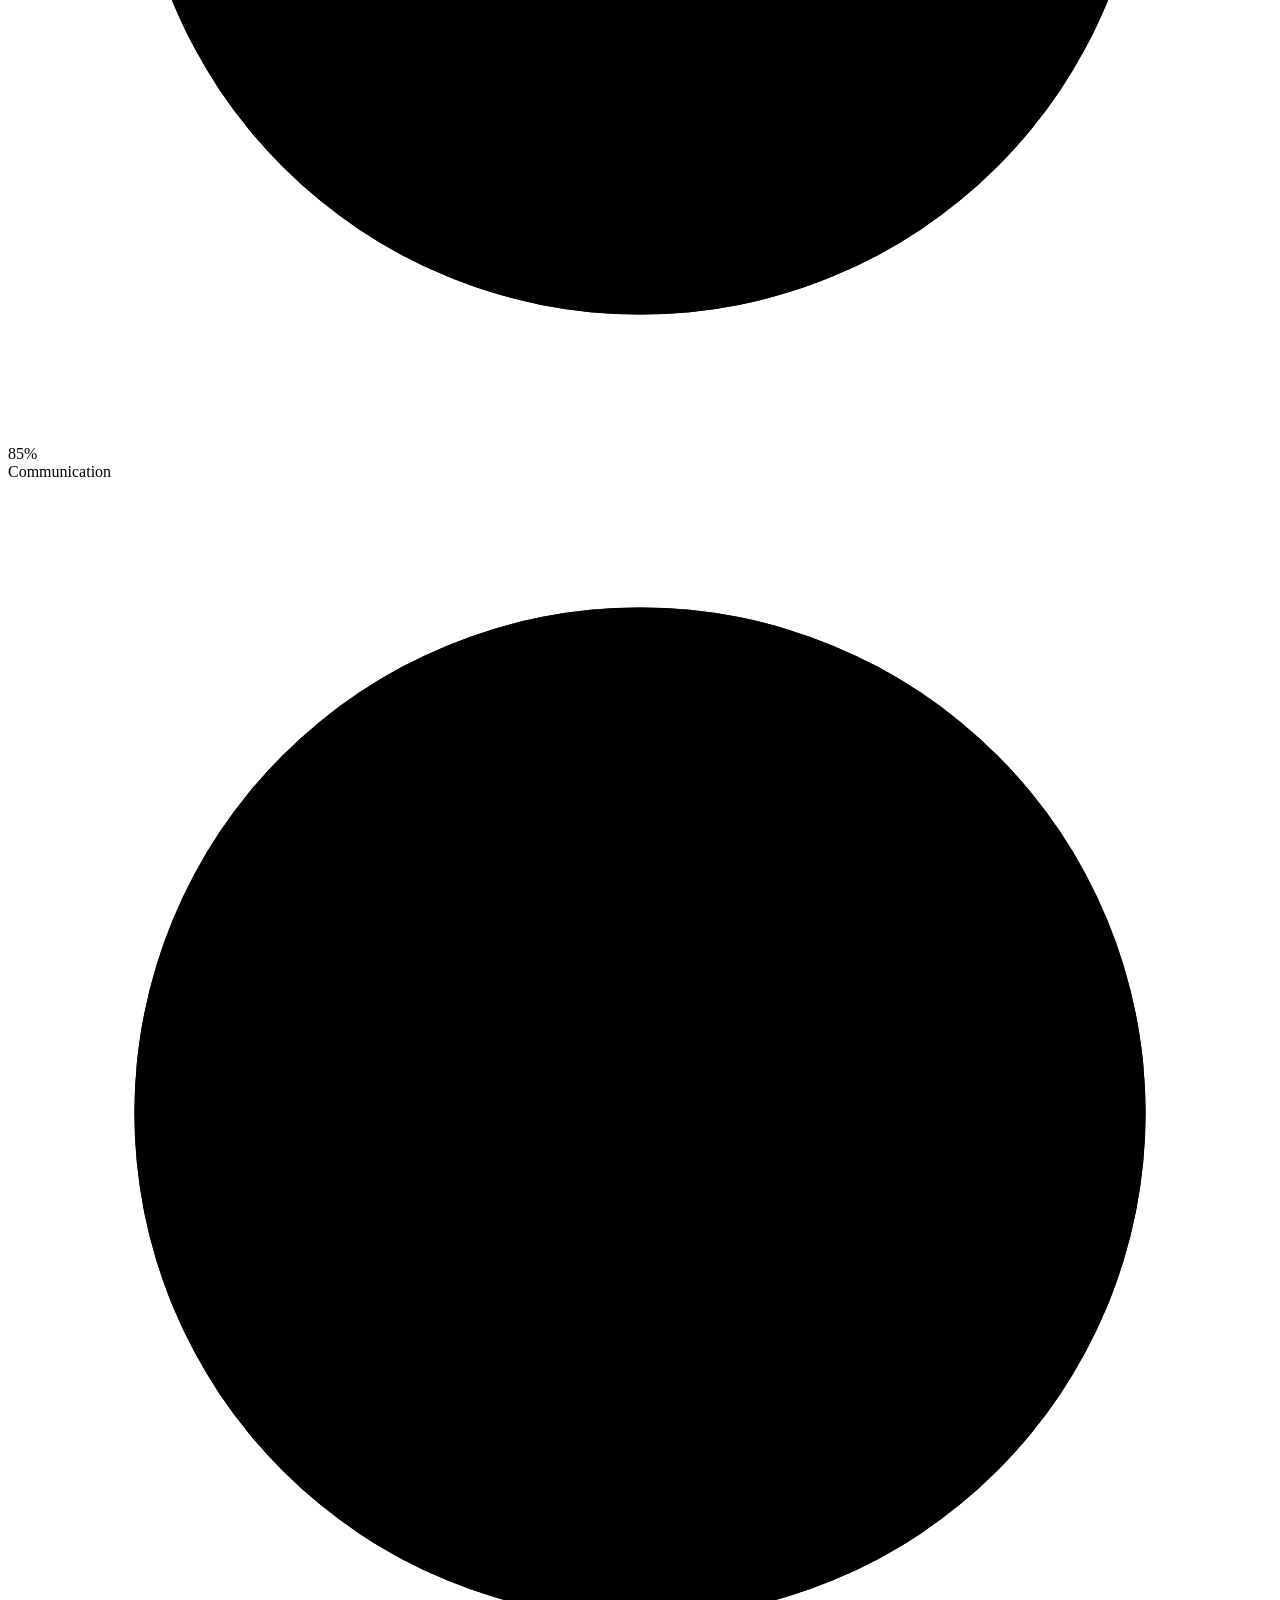
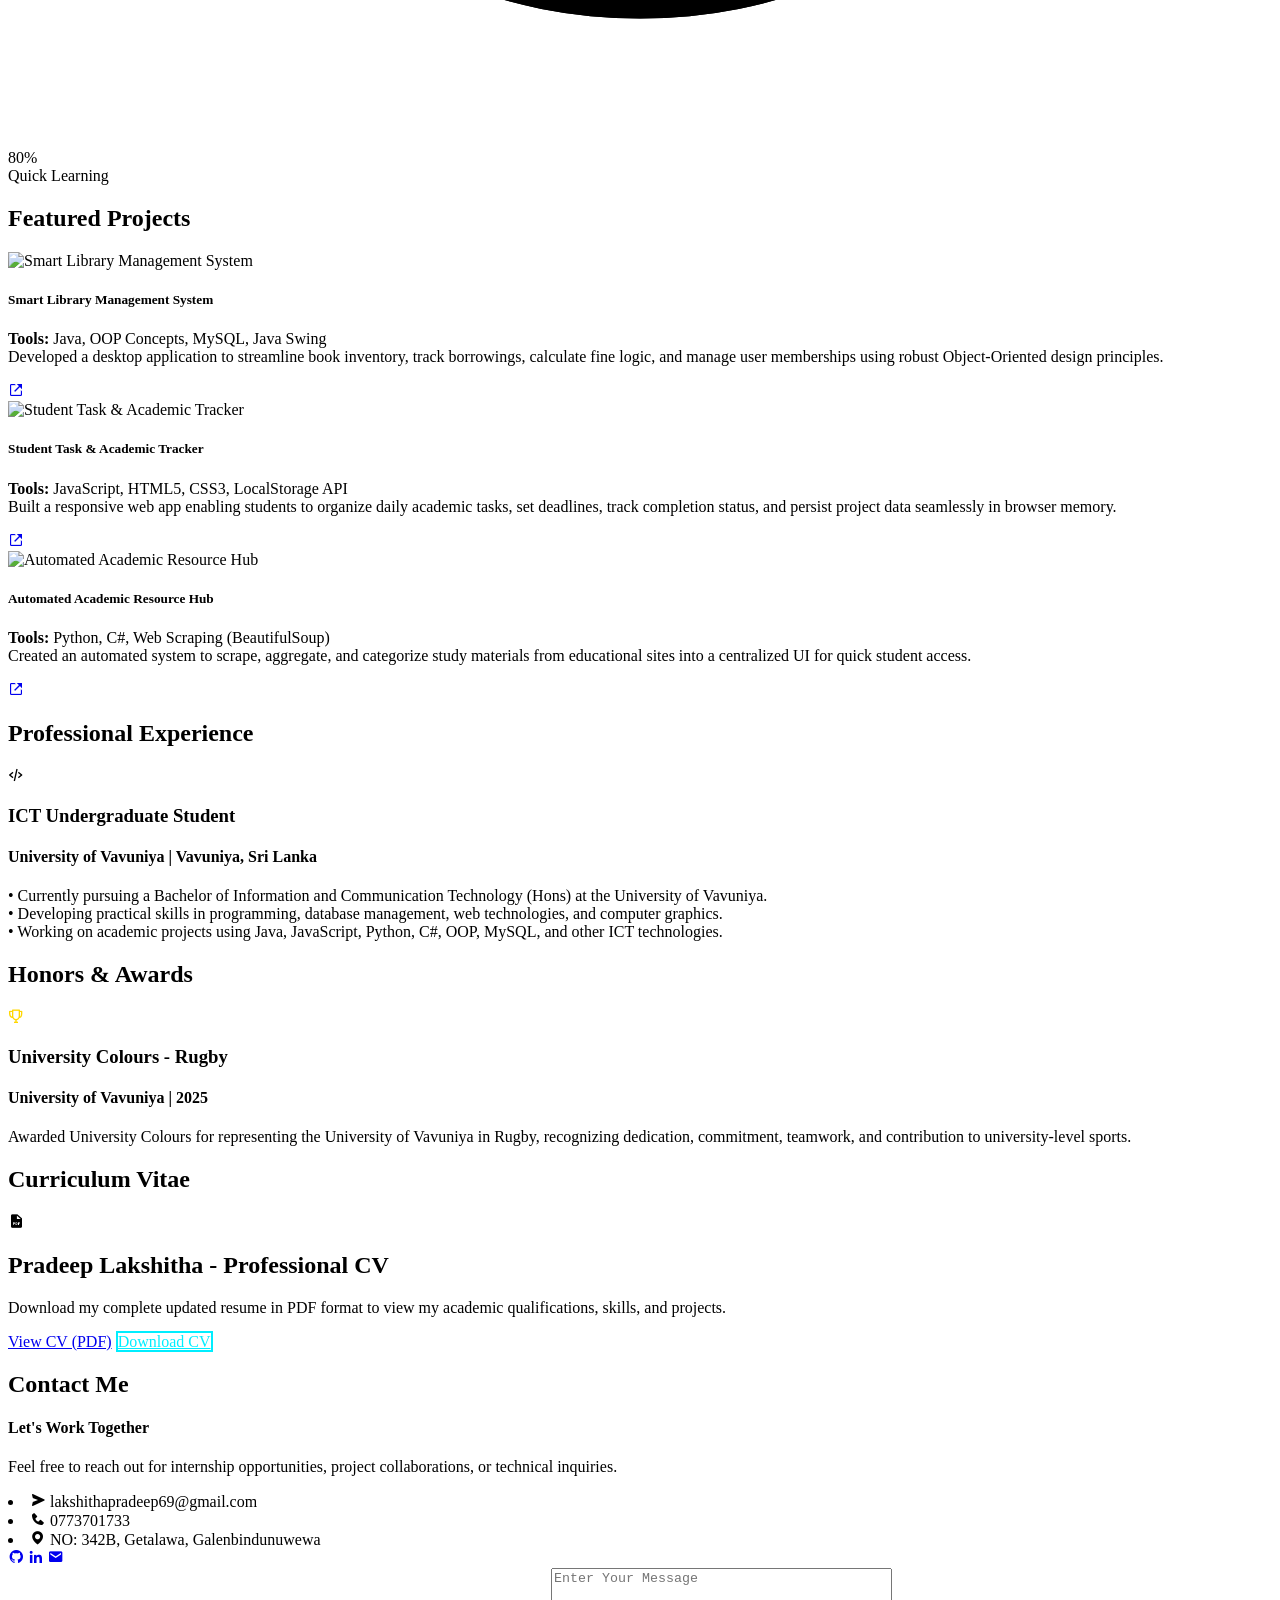
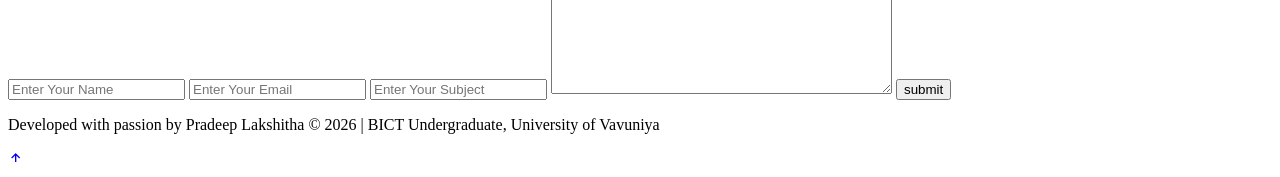
==== commit bdc62303: "FooterCreation.html" ====
--- a/portfolio.html
+++ b/portfolio.html
@@ -277,3 +277,13 @@
             </form>
         </div>
     </section>
+
+    <div class="last-text">
+        <p>Developed with passion by Pradeep Lakshitha &copy; 2026 | BICT Undergraduate, University of Vavuniya</p>
+    </div>
+
+    <a href="#" class="top"><i class='bx bx-up-arrow-alt'></i></a>
+
+    <script src="script.js"></script>
+</body>
+</html>
